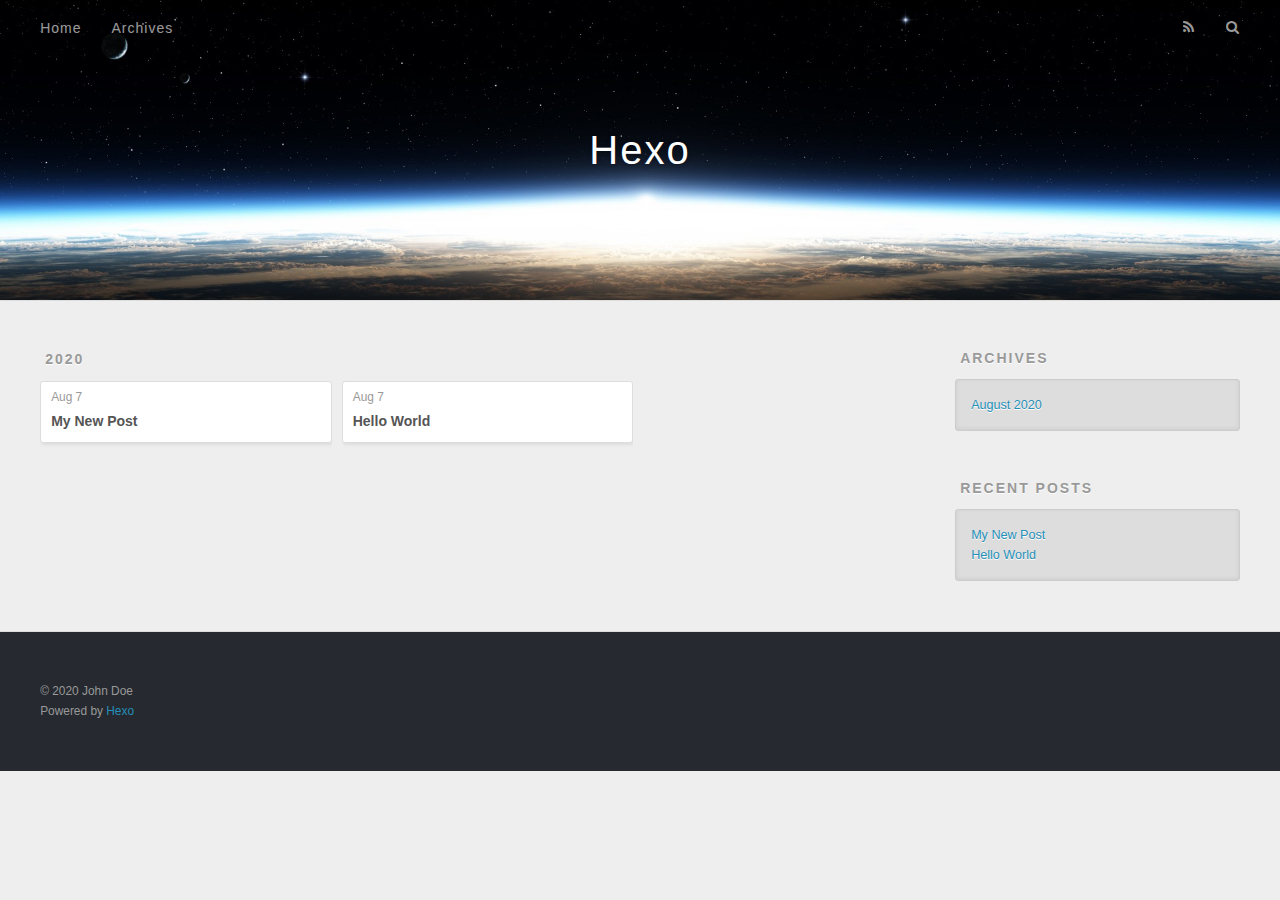
==== archives/index.html @ cd6090eb "Site updated: 2020-08-07 19:08:52" ====
<!DOCTYPE html>
<html>
<head>
  <meta charset="utf-8">
  

  
  <title>Archives | Hexo</title>
  <meta name="viewport" content="width=device-width, initial-scale=1, maximum-scale=1">
  <meta property="og:type" content="website">
<meta property="og:title" content="Hexo">
<meta property="og:url" content="http://yoursite.com/archives/index.html">
<meta property="og:site_name" content="Hexo">
<meta property="og:locale" content="en_US">
<meta property="article:author" content="John Doe">
<meta name="twitter:card" content="summary">
  
    <link rel="alternate" href="/atom.xml" title="Hexo" type="application/atom+xml">
  
  
    <link rel="icon" href="/favicon.png">
  
  
    <link href="//fonts.googleapis.com/css?family=Source+Code+Pro" rel="stylesheet" type="text/css">
  
  
<link rel="stylesheet" href="/css/style.css">

<meta name="generator" content="Hexo 5.0.0"></head>

<body>
  <div id="container">
    <div id="wrap">
      <header id="header">
  <div id="banner"></div>
  <div id="header-outer" class="outer">
    <div id="header-title" class="inner">
      <h1 id="logo-wrap">
        <a href="/" id="logo">Hexo</a>
      </h1>
      
    </div>
    <div id="header-inner" class="inner">
      <nav id="main-nav">
        <a id="main-nav-toggle" class="nav-icon"></a>
        
          <a class="main-nav-link" href="/">Home</a>
        
          <a class="main-nav-link" href="/archives">Archives</a>
        
      </nav>
      <nav id="sub-nav">
        
          <a id="nav-rss-link" class="nav-icon" href="/atom.xml" title="RSS Feed"></a>
        
        <a id="nav-search-btn" class="nav-icon" title="Search"></a>
      </nav>
      <div id="search-form-wrap">
        <form action="//google.com/search" method="get" accept-charset="UTF-8" class="search-form"><input type="search" name="q" class="search-form-input" placeholder="Search"><button type="submit" class="search-form-submit">&#xF002;</button><input type="hidden" name="sitesearch" value="http://yoursite.com"></form>
      </div>
    </div>
  </div>
</header>
      <div class="outer">
        <section id="main">
  
  
    
    
      
      
      <section class="archives-wrap">
        <div class="archive-year-wrap">
          <a href="/archives/2020" class="archive-year">2020</a>
        </div>
        <div class="archives">
    
    <article class="archive-article archive-type-post">
  <div class="archive-article-inner">
    <header class="archive-article-header">
      <a href="/2020/08/07/My-New-Post/" class="archive-article-date">
  <time datetime="2020-08-07T10:34:19.000Z" itemprop="datePublished">Aug 7</time>
</a>
      
  
    <h1 itemprop="name">
      <a class="archive-article-title" href="/2020/08/07/My-New-Post/">My New Post</a>
    </h1>
  

    </header>
  </div>
</article>
  
    
    
    <article class="archive-article archive-type-post">
  <div class="archive-article-inner">
    <header class="archive-article-header">
      <a href="/2020/08/07/hello-world/" class="archive-article-date">
  <time datetime="2020-08-07T10:29:22.098Z" itemprop="datePublished">Aug 7</time>
</a>
      
  
    <h1 itemprop="name">
      <a class="archive-article-title" href="/2020/08/07/hello-world/">Hello World</a>
    </h1>
  

    </header>
  </div>
</article>
  
  
    </div></section>
  


</section>
        
          <aside id="sidebar">
  
    

  
    

  
    
  
    
  <div class="widget-wrap">
    <h3 class="widget-title">Archives</h3>
    <div class="widget">
      <ul class="archive-list"><li class="archive-list-item"><a class="archive-list-link" href="/archives/2020/08/">August 2020</a></li></ul>
    </div>
  </div>


  
    
  <div class="widget-wrap">
    <h3 class="widget-title">Recent Posts</h3>
    <div class="widget">
      <ul>
        
          <li>
            <a href="/2020/08/07/My-New-Post/">My New Post</a>
          </li>
        
          <li>
            <a href="/2020/08/07/hello-world/">Hello World</a>
          </li>
        
      </ul>
    </div>
  </div>

  
</aside>
        
      </div>
      <footer id="footer">
  
  <div class="outer">
    <div id="footer-info" class="inner">
      &copy; 2020 John Doe<br>
      Powered by <a href="http://hexo.io/" target="_blank">Hexo</a>
    </div>
  </div>
</footer>
    </div>
    <nav id="mobile-nav">
  
    <a href="/" class="mobile-nav-link">Home</a>
  
    <a href="/archives" class="mobile-nav-link">Archives</a>
  
</nav>
    

<script src="//ajax.googleapis.com/ajax/libs/jquery/2.0.3/jquery.min.js"></script>


  
<link rel="stylesheet" href="/fancybox/jquery.fancybox.css">

  
<script src="/fancybox/jquery.fancybox.pack.js"></script>




<script src="/js/script.js"></script>




  </div>
</body>
</html>
---- css/style.css ----
body {
  width: 100%;
}
body:before,
body:after {
  content: "";
  display: table;
}
body:after {
  clear: both;
}
html,
body,
div,
span,
applet,
object,
iframe,
h1,
h2,
h3,
h4,
h5,
h6,
p,
blockquote,
pre,
a,
abbr,
acronym,
address,
big,
cite,
code,
del,
dfn,
em,
img,
ins,
kbd,
q,
s,
samp,
small,
strike,
strong,
sub,
sup,
tt,
var,
dl,
dt,
dd,
ol,
ul,
li,
fieldset,
form,
label,
legend,
table,
caption,
tbody,
tfoot,
thead,
tr,
th,
td {
  margin: 0;
  padding: 0;
  border: 0;
  outline: 0;
  font-weight: inherit;
  font-style: inherit;
  font-family: inherit;
  font-size: 100%;
  vertical-align: baseline;
}
body {
  line-height: 1;
  color: #000;
  background: #fff;
}
ol,
ul {
  list-style: none;
}
table {
  border-collapse: separate;
  border-spacing: 0;
  vertical-align: middle;
}
caption,
th,
td {
  text-align: left;
  font-weight: normal;
  vertical-align: middle;
}
a img {
  border: none;
}
input,
button {
  margin: 0;
  padding: 0;
}
input::-moz-focus-inner,
button::-moz-focus-inner {
  border: 0;
  padding: 0;
}
@font-face {
  font-family: FontAwesome;
  font-style: normal;
  font-weight: normal;
  src: url("fonts/fontawesome-webfont.eot?v=#4.0.3");
  src: url("fonts/fontawesome-webfont.eot?#iefix&v=#4.0.3") format("embedded-opentype"), url("fonts/fontawesome-webfont.woff?v=#4.0.3") format("woff"), url("fonts/fontawesome-webfont.ttf?v=#4.0.3") format("truetype"), url("fonts/fontawesome-webfont.svg#fontawesomeregular?v=#4.0.3") format("svg");
}
html,
body,
#container {
  height: 100%;
}
body {
  background: #eee;
  font: 14px -apple-system, BlinkMacSystemFont, "Segoe UI", "Roboto", "Oxygen", "Ubuntu", "Cantarell", "Fira Sans", "Droid Sans", "Helvetica Neue", sans-serif;
  -webkit-text-size-adjust: 100%;
}
.outer {
  max-width: 1220px;
  margin: 0 auto;
  padding: 0 20px;
}
.outer:before,
.outer:after {
  content: "";
  display: table;
}
.outer:after {
  clear: both;
}
.inner {
  display: inline;
  float: left;
  width: 98.33333333333333%;
  margin: 0 0.833333333333333%;
}
.left,
.alignleft {
  float: left;
}
.right,
.alignright {
  float: right;
}
.clear {
  clear: both;
}
#container {
  position: relative;
}
.mobile-nav-on {
  overflow: hidden;
}
#wrap {
  height: 100%;
  width: 100%;
  position: absolute;
  top: 0;
  left: 0;
  -webkit-transition: 0.2s ease-out;
  -moz-transition: 0.2s ease-out;
  -ms-transition: 0.2s ease-out;
  transition: 0.2s ease-out;
  z-index: 1;
  background: #eee;
}
.mobile-nav-on #wrap {
  left: 280px;
}
@media screen and (min-width: 768px) {
  #main {
    display: inline;
    float: left;
    width: 73.33333333333333%;
    margin: 0 0.833333333333333%;
  }
}
.article-date,
.article-category-link,
.archive-year,
.widget-title {
  text-decoration: none;
  text-transform: uppercase;
  letter-spacing: 2px;
  color: #999;
  margin-bottom: 1em;
  margin-left: 5px;
  line-height: 1em;
  text-shadow: 0 1px #fff;
  font-weight: bold;
}
.article-inner,
.archive-article-inner {
  background: #fff;
  -webkit-box-shadow: 1px 2px 3px #ddd;
  box-shadow: 1px 2px 3px #ddd;
  border: 1px solid #ddd;
  border-radius: 3px;
}
.article-entry h1,
.widget h1 {
  font-size: 2em;
}
.article-entry h2,
.widget h2 {
  font-size: 1.5em;
}
.article-entry h3,
.widget h3 {
  font-size: 1.3em;
}
.article-entry h4,
.widget h4 {
  font-size: 1.2em;
}
.article-entry h5,
.widget h5 {
  font-size: 1em;
}
.article-entry h6,
.widget h6 {
  font-size: 1em;
  color: #999;
}
.article-entry hr,
.widget hr {
  border: 1px dashed #ddd;
}
.article-entry strong,
.widget strong {
  font-weight: bold;
}
.article-entry em,
.widget em,
.article-entry cite,
.widget cite {
  font-style: italic;
}
.article-entry sup,
.widget sup,
.article-entry sub,
.widget sub {
  font-size: 0.75em;
  line-height: 0;
  position: relative;
  vertical-align: baseline;
}
.article-entry sup,
.widget sup {
  top: -0.5em;
}
.article-entry sub,
.widget sub {
  bottom: -0.2em;
}
.article-entry small,
.widget small {
  font-size: 0.85em;
}
.article-entry acronym,
.widget acronym,
.article-entry abbr,
.widget abbr {
  border-bottom: 1px dotted;
}
.article-entry ul,
.widget ul,
.article-entry ol,
.widget ol,
.article-entry dl,
.widget dl {
  margin: 0 20px;
  line-height: 1.6em;
}
.article-entry ul ul,
.widget ul ul,
.article-entry ol ul,
.widget ol ul,
.article-entry ul ol,
.widget ul ol,
.article-entry ol ol,
.widget ol ol {
  margin-top: 0;
  margin-bottom: 0;
}
.article-entry ul,
.widget ul {
  list-style: disc;
}
.article-entry ol,
.widget ol {
  list-style: decimal;
}
.article-entry dt,
.widget dt {
  font-weight: bold;
}
#header {
  height: 300px;
  position: relative;
  border-bottom: 1px solid #ddd;
}
#header:before,
#header:after {
  content: "";
  position: absolute;
  left: 0;
  right: 0;
  height: 40px;
}
#header:before {
  top: 0;
  background: -webkit-linear-gradient(rgba(0,0,0,0.2), transparent);
  background: -moz-linear-gradient(rgba(0,0,0,0.2), transparent);
  background: -ms-linear-gradient(rgba(0,0,0,0.2), transparent);
  background: linear-gradient(rgba(0,0,0,0.2), transparent);
}
#header:after {
  bottom: 0;
  background: -webkit-linear-gradient(transparent, rgba(0,0,0,0.2));
  background: -moz-linear-gradient(transparent, rgba(0,0,0,0.2));
  background: -ms-linear-gradient(transparent, rgba(0,0,0,0.2));
  background: linear-gradient(transparent, rgba(0,0,0,0.2));
}
#header-outer {
  height: 100%;
  position: relative;
}
#header-inner {
  position: relative;
  overflow: hidden;
}
#banner {
  position: absolute;
  top: 0;
  left: 0;
  width: 100%;
  height: 100%;
  background: url("images/banner.jpg") center #000;
  -webkit-background-size: cover;
  -moz-background-size: cover;
  background-size: cover;
  z-index: -1;
}
#header-title {
  text-align: center;
  height: 40px;
  position: absolute;
  top: 50%;
  left: 0;
  margin-top: -20px;
}
#logo,
#subtitle {
  text-decoration: none;
  color: #fff;
  font-weight: 300;
  text-shadow: 0 1px 4px rgba(0,0,0,0.3);
}
#logo {
  font-size: 40px;
  line-height: 40px;
  letter-spacing: 2px;
}
#subtitle {
  font-size: 16px;
  line-height: 16px;
  letter-spacing: 1px;
}
#subtitle-wrap {
  margin-top: 16px;
}
#main-nav {
  float: left;
  margin-left: -15px;
}
.nav-icon,
.main-nav-link {
  float: left;
  color: #fff;
  opacity: 0.6;
  text-decoration: none;
  text-shadow: 0 1px rgba(0,0,0,0.2);
  -webkit-transition: opacity 0.2s;
  -moz-transition: opacity 0.2s;
  -ms-transition: opacity 0.2s;
  transition: opacity 0.2s;
  display: block;
  padding: 20px 15px;
}
.nav-icon:hover,
.main-nav-link:hover {
  opacity: 1;
}
.nav-icon {
  font-family: FontAwesome;
  text-align: center;
  font-size: 14px;
  width: 14px;
  height: 14px;
  padding: 20px 15px;
  position: relative;
  cursor: pointer;
}
.main-nav-link {
  font-weight: 300;
  letter-spacing: 1px;
}
@media screen and (max-width: 479px) {
  .main-nav-link {
    display: none;
  }
}
#main-nav-toggle {
  display: none;
}
#main-nav-toggle:before {
  content: "\f0c9";
}
@media screen and (max-width: 479px) {
  #main-nav-toggle {
    display: block;
  }
}
#sub-nav {
  float: right;
  margin-right: -15px;
}
#nav-rss-link:before {
  content: "\f09e";
}
#nav-search-btn:before {
  content: "\f002";
}
#search-form-wrap {
  position: absolute;
  top: 15px;
  width: 150px;
  height: 30px;
  right: -150px;
  opacity: 0;
  -webkit-transition: 0.2s ease-out;
  -moz-transition: 0.2s ease-out;
  -ms-transition: 0.2s ease-out;
  transition: 0.2s ease-out;
}
#search-form-wrap.on {
  opacity: 1;
  right: 0;
}
@media screen and (max-width: 479px) {
  #search-form-wrap {
    width: 100%;
    right: -100%;
  }
}
.search-form {
  position: absolute;
  top: 0;
  left: 0;
  right: 0;
  background: #fff;
  padding: 5px 15px;
  border-radius: 15px;
  -webkit-box-shadow: 0 0 10px rgba(0,0,0,0.3);
  box-shadow: 0 0 10px rgba(0,0,0,0.3);
}
.search-form-input {
  border: none;
  background: none;
  color: #555;
  width: 100%;
  font: 13px -apple-system, BlinkMacSystemFont, "Segoe UI", "Roboto", "Oxygen", "Ubuntu", "Cantarell", "Fira Sans", "Droid Sans", "Helvetica Neue", sans-serif;
  outline: none;
}
.search-form-input::-webkit-search-results-decoration,
.search-form-input::-webkit-search-cancel-button {
  -webkit-appearance: none;
}
.search-form-submit {
  position: absolute;
  top: 50%;
  right: 10px;
  margin-top: -7px;
  font: 13px FontAwesome;
  border: none;
  background: none;
  color: #bbb;
  cursor: pointer;
}
.search-form-submit:hover,
.search-form-submit:focus {
  color: #777;
}
.article {
  margin: 50px 0;
}
.article-inner {
  overflow: hidden;
}
.article-meta:before,
.article-meta:after {
  content: "";
  display: table;
}
.article-meta:after {
  clear: both;
}
.article-date {
  float: left;
}
.article-category {
  float: left;
  line-height: 1em;
  color: #ccc;
  text-shadow: 0 1px #fff;
  margin-left: 8px;
}
.article-category:before {
  content: "\2022";
}
.article-category-link {
  margin: 0 12px 1em;
}
.article-header {
  padding: 20px 20px 0;
}
.article-title {
  text-decoration: none;
  font-size: 2em;
  font-weight: bold;
  color: #555;
  line-height: 1.1em;
  -webkit-transition: color 0.2s;
  -moz-transition: color 0.2s;
  -ms-transition: color 0.2s;
  transition: color 0.2s;
}
a.article-title:hover {
  color: #258fb8;
}
.article-entry {
  color: #555;
  padding: 0 20px;
}
.article-entry:before,
.article-entry:after {
  content: "";
  display: table;
}
.article-entry:after {
  clear: both;
}
.article-entry p,
.article-entry table {
  line-height: 1.6em;
  margin: 1.6em 0;
}
.article-entry h1,
.article-entry h2,
.article-entry h3,
.article-entry h4,
.article-entry h5,
.article-entry h6 {
  font-weight: bold;
}
.article-entry h1,
.article-entry h2,
.article-entry h3,
.article-entry h4,
.article-entry h5,
.article-entry h6 {
  line-height: 1.1em;
  margin: 1.1em 0;
}
.article-entry a {
  color: #258fb8;
  text-decoration: none;
}
.article-entry a:hover {
  text-decoration: underline;
}
.article-entry ul,
.article-entry ol,
.article-entry dl {
  margin-top: 1.6em;
  margin-bottom: 1.6em;
}
.article-entry img,
.article-entry video {
  max-width: 100%;
  height: auto;
  display: block;
  margin: auto;
}
.article-entry iframe {
  border: none;
}
.article-entry table {
  width: 100%;
  border-collapse: collapse;
  border-spacing: 0;
}
.article-entry th {
  font-weight: bold;
  border-bottom: 3px solid #ddd;
  padding-bottom: 0.5em;
}
.article-entry td {
  border-bottom: 1px solid #ddd;
  padding: 10px 0;
}
.article-entry blockquote {
  font-family: Georgia, "Times New Roman", serif;
  font-size: 1.4em;
  margin: 1.6em 20px;
  text-align: center;
}
.article-entry blockquote footer {
  font-size: 14px;
  margin: 1.6em 0;
  font-family: -apple-system, BlinkMacSystemFont, "Segoe UI", "Roboto", "Oxygen", "Ubuntu", "Cantarell", "Fira Sans", "Droid Sans", "Helvetica Neue", sans-serif;
}
.article-entry blockquote footer cite:before {
  content: "—";
  padding: 0 0.5em;
}
.article-entry .pullquote {
  text-align: left;
  width: 45%;
  margin: 0;
}
.article-entry .pullquote.left {
  margin-left: 0.5em;
  margin-right: 1em;
}
.article-entry .pullquote.right {
  margin-right: 0.5em;
  margin-left: 1em;
}
.article-entry .caption {
  color: #999;
  display: block;
  font-size: 0.9em;
  margin-top: 0.5em;
  position: relative;
  text-align: center;
}
.article-entry .video-container {
  position: relative;
  padding-top: 56.25%;
  height: 0;
  overflow: hidden;
}
.article-entry .video-container iframe,
.article-entry .video-container object,
.article-entry .video-container embed {
  position: absolute;
  top: 0;
  left: 0;
  width: 100%;
  height: 100%;
  margin-top: 0;
}
.article-more-link a {
  display: inline-block;
  line-height: 1em;
  padding: 6px 15px;
  border-radius: 15px;
  background: #eee;
  color: #999;
  text-shadow: 0 1px #fff;
  text-decoration: none;
}
.article-more-link a:hover {
  background: #258fb8;
  color: #fff;
  text-decoration: none;
  text-shadow: 0 1px #1e7293;
}
.article-footer {
  font-size: 0.85em;
  line-height: 1.6em;
  border-top: 1px solid #ddd;
  padding-top: 1.6em;
  margin: 0 20px 20px;
}
.article-footer:before,
.article-footer:after {
  content: "";
  display: table;
}
.article-footer:after {
  clear: both;
}
.article-footer a {
  color: #999;
  text-decoration: none;
}
.article-footer a:hover {
  color: #555;
}
.article-tag-list-item {
  float: left;
  margin-right: 10px;
}
.article-tag-list-link:before {
  content: "#";
}
.article-comment-link {
  float: right;
}
.article-comment-link:before {
  content: "\f075";
  font-family: FontAwesome;
  padding-right: 8px;
}
.article-share-link {
  cursor: pointer;
  float: right;
  margin-left: 20px;
}
.article-share-link:before {
  content: "\f064";
  font-family: FontAwesome;
  padding-right: 6px;
}
#article-nav {
  position: relative;
}
#article-nav:before,
#article-nav:after {
  content: "";
  display: table;
}
#article-nav:after {
  clear: both;
}
@media screen and (min-width: 768px) {
  #article-nav {
    margin: 50px 0;
  }
  #article-nav:before {
    width: 8px;
    height: 8px;
    position: absolute;
    top: 50%;
    left: 50%;
    margin-top: -4px;
    margin-left: -4px;
    content: "";
    border-radius: 50%;
    background: #ddd;
    -webkit-box-shadow: 0 1px 2px #fff;
    box-shadow: 0 1px 2px #fff;
  }
}
.article-nav-link-wrap {
  text-decoration: none;
  text-shadow: 0 1px #fff;
  color: #999;
  -webkit-box-sizing: border-box;
  -moz-box-sizing: border-box;
  box-sizing: border-box;
  margin-top: 50px;
  text-align: center;
  display: block;
}
.article-nav-link-wrap:hover {
  color: #555;
}
@media screen and (min-width: 768px) {
  .article-nav-link-wrap {
    width: 50%;
    margin-top: 0;
  }
}
@media screen and (min-width: 768px) {
  #article-nav-newer {
    float: left;
    text-align: right;
    padding-right: 20px;
  }
}
@media screen and (min-width: 768px) {
  #article-nav-older {
    float: right;
    text-align: left;
    padding-left: 20px;
  }
}
.article-nav-caption {
  text-transform: uppercase;
  letter-spacing: 2px;
  color: #ddd;
  line-height: 1em;
  font-weight: bold;
}
#article-nav-newer .article-nav-caption {
  margin-right: -2px;
}
.article-nav-title {
  font-size: 0.85em;
  line-height: 1.6em;
  margin-top: 0.5em;
}
.article-share-box {
  position: absolute;
  display: none;
  background: #fff;
  -webkit-box-shadow: 1px 2px 10px rgba(0,0,0,0.2);
  box-shadow: 1px 2px 10px rgba(0,0,0,0.2);
  border-radius: 3px;
  margin-left: -145px;
  overflow: hidden;
  z-index: 1;
}
.article-share-box.on {
  display: block;
}
.article-share-input {
  width: 100%;
  background: none;
  -webkit-box-sizing: border-box;
  -moz-box-sizing: border-box;
  box-sizing: border-box;
  font: 14px -apple-system, BlinkMacSystemFont, "Segoe UI", "Roboto", "Oxygen", "Ubuntu", "Cantarell", "Fira Sans", "Droid Sans", "Helvetica Neue", sans-serif;
  padding: 0 15px;
  color: #555;
  outline: none;
  border: 1px solid #ddd;
  border-radius: 3px 3px 0 0;
  height: 36px;
  line-height: 36px;
}
.article-share-links {
  background: #eee;
}
.article-share-links:before,
.article-share-links:after {
  content: "";
  display: table;
}
.article-share-links:after {
  clear: both;
}
.article-share-twitter,
.article-share-facebook,
.article-share-pinterest,
.article-share-google {
  width: 50px;
  height: 36px;
  display: block;
  float: left;
  position: relative;
  color: #999;
  text-shadow: 0 1px #fff;
}
.article-share-twitter:before,
.article-share-facebook:before,
.article-share-pinterest:before,
.article-share-google:before {
  font-size: 20px;
  font-family: FontAwesome;
  width: 20px;
  height: 20px;
  position: absolute;
  top: 50%;
  left: 50%;
  margin-top: -10px;
  margin-left: -10px;
  text-align: center;
}
.article-share-twitter:hover,
.article-share-facebook:hover,
.article-share-pinterest:hover,
.article-share-google:hover {
  color: #fff;
}
.article-share-twitter:before {
  content: "\f099";
}
.article-share-twitter:hover {
  background: #00aced;
  text-shadow: 0 1px #008abe;
}
.article-share-facebook:before {
  content: "\f09a";
}
.article-share-facebook:hover {
  background: #3b5998;
  text-shadow: 0 1px #2f477a;
}
.article-share-pinterest:before {
  content: "\f0d2";
}
.article-share-pinterest:hover {
  background: #cb2027;
  text-shadow: 0 1px #a21a1f;
}
.article-share-google:before {
  content: "\f0d5";
}
.article-share-google:hover {
  background: #dd4b39;
  text-shadow: 0 1px #be3221;
}
.article-gallery {
  background: #000;
  position: relative;
}
.article-gallery-photos {
  position: relative;
  overflow: hidden;
}
.article-gallery-img {
  display: none;
  max-width: 100%;
}
.article-gallery-img:first-child {
  display: block;
}
.article-gallery-img.loaded {
  position: absolute;
  display: block;
}
.article-gallery-img img {
  display: block;
  max-width: 100%;
  margin: 0 auto;
}
#comments {
  background: #fff;
  -webkit-box-shadow: 1px 2px 3px #ddd;
  box-shadow: 1px 2px 3px #ddd;
  padding: 20px;
  border: 1px solid #ddd;
  border-radius: 3px;
  margin: 50px 0;
}
#comments a {
  color: #258fb8;
}
.archives-wrap {
  margin: 50px 0;
}
.archives:before,
.archives:after {
  content: "";
  display: table;
}
.archives:after {
  clear: both;
}
.archive-year-wrap {
  margin-bottom: 1em;
}
.archives {
  -webkit-column-gap: 10px;
  -moz-column-gap: 10px;
  column-gap: 10px;
}
@media screen and (min-width: 480px) and (max-width: 767px) {
  .archives {
    -webkit-column-count: 2;
    -moz-column-count: 2;
    column-count: 2;
  }
}
@media screen and (min-width: 768px) {
  .archives {
    -webkit-column-count: 3;
    -moz-column-count: 3;
    column-count: 3;
  }
}
.archive-article {
  -webkit-column-break-inside: avoid;
  page-break-inside: avoid;
  overflow: hidden;
  break-inside: avoid-column;
}
.archive-article-inner {
  padding: 10px;
  margin-bottom: 15px;
}
.archive-article-title {
  text-decoration: none;
  font-weight: bold;
  color: #555;
  -webkit-transition: color 0.2s;
  -moz-transition: color 0.2s;
  -ms-transition: color 0.2s;
  transition: color 0.2s;
  line-height: 1.6em;
}
.archive-article-title:hover {
  color: #258fb8;
}
.archive-article-footer {
  margin-top: 1em;
}
.archive-article-date {
  color: #999;
  text-decoration: none;
  font-size: 0.85em;
  line-height: 1em;
  margin-bottom: 0.5em;
  display: block;
}
#page-nav {
  margin: 50px auto;
  background: #fff;
  -webkit-box-shadow: 1px 2px 3px #ddd;
  box-shadow: 1px 2px 3px #ddd;
  border: 1px solid #ddd;
  border-radius: 3px;
  text-align: center;
  color: #999;
  overflow: hidden;
}
#page-nav:before,
#page-nav:after {
  content: "";
  display: table;
}
#page-nav:after {
  clear: both;
}
#page-nav a,
#page-nav span {
  padding: 10px 20px;
  line-height: 1;
  height: 2ex;
}
#page-nav a {
  color: #999;
  text-decoration: none;
}
#page-nav a:hover {
  background: #999;
  color: #fff;
}
#page-nav .prev {
  float: left;
}
#page-nav .next {
  float: right;
}
#page-nav .page-number {
  display: inline-block;
}
@media screen and (max-width: 479px) {
  #page-nav .page-number {
    display: none;
  }
}
#page-nav .current {
  color: #555;
  font-weight: bold;
}
#page-nav .space {
  color: #ddd;
}
#footer {
  background: #262a30;
  padding: 50px 0;
  border-top: 1px solid #ddd;
  color: #999;
}
#footer a {
  color: #258fb8;
  text-decoration: none;
}
#footer a:hover {
  text-decoration: underline;
}
#footer-info {
  line-height: 1.6em;
  font-size: 0.85em;
}
.article-entry pre,
.article-entry .highlight {
  background: #2d2d2d;
  margin: 0 -20px;
  padding: 15px 20px;
  border-style: solid;
  border-color: #ddd;
  border-width: 1px 0;
  overflow: auto;
  color: #ccc;
  line-height: 22.400000000000002px;
}
.article-entry .highlight .gutter pre,
.article-entry .gist .gist-file .gist-data .line-numbers {
  color: #666;
  font-size: 0.85em;
}
.article-entry pre,
.article-entry code {
  font-family: "Source Code Pro", Consolas, Monaco, Menlo, Consolas, monospace;
}
.article-entry code {
  background: #eee;
  text-shadow: 0 1px #fff;
  padding: 0 0.3em;
}
.article-entry pre code {
  background: none;
  text-shadow: none;
  padding: 0;
}
.article-entry .highlight pre {
  border: none;
  margin: 0;
  padding: 0;
}
.article-entry .highlight table {
  margin: 0;
  width: auto;
}
.article-entry .highlight td {
  border: none;
  padding: 0;
}
.article-entry .highlight figcaption {
  font-size: 0.85em;
  color: #999;
  line-height: 1em;
  margin-bottom: 1em;
}
.article-entry .highlight figcaption:before,
.article-entry .highlight figcaption:after {
  content: "";
  display: table;
}
.article-entry .highlight figcaption:after {
  clear: both;
}
.article-entry .highlight figcaption a {
  float: right;
}
.article-entry .highlight .gutter pre {
  text-align: right;
  padding-right: 20px;
}
.article-entry .highlight .line {
  height: 22.400000000000002px;
}
.article-entry .highlight .line.marked {
  background: #515151;
}
.article-entry .gist {
  margin: 0 -20px;
  border-style: solid;
  border-color: #ddd;
  border-width: 1px 0;
  background: #2d2d2d;
  padding: 15px 20px 15px 0;
}
.article-entry .gist .gist-file {
  border: none;
  font-family: "Source Code Pro", Consolas, Monaco, Menlo, Consolas, monospace;
  margin: 0;
}
.article-entry .gist .gist-file .gist-data {
  background: none;
  border: none;
}
.article-entry .gist .gist-file .gist-data .line-numbers {
  background: none;
  border: none;
  padding: 0 20px 0 0;
}
.article-entry .gist .gist-file .gist-data .line-data {
  padding: 0 !important;
}
.article-entry .gist .gist-file .highlight {
  margin: 0;
  padding: 0;
  border: none;
}
.article-entry .gist .gist-file .gist-meta {
  background: #2d2d2d;
  color: #999;
  font: 0.85em -apple-system, BlinkMacSystemFont, "Segoe UI", "Roboto", "Oxygen", "Ubuntu", "Cantarell", "Fira Sans", "Droid Sans", "Helvetica Neue", sans-serif;
  text-shadow: 0 0;
  padding: 0;
  margin-top: 1em;
  margin-left: 20px;
}
.article-entry .gist .gist-file .gist-meta a {
  color: #258fb8;
  font-weight: normal;
}
.article-entry .gist .gist-file .gist-meta a:hover {
  text-decoration: underline;
}
pre .comment,
pre .title {
  color: #999;
}
pre .variable,
pre .attribute,
pre .tag,
pre .regexp,
pre .ruby .constant,
pre .xml .tag .title,
pre .xml .pi,
pre .xml .doctype,
pre .html .doctype,
pre .css .id,
pre .css .class,
pre .css .pseudo {
  color: #f2777a;
}
pre .number,
pre .preprocessor,
pre .built_in,
pre .literal,
pre .params,
pre .constant {
  color: #f99157;
}
pre .class,
pre .ruby .class .title,
pre .css .rules .attribute {
  color: #9c9;
}
pre .string,
pre .value,
pre .inheritance,
pre .header,
pre .ruby .symbol,
pre .xml .cdata {
  color: #9c9;
}
pre .css .hexcolor {
  color: #6cc;
}
pre .function,
pre .python .decorator,
pre .python .title,
pre .ruby .function .title,
pre .ruby .title .keyword,
pre .perl .sub,
pre .javascript .title,
pre .coffeescript .title {
  color: #69c;
}
pre .keyword,
pre .javascript .function {
  color: #c9c;
}
@media screen and (max-width: 479px) {
  #mobile-nav {
    position: absolute;
    top: 0;
    left: 0;
    width: 280px;
    height: 100%;
    background: #191919;
    border-right: 1px solid #fff;
  }
}
@media screen and (max-width: 479px) {
  .mobile-nav-link {
    display: block;
    color: #999;
    text-decoration: none;
    padding: 15px 20px;
    font-weight: bold;
  }
  .mobile-nav-link:hover {
    color: #fff;
  }
}
@media screen and (min-width: 768px) {
  #sidebar {
    display: inline;
    float: left;
    width: 23.333333333333332%;
    margin: 0 0.833333333333333%;
  }
}
.widget-wrap {
  margin: 50px 0;
}
.widget {
  color: #777;
  text-shadow: 0 1px #fff;
  background: #ddd;
  -webkit-box-shadow: 0 -1px 4px #ccc inset;
  box-shadow: 0 -1px 4px #ccc inset;
  border: 1px solid #ccc;
  padding: 15px;
  border-radius: 3px;
}
.widget a {
  color: #258fb8;
  text-decoration: none;
}
.widget a:hover {
  text-decoration: underline;
}
.widget ul ul,
.widget ol ul,
.widget dl ul,
.widget ul ol,
.widget ol ol,
.widget dl ol,
.widget ul dl,
.widget ol dl,
.widget dl dl {
  margin-left: 15px;
  list-style: disc;
}
.widget {
  line-height: 1.6em;
  word-wrap: break-word;
  font-size: 0.9em;
}
.widget ul,
.widget ol {
  list-style: none;
  margin: 0;
}
.widget ul ul,
.widget ol ul,
.widget ul ol,
.widget ol ol {
  margin: 0 20px;
}
.widget ul ul,
.widget ol ul {
  list-style: disc;
}
.widget ul ol,
.widget ol ol {
  list-style: decimal;
}
.category-list-count,
.tag-list-count,
.archive-list-count {
  padding-left: 5px;
  color: #999;
  font-size: 0.85em;
}
.category-list-count:before,
.tag-list-count:before,
.archive-list-count:before {
  content: "(";
}
.category-list-count:after,
.tag-list-count:after,
.archive-list-count:after {
  content: ")";
}
.tagcloud a {
  margin-right: 5px;
  display: inline-block;
}
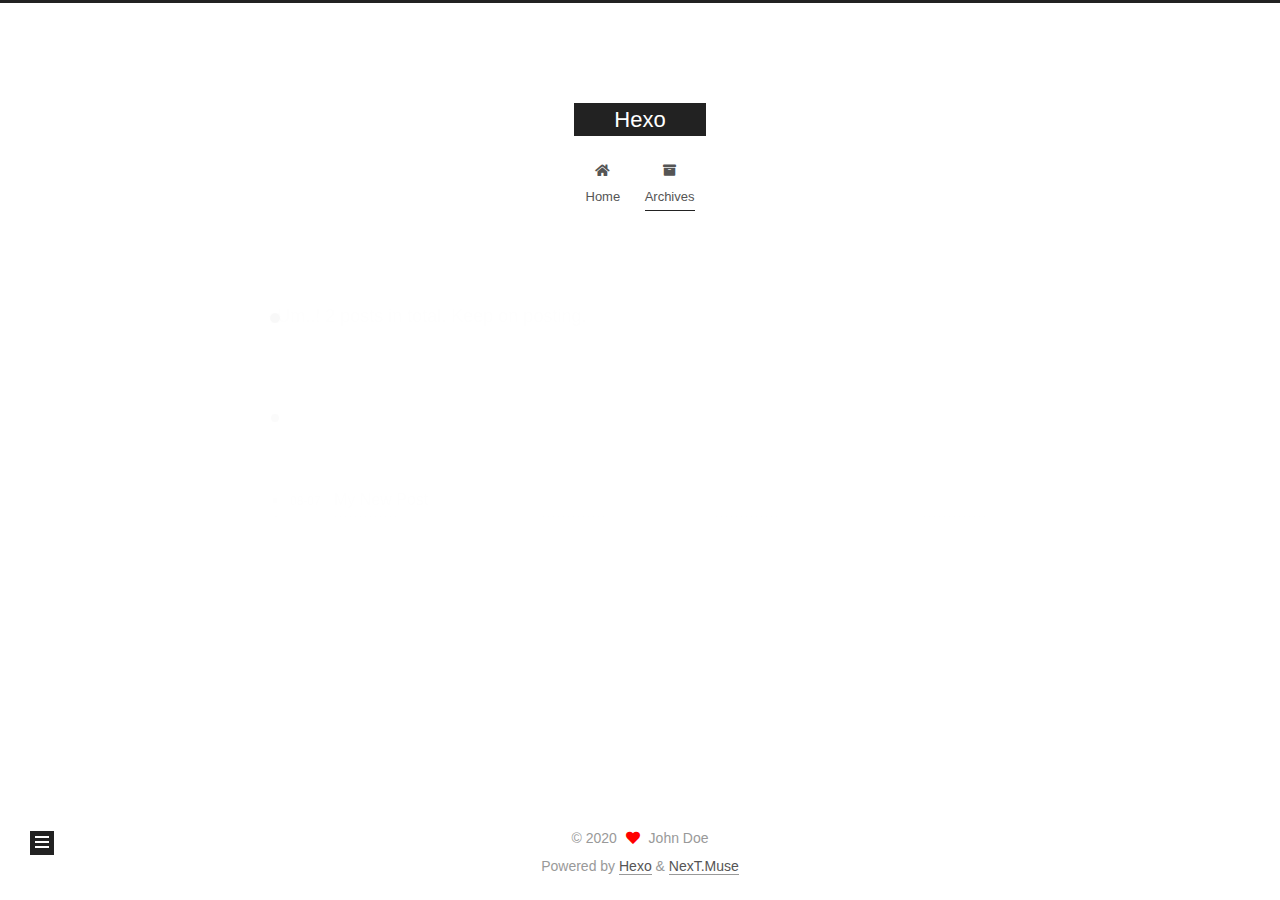
==== commit fbf9c864: "Site updated: 2020-08-07 19:55:23" ====
--- a/archives/index.html
+++ b/archives/index.html
@@ -1,12 +1,25 @@
 <!DOCTYPE html>
-<html>
+<html lang="en">
 <head>
-  <meta charset="utf-8">
-  
-
-  
-  <title>Archives | Hexo</title>
-  <meta name="viewport" content="width=device-width, initial-scale=1, maximum-scale=1">
+  <meta charset="UTF-8">
+<meta name="viewport" content="width=device-width, initial-scale=1, maximum-scale=2">
+<meta name="theme-color" content="#222">
+<meta name="generator" content="Hexo 5.0.0">
+  <link rel="apple-touch-icon" sizes="180x180" href="/images/apple-touch-icon-next.png">
+  <link rel="icon" type="image/png" sizes="32x32" href="/images/favicon-32x32-next.png">
+  <link rel="icon" type="image/png" sizes="16x16" href="/images/favicon-16x16-next.png">
+  <link rel="mask-icon" href="/images/logo.svg" color="#222">
+
+<link rel="stylesheet" href="/css/main.css">
+
+
+<link rel="stylesheet" href="/lib/font-awesome/css/all.min.css">
+
+<script id="hexo-configurations">
+    var NexT = window.NexT || {};
+    var CONFIG = {"hostname":"yoursite.com","root":"/","scheme":"Muse","version":"7.8.0","exturl":false,"sidebar":{"position":"left","display":"post","padding":18,"offset":12,"onmobile":false},"copycode":{"enable":false,"show_result":false,"style":null},"back2top":{"enable":true,"sidebar":false,"scrollpercent":false},"bookmark":{"enable":false,"color":"#222","save":"auto"},"fancybox":false,"mediumzoom":false,"lazyload":false,"pangu":false,"comments":{"style":"tabs","active":null,"storage":true,"lazyload":false,"nav":null},"algolia":{"hits":{"per_page":10},"labels":{"input_placeholder":"Search for Posts","hits_empty":"We didn't find any results for the search: ${query}","hits_stats":"${hits} results found in ${time} ms"}},"localsearch":{"enable":false,"trigger":"auto","top_n_per_article":1,"unescape":false,"preload":false},"motion":{"enable":true,"async":false,"transition":{"post_block":"fadeIn","post_header":"slideDownIn","post_body":"slideDownIn","coll_header":"slideLeftIn","sidebar":"slideUpIn"}}};
+  </script>
+
   <meta property="og:type" content="website">
 <meta property="og:title" content="Hexo">
 <meta property="og:url" content="http://yoursite.com/archives/index.html">
@@ -14,188 +27,334 @@
 <meta property="og:locale" content="en_US">
 <meta property="article:author" content="John Doe">
 <meta name="twitter:card" content="summary">
-  
-    <link rel="alternate" href="/atom.xml" title="Hexo" type="application/atom+xml">
-  
-  
-    <link rel="icon" href="/favicon.png">
-  
-  
-    <link href="//fonts.googleapis.com/css?family=Source+Code+Pro" rel="stylesheet" type="text/css">
-  
-  
-<link rel="stylesheet" href="/css/style.css">
-
-<meta name="generator" content="Hexo 5.0.0"></head>
-
-<body>
-  <div id="container">
-    <div id="wrap">
-      <header id="header">
-  <div id="banner"></div>
-  <div id="header-outer" class="outer">
-    <div id="header-title" class="inner">
-      <h1 id="logo-wrap">
-        <a href="/" id="logo">Hexo</a>
-      </h1>
+
+<link rel="canonical" href="http://yoursite.com/archives/">
+
+
+<script id="page-configurations">
+  // https://hexo.io/docs/variables.html
+  CONFIG.page = {
+    sidebar: "",
+    isHome : false,
+    isPost : false,
+    lang   : 'en'
+  };
+</script>
+
+  <title>Archive | Hexo</title>
+  
+
+
+
+
+
+
+  <noscript>
+  <style>
+  .use-motion .brand,
+  .use-motion .menu-item,
+  .sidebar-inner,
+  .use-motion .post-block,
+  .use-motion .pagination,
+  .use-motion .comments,
+  .use-motion .post-header,
+  .use-motion .post-body,
+  .use-motion .collection-header { opacity: initial; }
+
+  .use-motion .site-title,
+  .use-motion .site-subtitle {
+    opacity: initial;
+    top: initial;
+  }
+
+  .use-motion .logo-line-before i { left: initial; }
+  .use-motion .logo-line-after i { right: initial; }
+  </style>
+</noscript>
+
+</head>
+
+<body itemscope itemtype="http://schema.org/WebPage">
+  <div class="container use-motion">
+    <div class="headband"></div>
+
+    <header class="header" itemscope itemtype="http://schema.org/WPHeader">
+      <div class="header-inner"><div class="site-brand-container">
+  <div class="site-nav-toggle">
+    <div class="toggle" aria-label="Toggle navigation bar">
+      <span class="toggle-line toggle-line-first"></span>
+      <span class="toggle-line toggle-line-middle"></span>
+      <span class="toggle-line toggle-line-last"></span>
+    </div>
+  </div>
+
+  <div class="site-meta">
+
+    <a href="/" class="brand" rel="start">
+      <span class="logo-line-before"><i></i></span>
+      <h1 class="site-title">Hexo</h1>
+      <span class="logo-line-after"><i></i></span>
+    </a>
+  </div>
+
+  <div class="site-nav-right">
+    <div class="toggle popup-trigger">
+    </div>
+  </div>
+</div>
+
+
+
+
+<nav class="site-nav">
+  <ul id="menu" class="main-menu menu">
+        <li class="menu-item menu-item-home">
+
+    <a href="/" rel="section"><i class="fa fa-home fa-fw"></i>Home</a>
+
+  </li>
+        <li class="menu-item menu-item-archives">
+
+    <a href="/archives/" rel="section"><i class="fa fa-archive fa-fw"></i>Archives</a>
+
+  </li>
+  </ul>
+</nav>
+
+
+
+
+</div>
+    </header>
+
+    
+  <div class="back-to-top">
+    <i class="fa fa-arrow-up"></i>
+    <span>0%</span>
+  </div>
+
+
+    <main class="main">
+      <div class="main-inner">
+        <div class="content-wrap">
+          
+
+          <div class="content archive">
+            
+
+  
+  
+  
+  <div class="post-block">
+    <div class="posts-collapse">
+      <div class="collection-title">
+        <span class="collection-header">Um..! 2 posts in total. Keep on posting.</span>
+      </div>
+
       
-    </div>
-    <div id="header-inner" class="inner">
-      <nav id="main-nav">
-        <a id="main-nav-toggle" class="nav-icon"></a>
+    <div class="collection-year">
+      <span class="collection-header">2020</span>
+    </div>
+
+  <article itemscope itemtype="http://schema.org/Article">
+    <header class="post-header">
+
+      <div class="post-meta">
+        <time itemprop="dateCreated"
+              datetime="2020-08-07T18:34:19+08:00"
+              content="2020-08-07">
+          08-07
+        </time>
+      </div>
+
+      <div class="post-title">
+          <a class="post-title-link" href="/2020/08/07/My-New-Post/" itemprop="url">
+            <span itemprop="name">My New Post</span>
+          </a>
+      </div>
+
+    </header>
+  </article>
+
+  <article itemscope itemtype="http://schema.org/Article">
+    <header class="post-header">
+
+      <div class="post-meta">
+        <time itemprop="dateCreated"
+              datetime="2020-08-07T18:29:22+08:00"
+              content="2020-08-07">
+          08-07
+        </time>
+      </div>
+
+      <div class="post-title">
+          <a class="post-title-link" href="/2020/08/07/hello-world/" itemprop="url">
+            <span itemprop="name">Hello World</span>
+          </a>
+      </div>
+
+    </header>
+  </article>
+
+
+    </div>
+  </div>
+  
+  
+  
+
+  
+
+
+
+          </div>
+          
+
+<script>
+  window.addEventListener('tabs:register', () => {
+    let { activeClass } = CONFIG.comments;
+    if (CONFIG.comments.storage) {
+      activeClass = localStorage.getItem('comments_active') || activeClass;
+    }
+    if (activeClass) {
+      let activeTab = document.querySelector(`a[href="#comment-${activeClass}"]`);
+      if (activeTab) {
+        activeTab.click();
+      }
+    }
+  });
+  if (CONFIG.comments.storage) {
+    window.addEventListener('tabs:click', event => {
+      if (!event.target.matches('.tabs-comment .tab-content .tab-pane')) return;
+      let commentClass = event.target.classList[1];
+      localStorage.setItem('comments_active', commentClass);
+    });
+  }
+</script>
+
+        </div>
+          
+  
+  <div class="toggle sidebar-toggle">
+    <span class="toggle-line toggle-line-first"></span>
+    <span class="toggle-line toggle-line-middle"></span>
+    <span class="toggle-line toggle-line-last"></span>
+  </div>
+
+  <aside class="sidebar">
+    <div class="sidebar-inner">
+
+      <ul class="sidebar-nav motion-element">
+        <li class="sidebar-nav-toc">
+          Table of Contents
+        </li>
+        <li class="sidebar-nav-overview">
+          Overview
+        </li>
+      </ul>
+
+      <!--noindex-->
+      <div class="post-toc-wrap sidebar-panel">
+      </div>
+      <!--/noindex-->
+
+      <div class="site-overview-wrap sidebar-panel">
+        <div class="site-author motion-element" itemprop="author" itemscope itemtype="http://schema.org/Person">
+  <p class="site-author-name" itemprop="name">John Doe</p>
+  <div class="site-description" itemprop="description"></div>
+</div>
+<div class="site-state-wrap motion-element">
+  <nav class="site-state">
+      <div class="site-state-item site-state-posts">
+          <a href="/archives/">
         
-          <a class="main-nav-link" href="/">Home</a>
+          <span class="site-state-item-count">2</span>
+          <span class="site-state-item-name">posts</span>
+        </a>
+      </div>
+  </nav>
+</div>
+
+
+
+      </div>
+
+    </div>
+  </aside>
+  <div id="sidebar-dimmer"></div>
+
+
+      </div>
+    </main>
+
+    <footer class="footer">
+      <div class="footer-inner">
         
-          <a class="main-nav-link" href="/archives">Archives</a>
+
         
-      </nav>
-      <nav id="sub-nav">
+
+<div class="copyright">
+  
+  &copy; 
+  <span itemprop="copyrightYear">2020</span>
+  <span class="with-love">
+    <i class="fa fa-heart"></i>
+  </span>
+  <span class="author" itemprop="copyrightHolder">John Doe</span>
+</div>
+  <div class="powered-by">Powered by <a href="https://hexo.io/" class="theme-link" rel="noopener" target="_blank">Hexo</a> & <a href="https://muse.theme-next.org/" class="theme-link" rel="noopener" target="_blank">NexT.Muse</a>
+  </div>
+
         
-          <a id="nav-rss-link" class="nav-icon" href="/atom.xml" title="RSS Feed"></a>
-        
-        <a id="nav-search-btn" class="nav-icon" title="Search"></a>
-      </nav>
-      <div id="search-form-wrap">
-        <form action="//google.com/search" method="get" accept-charset="UTF-8" class="search-form"><input type="search" name="q" class="search-form-input" placeholder="Search"><button type="submit" class="search-form-submit">&#xF002;</button><input type="hidden" name="sitesearch" value="http://yoursite.com"></form>
-      </div>
-    </div>
-  </div>
-</header>
-      <div class="outer">
-        <section id="main">
-  
-  
-    
-    
-      
-      
-      <section class="archives-wrap">
-        <div class="archive-year-wrap">
-          <a href="/archives/2020" class="archive-year">2020</a>
-        </div>
-        <div class="archives">
-    
-    <article class="archive-article archive-type-post">
-  <div class="archive-article-inner">
-    <header class="archive-article-header">
-      <a href="/2020/08/07/My-New-Post/" class="archive-article-date">
-  <time datetime="2020-08-07T10:34:19.000Z" itemprop="datePublished">Aug 7</time>
-</a>
-      
-  
-    <h1 itemprop="name">
-      <a class="archive-article-title" href="/2020/08/07/My-New-Post/">My New Post</a>
-    </h1>
-  
-
-    </header>
-  </div>
-</article>
-  
-    
-    
-    <article class="archive-article archive-type-post">
-  <div class="archive-article-inner">
-    <header class="archive-article-header">
-      <a href="/2020/08/07/hello-world/" class="archive-article-date">
-  <time datetime="2020-08-07T10:29:22.098Z" itemprop="datePublished">Aug 7</time>
-</a>
-      
-  
-    <h1 itemprop="name">
-      <a class="archive-article-title" href="/2020/08/07/hello-world/">Hello World</a>
-    </h1>
-  
-
-    </header>
-  </div>
-</article>
-  
-  
-    </div></section>
-  
-
-
-</section>
-        
-          <aside id="sidebar">
-  
-    
-
-  
-    
-
-  
-    
-  
-    
-  <div class="widget-wrap">
-    <h3 class="widget-title">Archives</h3>
-    <div class="widget">
-      <ul class="archive-list"><li class="archive-list-item"><a class="archive-list-link" href="/archives/2020/08/">August 2020</a></li></ul>
-    </div>
-  </div>
-
-
-  
-    
-  <div class="widget-wrap">
-    <h3 class="widget-title">Recent Posts</h3>
-    <div class="widget">
-      <ul>
-        
-          <li>
-            <a href="/2020/08/07/My-New-Post/">My New Post</a>
-          </li>
-        
-          <li>
-            <a href="/2020/08/07/hello-world/">Hello World</a>
-          </li>
-        
-      </ul>
-    </div>
-  </div>
-
-  
-</aside>
-        
-      </div>
-      <footer id="footer">
-  
-  <div class="outer">
-    <div id="footer-info" class="inner">
-      &copy; 2020 John Doe<br>
-      Powered by <a href="http://hexo.io/" target="_blank">Hexo</a>
-    </div>
-  </div>
-</footer>
-    </div>
-    <nav id="mobile-nav">
-  
-    <a href="/" class="mobile-nav-link">Home</a>
-  
-    <a href="/archives" class="mobile-nav-link">Archives</a>
-  
-</nav>
-    
-
-<script src="//ajax.googleapis.com/ajax/libs/jquery/2.0.3/jquery.min.js"></script>
-
-
-  
-<link rel="stylesheet" href="/fancybox/jquery.fancybox.css">
-
-  
-<script src="/fancybox/jquery.fancybox.pack.js"></script>
-
-
-
-
-<script src="/js/script.js"></script>
-
-
-
-
-  </div>
+
+
+
+
+
+
+
+
+      </div>
+    </footer>
+  </div>
+
+  
+  <script src="/lib/anime.min.js"></script>
+  <script src="/lib/velocity/velocity.min.js"></script>
+  <script src="/lib/velocity/velocity.ui.min.js"></script>
+
+<script src="/js/utils.js"></script>
+
+<script src="/js/motion.js"></script>
+
+
+<script src="/js/schemes/muse.js"></script>
+
+
+<script src="/js/next-boot.js"></script>
+
+
+
+
+  
+
+
+
+
+
+
+
+
+
+
+
+
+
+
+
+  
+
+  
+
 </body>
-</html>+</html>
--- a/css/main.css
+++ b/css/main.css
@@ -0,0 +1,2291 @@
+:root {
+  --body-bg-color: #fff;
+  --content-bg-color: #fff;
+  --card-bg-color: #f5f5f5;
+  --text-color: #555;
+  --blockquote-color: #666;
+  --link-color: #555;
+  --link-hover-color: #222;
+  --brand-color: #fff;
+  --brand-hover-color: #fff;
+  --table-row-odd-bg-color: #f9f9f9;
+  --table-row-hover-bg-color: #f5f5f5;
+  --menu-item-bg-color: #f5f5f5;
+  --btn-default-bg: #222;
+  --btn-default-color: #fff;
+  --btn-default-border-color: #222;
+  --btn-default-hover-bg: #fff;
+  --btn-default-hover-color: #222;
+  --btn-default-hover-border-color: #222;
+}
+html {
+  line-height: 1.15; /* 1 */
+  -webkit-text-size-adjust: 100%; /* 2 */
+}
+body {
+  margin: 0;
+}
+main {
+  display: block;
+}
+h1 {
+  font-size: 2em;
+  margin: 0.67em 0;
+}
+hr {
+  box-sizing: content-box; /* 1 */
+  height: 0; /* 1 */
+  overflow: visible; /* 2 */
+}
+pre {
+  font-family: monospace, monospace; /* 1 */
+  font-size: 1em; /* 2 */
+}
+a {
+  background: transparent;
+}
+abbr[title] {
+  border-bottom: none; /* 1 */
+  text-decoration: underline; /* 2 */
+  text-decoration: underline dotted; /* 2 */
+}
+b,
+strong {
+  font-weight: bolder;
+}
+code,
+kbd,
+samp {
+  font-family: monospace, monospace; /* 1 */
+  font-size: 1em; /* 2 */
+}
+small {
+  font-size: 80%;
+}
+sub,
+sup {
+  font-size: 75%;
+  line-height: 0;
+  position: relative;
+  vertical-align: baseline;
+}
+sub {
+  bottom: -0.25em;
+}
+sup {
+  top: -0.5em;
+}
+img {
+  border-style: none;
+}
+button,
+input,
+optgroup,
+select,
+textarea {
+  font-family: inherit; /* 1 */
+  font-size: 100%; /* 1 */
+  line-height: 1.15; /* 1 */
+  margin: 0; /* 2 */
+}
+button,
+input {
+/* 1 */
+  overflow: visible;
+}
+button,
+select {
+/* 1 */
+  text-transform: none;
+}
+button,
+[type='button'],
+[type='reset'],
+[type='submit'] {
+  -webkit-appearance: button;
+}
+button::-moz-focus-inner,
+[type='button']::-moz-focus-inner,
+[type='reset']::-moz-focus-inner,
+[type='submit']::-moz-focus-inner {
+  border-style: none;
+  padding: 0;
+}
+button:-moz-focusring,
+[type='button']:-moz-focusring,
+[type='reset']:-moz-focusring,
+[type='submit']:-moz-focusring {
+  outline: 1px dotted ButtonText;
+}
+fieldset {
+  padding: 0.35em 0.75em 0.625em;
+}
+legend {
+  box-sizing: border-box; /* 1 */
+  color: inherit; /* 2 */
+  display: table; /* 1 */
+  max-width: 100%; /* 1 */
+  padding: 0; /* 3 */
+  white-space: normal; /* 1 */
+}
+progress {
+  vertical-align: baseline;
+}
+textarea {
+  overflow: auto;
+}
+[type='checkbox'],
+[type='radio'] {
+  box-sizing: border-box; /* 1 */
+  padding: 0; /* 2 */
+}
+[type='number']::-webkit-inner-spin-button,
+[type='number']::-webkit-outer-spin-button {
+  height: auto;
+}
+[type='search'] {
+  outline-offset: -2px; /* 2 */
+  -webkit-appearance: textfield; /* 1 */
+}
+[type='search']::-webkit-search-decoration {
+  -webkit-appearance: none;
+}
+::-webkit-file-upload-button {
+  font: inherit; /* 2 */
+  -webkit-appearance: button; /* 1 */
+}
+details {
+  display: block;
+}
+summary {
+  display: list-item;
+}
+template {
+  display: none;
+}
+[hidden] {
+  display: none;
+}
+::selection {
+  background: #262a30;
+  color: #eee;
+}
+html,
+body {
+  height: 100%;
+}
+body {
+  background: var(--body-bg-color);
+  color: var(--text-color);
+  font-family: 'Lato', "PingFang SC", "Microsoft YaHei", sans-serif;
+  font-size: 1em;
+  line-height: 2;
+}
+@media (max-width: 991px) {
+  body {
+    padding-left: 0 !important;
+    padding-right: 0 !important;
+  }
+}
+h1,
+h2,
+h3,
+h4,
+h5,
+h6 {
+  font-family: 'Lato', "PingFang SC", "Microsoft YaHei", sans-serif;
+  font-weight: bold;
+  line-height: 1.5;
+  margin: 20px 0 15px;
+}
+h1 {
+  font-size: 1.5em;
+}
+h2 {
+  font-size: 1.375em;
+}
+h3 {
+  font-size: 1.25em;
+}
+h4 {
+  font-size: 1.125em;
+}
+h5 {
+  font-size: 1em;
+}
+h6 {
+  font-size: 0.875em;
+}
+p {
+  margin: 0 0 20px 0;
+}
+a,
+span.exturl {
+  border-bottom: 1px solid #999;
+  color: var(--link-color);
+  outline: 0;
+  text-decoration: none;
+  overflow-wrap: break-word;
+  word-wrap: break-word;
+  cursor: pointer;
+}
+a:hover,
+span.exturl:hover {
+  border-bottom-color: var(--link-hover-color);
+  color: var(--link-hover-color);
+}
+iframe,
+img,
+video {
+  display: block;
+  margin-left: auto;
+  margin-right: auto;
+  max-width: 100%;
+}
+hr {
+  background-image: repeating-linear-gradient(-45deg, #ddd, #ddd 4px, transparent 4px, transparent 8px);
+  border: 0;
+  height: 3px;
+  margin: 40px 0;
+}
+blockquote {
+  border-left: 4px solid #ddd;
+  color: var(--blockquote-color);
+  margin: 0;
+  padding: 0 15px;
+}
+blockquote cite::before {
+  content: '-';
+  padding: 0 5px;
+}
+dt {
+  font-weight: bold;
+}
+dd {
+  margin: 0;
+  padding: 0;
+}
+kbd {
+  background-color: #f5f5f5;
+  background-image: linear-gradient(#eee, #fff, #eee);
+  border: 1px solid #ccc;
+  border-radius: 0.2em;
+  box-shadow: 0.1em 0.1em 0.2em rgba(0,0,0,0.1);
+  color: #555;
+  font-family: inherit;
+  padding: 0.1em 0.3em;
+  white-space: nowrap;
+}
+.table-container {
+  overflow: auto;
+}
+table {
+  border-collapse: collapse;
+  border-spacing: 0;
+  font-size: 0.875em;
+  margin: 0 0 20px 0;
+  width: 100%;
+}
+tbody tr:nth-of-type(odd) {
+  background: var(--table-row-odd-bg-color);
+}
+tbody tr:hover {
+  background: var(--table-row-hover-bg-color);
+}
+caption,
+th,
+td {
+  font-weight: normal;
+  padding: 8px;
+  vertical-align: middle;
+}
+th,
+td {
+  border: 1px solid #ddd;
+  border-bottom: 3px solid #ddd;
+}
+th {
+  font-weight: 700;
+  padding-bottom: 10px;
+}
+td {
+  border-bottom-width: 1px;
+}
+.btn {
+  background: var(--btn-default-bg);
+  border: 2px solid var(--btn-default-border-color);
+  border-radius: 0;
+  color: var(--btn-default-color);
+  display: inline-block;
+  font-size: 0.875em;
+  line-height: 2;
+  padding: 0 20px;
+  text-decoration: none;
+  transition-property: background-color;
+  transition-delay: 0s;
+  transition-duration: 0.2s;
+  transition-timing-function: ease-in-out;
+}
+.btn:hover {
+  background: var(--btn-default-hover-bg);
+  border-color: var(--btn-default-hover-border-color);
+  color: var(--btn-default-hover-color);
+}
+.btn + .btn {
+  margin: 0 0 8px 8px;
+}
+.btn .fa-fw {
+  text-align: left;
+  width: 1.285714285714286em;
+}
+.toggle {
+  line-height: 0;
+}
+.toggle .toggle-line {
+  background: #fff;
+  display: inline-block;
+  height: 2px;
+  left: 0;
+  position: relative;
+  top: 0;
+  transition: all 0.4s;
+  vertical-align: top;
+  width: 100%;
+}
+.toggle .toggle-line:not(:first-child) {
+  margin-top: 3px;
+}
+.toggle.toggle-arrow .toggle-line-first {
+  left: 50%;
+  top: 2px;
+  transform: rotate(45deg);
+  width: 50%;
+}
+.toggle.toggle-arrow .toggle-line-middle {
+  left: 2px;
+  width: 90%;
+}
+.toggle.toggle-arrow .toggle-line-last {
+  left: 50%;
+  top: -2px;
+  transform: rotate(-45deg);
+  width: 50%;
+}
+.toggle.toggle-close .toggle-line-first {
+  transform: rotate(-45deg);
+  top: 5px;
+}
+.toggle.toggle-close .toggle-line-middle {
+  opacity: 0;
+}
+.toggle.toggle-close .toggle-line-last {
+  transform: rotate(45deg);
+  top: -5px;
+}
+.highlight,
+pre {
+  background: #f7f7f7;
+  color: #4d4d4c;
+  line-height: 1.6;
+  margin: 0 auto 20px;
+}
+pre,
+code {
+  font-family: consolas, Menlo, monospace, "PingFang SC", "Microsoft YaHei";
+}
+code {
+  background: #eee;
+  border-radius: 3px;
+  color: #555;
+  padding: 2px 4px;
+  overflow-wrap: break-word;
+  word-wrap: break-word;
+}
+.highlight *::selection {
+  background: #d6d6d6;
+}
+.highlight pre {
+  border: 0;
+  margin: 0;
+  padding: 10px 0;
+}
+.highlight table {
+  border: 0;
+  margin: 0;
+  width: auto;
+}
+.highlight td {
+  border: 0;
+  padding: 0;
+}
+.highlight figcaption {
+  background: #eff2f3;
+  color: #4d4d4c;
+  display: flex;
+  font-size: 0.875em;
+  justify-content: space-between;
+  line-height: 1.2;
+  padding: 0.5em;
+}
+.highlight figcaption a {
+  color: #4d4d4c;
+}
+.highlight figcaption a:hover {
+  border-bottom-color: #4d4d4c;
+}
+.highlight .gutter {
+  -moz-user-select: none;
+  -ms-user-select: none;
+  -webkit-user-select: none;
+  user-select: none;
+}
+.highlight .gutter pre {
+  background: #eff2f3;
+  color: #869194;
+  padding-left: 10px;
+  padding-right: 10px;
+  text-align: right;
+}
+.highlight .code pre {
+  background: #f7f7f7;
+  padding-left: 10px;
+  width: 100%;
+}
+.gist table {
+  width: auto;
+}
+.gist table td {
+  border: 0;
+}
+pre {
+  overflow: auto;
+  padding: 10px;
+}
+pre code {
+  background: none;
+  color: #4d4d4c;
+  font-size: 0.875em;
+  padding: 0;
+  text-shadow: none;
+}
+pre .deletion {
+  background: #fdd;
+}
+pre .addition {
+  background: #dfd;
+}
+pre .meta {
+  color: #eab700;
+  -moz-user-select: none;
+  -ms-user-select: none;
+  -webkit-user-select: none;
+  user-select: none;
+}
+pre .comment {
+  color: #8e908c;
+}
+pre .variable,
+pre .attribute,
+pre .tag,
+pre .name,
+pre .regexp,
+pre .ruby .constant,
+pre .xml .tag .title,
+pre .xml .pi,
+pre .xml .doctype,
+pre .html .doctype,
+pre .css .id,
+pre .css .class,
+pre .css .pseudo {
+  color: #c82829;
+}
+pre .number,
+pre .preprocessor,
+pre .built_in,
+pre .builtin-name,
+pre .literal,
+pre .params,
+pre .constant,
+pre .command {
+  color: #f5871f;
+}
+pre .ruby .class .title,
+pre .css .rules .attribute,
+pre .string,
+pre .symbol,
+pre .value,
+pre .inheritance,
+pre .header,
+pre .ruby .symbol,
+pre .xml .cdata,
+pre .special,
+pre .formula {
+  color: #718c00;
+}
+pre .title,
+pre .css .hexcolor {
+  color: #3e999f;
+}
+pre .function,
+pre .python .decorator,
+pre .python .title,
+pre .ruby .function .title,
+pre .ruby .title .keyword,
+pre .perl .sub,
+pre .javascript .title,
+pre .coffeescript .title {
+  color: #4271ae;
+}
+pre .keyword,
+pre .javascript .function {
+  color: #8959a8;
+}
+.blockquote-center {
+  border-left: none;
+  margin: 40px 0;
+  padding: 0;
+  position: relative;
+  text-align: center;
+}
+.blockquote-center .fa {
+  display: block;
+  opacity: 0.6;
+  position: absolute;
+  width: 100%;
+}
+.blockquote-center .fa-quote-left {
+  border-top: 1px solid #ccc;
+  text-align: left;
+  top: -20px;
+}
+.blockquote-center .fa-quote-right {
+  border-bottom: 1px solid #ccc;
+  text-align: right;
+  bottom: -20px;
+}
+.blockquote-center p,
+.blockquote-center div {
+  text-align: center;
+}
+.post-body .group-picture img {
+  margin: 0 auto;
+  padding: 0 3px;
+}
+.group-picture-row {
+  margin-bottom: 6px;
+  overflow: hidden;
+}
+.group-picture-column {
+  float: left;
+  margin-bottom: 10px;
+}
+.post-body .label {
+  color: #555;
+  display: inline;
+  padding: 0 2px;
+}
+.post-body .label.default {
+  background: #f0f0f0;
+}
+.post-body .label.primary {
+  background: #efe6f7;
+}
+.post-body .label.info {
+  background: #e5f2f8;
+}
+.post-body .label.success {
+  background: #e7f4e9;
+}
+.post-body .label.warning {
+  background: #fcf6e1;
+}
+.post-body .label.danger {
+  background: #fae8eb;
+}
+.post-body .tabs {
+  margin-bottom: 20px;
+}
+.post-body .tabs,
+.tabs-comment {
+  display: block;
+  padding-top: 10px;
+  position: relative;
+}
+.post-body .tabs ul.nav-tabs,
+.tabs-comment ul.nav-tabs {
+  display: flex;
+  flex-wrap: wrap;
+  margin: 0;
+  margin-bottom: -1px;
+  padding: 0;
+}
+@media (max-width: 413px) {
+  .post-body .tabs ul.nav-tabs,
+  .tabs-comment ul.nav-tabs {
+    display: block;
+    margin-bottom: 5px;
+  }
+}
+.post-body .tabs ul.nav-tabs li.tab,
+.tabs-comment ul.nav-tabs li.tab {
+  border-bottom: 1px solid #ddd;
+  border-left: 1px solid transparent;
+  border-right: 1px solid transparent;
+  border-top: 3px solid transparent;
+  flex-grow: 1;
+  list-style-type: none;
+  border-radius: 0 0 0 0;
+}
+@media (max-width: 413px) {
+  .post-body .tabs ul.nav-tabs li.tab,
+  .tabs-comment ul.nav-tabs li.tab {
+    border-bottom: 1px solid transparent;
+    border-left: 3px solid transparent;
+    border-right: 1px solid transparent;
+    border-top: 1px solid transparent;
+  }
+}
+@media (max-width: 413px) {
+  .post-body .tabs ul.nav-tabs li.tab,
+  .tabs-comment ul.nav-tabs li.tab {
+    border-radius: 0;
+  }
+}
+.post-body .tabs ul.nav-tabs li.tab a,
+.tabs-comment ul.nav-tabs li.tab a {
+  border-bottom: initial;
+  display: block;
+  line-height: 1.8;
+  outline: 0;
+  padding: 0.25em 0.75em;
+  text-align: center;
+  transition-delay: 0s;
+  transition-duration: 0.2s;
+  transition-timing-function: ease-out;
+}
+.post-body .tabs ul.nav-tabs li.tab a i,
+.tabs-comment ul.nav-tabs li.tab a i {
+  width: 1.285714285714286em;
+}
+.post-body .tabs ul.nav-tabs li.tab.active,
+.tabs-comment ul.nav-tabs li.tab.active {
+  border-bottom: 1px solid transparent;
+  border-left: 1px solid #ddd;
+  border-right: 1px solid #ddd;
+  border-top: 3px solid #fc6423;
+}
+@media (max-width: 413px) {
+  .post-body .tabs ul.nav-tabs li.tab.active,
+  .tabs-comment ul.nav-tabs li.tab.active {
+    border-bottom: 1px solid #ddd;
+    border-left: 3px solid #fc6423;
+    border-right: 1px solid #ddd;
+    border-top: 1px solid #ddd;
+  }
+}
+.post-body .tabs ul.nav-tabs li.tab.active a,
+.tabs-comment ul.nav-tabs li.tab.active a {
+  color: var(--link-color);
+  cursor: default;
+}
+.post-body .tabs .tab-content .tab-pane,
+.tabs-comment .tab-content .tab-pane {
+  border: 1px solid #ddd;
+  border-top: 0;
+  padding: 20px 20px 0 20px;
+  border-radius: 0;
+}
+.post-body .tabs .tab-content .tab-pane:not(.active),
+.tabs-comment .tab-content .tab-pane:not(.active) {
+  display: none;
+}
+.post-body .tabs .tab-content .tab-pane.active,
+.tabs-comment .tab-content .tab-pane.active {
+  display: block;
+}
+.post-body .tabs .tab-content .tab-pane.active:nth-of-type(1),
+.tabs-comment .tab-content .tab-pane.active:nth-of-type(1) {
+  border-radius: 0 0 0 0;
+}
+@media (max-width: 413px) {
+  .post-body .tabs .tab-content .tab-pane.active:nth-of-type(1),
+  .tabs-comment .tab-content .tab-pane.active:nth-of-type(1) {
+    border-radius: 0;
+  }
+}
+.post-body .note {
+  border-radius: 3px;
+  margin-bottom: 20px;
+  padding: 1em;
+  position: relative;
+  border: 1px solid #eee;
+  border-left-width: 5px;
+}
+.post-body .note h2,
+.post-body .note h3,
+.post-body .note h4,
+.post-body .note h5,
+.post-body .note h6 {
+  margin-top: 0;
+  border-bottom: initial;
+  margin-bottom: 0;
+  padding-top: 0;
+}
+.post-body .note p:first-child,
+.post-body .note ul:first-child,
+.post-body .note ol:first-child,
+.post-body .note table:first-child,
+.post-body .note pre:first-child,
+.post-body .note blockquote:first-child,
+.post-body .note img:first-child {
+  margin-top: 0;
+}
+.post-body .note p:last-child,
+.post-body .note ul:last-child,
+.post-body .note ol:last-child,
+.post-body .note table:last-child,
+.post-body .note pre:last-child,
+.post-body .note blockquote:last-child,
+.post-body .note img:last-child {
+  margin-bottom: 0;
+}
+.post-body .note.default {
+  border-left-color: #777;
+}
+.post-body .note.default h2,
+.post-body .note.default h3,
+.post-body .note.default h4,
+.post-body .note.default h5,
+.post-body .note.default h6 {
+  color: #777;
+}
+.post-body .note.primary {
+  border-left-color: #6f42c1;
+}
+.post-body .note.primary h2,
+.post-body .note.primary h3,
+.post-body .note.primary h4,
+.post-body .note.primary h5,
+.post-body .note.primary h6 {
+  color: #6f42c1;
+}
+.post-body .note.info {
+  border-left-color: #428bca;
+}
+.post-body .note.info h2,
+.post-body .note.info h3,
+.post-body .note.info h4,
+.post-body .note.info h5,
+.post-body .note.info h6 {
+  color: #428bca;
+}
+.post-body .note.success {
+  border-left-color: #5cb85c;
+}
+.post-body .note.success h2,
+.post-body .note.success h3,
+.post-body .note.success h4,
+.post-body .note.success h5,
+.post-body .note.success h6 {
+  color: #5cb85c;
+}
+.post-body .note.warning {
+  border-left-color: #f0ad4e;
+}
+.post-body .note.warning h2,
+.post-body .note.warning h3,
+.post-body .note.warning h4,
+.post-body .note.warning h5,
+.post-body .note.warning h6 {
+  color: #f0ad4e;
+}
+.post-body .note.danger {
+  border-left-color: #d9534f;
+}
+.post-body .note.danger h2,
+.post-body .note.danger h3,
+.post-body .note.danger h4,
+.post-body .note.danger h5,
+.post-body .note.danger h6 {
+  color: #d9534f;
+}
+.pagination .prev,
+.pagination .next,
+.pagination .page-number,
+.pagination .space {
+  display: inline-block;
+  margin: 0 10px;
+  padding: 0 11px;
+  position: relative;
+  top: -1px;
+}
+@media (max-width: 767px) {
+  .pagination .prev,
+  .pagination .next,
+  .pagination .page-number,
+  .pagination .space {
+    margin: 0 5px;
+  }
+}
+.pagination {
+  border-top: 1px solid #eee;
+  margin: 120px 0 0;
+  text-align: center;
+}
+.pagination .prev,
+.pagination .next,
+.pagination .page-number {
+  border-bottom: 0;
+  border-top: 1px solid #eee;
+  transition-property: border-color;
+  transition-delay: 0s;
+  transition-duration: 0.2s;
+  transition-timing-function: ease-in-out;
+}
+.pagination .prev:hover,
+.pagination .next:hover,
+.pagination .page-number:hover {
+  border-top-color: #222;
+}
+.pagination .space {
+  margin: 0;
+  padding: 0;
+}
+.pagination .prev {
+  margin-left: 0;
+}
+.pagination .next {
+  margin-right: 0;
+}
+.pagination .page-number.current {
+  background: #ccc;
+  border-top-color: #ccc;
+  color: #fff;
+}
+@media (max-width: 767px) {
+  .pagination {
+    border-top: none;
+  }
+  .pagination .prev,
+  .pagination .next,
+  .pagination .page-number {
+    border-bottom: 1px solid #eee;
+    border-top: 0;
+    margin-bottom: 10px;
+    padding: 0 10px;
+  }
+  .pagination .prev:hover,
+  .pagination .next:hover,
+  .pagination .page-number:hover {
+    border-bottom-color: #222;
+  }
+}
+.comments {
+  margin-top: 60px;
+  overflow: hidden;
+}
+.comment-button-group {
+  display: flex;
+  flex-wrap: wrap-reverse;
+  justify-content: center;
+  margin: 1em 0;
+}
+.comment-button-group .comment-button {
+  margin: 0.1em 0.2em;
+}
+.comment-button-group .comment-button.active {
+  background: var(--btn-default-hover-bg);
+  border-color: var(--btn-default-hover-border-color);
+  color: var(--btn-default-hover-color);
+}
+.comment-position {
+  display: none;
+}
+.comment-position.active {
+  display: block;
+}
+.tabs-comment {
+  background: var(--content-bg-color);
+  margin-top: 4em;
+  padding-top: 0;
+}
+.tabs-comment .comments {
+  border: 0;
+  box-shadow: none;
+  margin-top: 0;
+  padding-top: 0;
+}
+.container {
+  min-height: 100%;
+  position: relative;
+}
+.main-inner {
+  margin: 0 auto;
+  width: 700px;
+}
+@media (min-width: 1200px) {
+  .main-inner {
+    width: 800px;
+  }
+}
+@media (min-width: 1600px) {
+  .main-inner {
+    width: 900px;
+  }
+}
+@media (max-width: 767px) {
+  .content-wrap {
+    padding: 0 20px;
+  }
+}
+.header {
+  background: transparent;
+}
+.header-inner {
+  margin: 0 auto;
+  width: 700px;
+}
+@media (min-width: 1200px) {
+  .header-inner {
+    width: 800px;
+  }
+}
+@media (min-width: 1600px) {
+  .header-inner {
+    width: 900px;
+  }
+}
+.site-brand-container {
+  display: flex;
+  flex-shrink: 0;
+  padding: 0 10px;
+}
+.headband {
+  background: #222;
+  height: 3px;
+}
+.site-meta {
+  flex-grow: 1;
+  text-align: center;
+}
+@media (max-width: 767px) {
+  .site-meta {
+    text-align: center;
+  }
+}
+.brand {
+  border-bottom: none;
+  color: var(--brand-color);
+  display: inline-block;
+  line-height: 1.375em;
+  padding: 0 40px;
+  position: relative;
+}
+.brand:hover {
+  color: var(--brand-hover-color);
+}
+.site-title {
+  font-family: 'Lato', "PingFang SC", "Microsoft YaHei", sans-serif;
+  font-size: 1.375em;
+  font-weight: normal;
+  margin: 0;
+}
+.site-subtitle {
+  color: #999;
+  font-size: 0.8125em;
+  margin: 10px 0;
+}
+.use-motion .brand {
+  opacity: 0;
+}
+.use-motion .site-title,
+.use-motion .site-subtitle,
+.use-motion .custom-logo-image {
+  opacity: 0;
+  position: relative;
+  top: -10px;
+}
+.site-nav-toggle,
+.site-nav-right {
+  display: none;
+}
+@media (max-width: 767px) {
+  .site-nav-toggle,
+  .site-nav-right {
+    display: flex;
+    flex-direction: column;
+    justify-content: center;
+  }
+}
+.site-nav-toggle .toggle,
+.site-nav-right .toggle {
+  color: var(--text-color);
+  padding: 10px;
+  width: 22px;
+}
+.site-nav-toggle .toggle .toggle-line,
+.site-nav-right .toggle .toggle-line {
+  background: var(--text-color);
+  border-radius: 1px;
+}
+.site-nav {
+  display: block;
+}
+@media (max-width: 767px) {
+  .site-nav {
+    clear: both;
+    display: none;
+  }
+}
+.site-nav.site-nav-on {
+  display: block;
+}
+.menu {
+  margin-top: 20px;
+  padding-left: 0;
+  text-align: center;
+}
+.menu-item {
+  display: inline-block;
+  list-style: none;
+  margin: 0 10px;
+}
+@media (max-width: 767px) {
+  .menu-item {
+    display: block;
+    margin-top: 10px;
+  }
+  .menu-item.menu-item-search {
+    display: none;
+  }
+}
+.menu-item a,
+.menu-item span.exturl {
+  border-bottom: 0;
+  display: block;
+  font-size: 0.8125em;
+  transition-property: border-color;
+  transition-delay: 0s;
+  transition-duration: 0.2s;
+  transition-timing-function: ease-in-out;
+}
+@media (hover: none) {
+  .menu-item a:hover,
+  .menu-item span.exturl:hover {
+    border-bottom-color: transparent !important;
+  }
+}
+.menu-item .fa,
+.menu-item .fab,
+.menu-item .far,
+.menu-item .fas {
+  margin-right: 8px;
+}
+.menu-item .badge {
+  display: inline-block;
+  font-weight: bold;
+  line-height: 1;
+  margin-left: 0.35em;
+  margin-top: 0.35em;
+  text-align: center;
+  white-space: nowrap;
+}
+@media (max-width: 767px) {
+  .menu-item .badge {
+    float: right;
+    margin-left: 0;
+  }
+}
+.menu-item-active a,
+.menu .menu-item a:hover,
+.menu .menu-item span.exturl:hover {
+  background: var(--menu-item-bg-color);
+}
+.use-motion .menu-item {
+  opacity: 0;
+}
+.sidebar {
+  background: #222;
+  bottom: 0;
+  box-shadow: inset 0 2px 6px #000;
+  position: fixed;
+  top: 0;
+}
+@media (max-width: 991px) {
+  .sidebar {
+    display: none;
+  }
+}
+.sidebar-inner {
+  color: #999;
+  padding: 18px 10px;
+  text-align: center;
+}
+.cc-license {
+  margin-top: 10px;
+  text-align: center;
+}
+.cc-license .cc-opacity {
+  border-bottom: none;
+  opacity: 0.7;
+}
+.cc-license .cc-opacity:hover {
+  opacity: 0.9;
+}
+.cc-license img {
+  display: inline-block;
+}
+.site-author-image {
+  border: 2px solid #333;
+  display: block;
+  margin: 0 auto;
+  max-width: 96px;
+  padding: 2px;
+}
+.site-author-name {
+  color: #f5f5f5;
+  font-weight: normal;
+  margin: 5px 0 0;
+  text-align: center;
+}
+.site-description {
+  color: #999;
+  font-size: 1em;
+  margin-top: 5px;
+  text-align: center;
+}
+.links-of-author {
+  margin-top: 15px;
+}
+.links-of-author a,
+.links-of-author span.exturl {
+  border-bottom-color: #555;
+  display: inline-block;
+  font-size: 0.8125em;
+  margin-bottom: 10px;
+  margin-right: 10px;
+  vertical-align: middle;
+}
+.links-of-author a::before,
+.links-of-author span.exturl::before {
+  background: #1affff;
+  border-radius: 50%;
+  content: ' ';
+  display: inline-block;
+  height: 4px;
+  margin-right: 3px;
+  vertical-align: middle;
+  width: 4px;
+}
+.sidebar-button {
+  margin-top: 15px;
+}
+.sidebar-button a {
+  border: 1px solid #fc6423;
+  border-radius: 4px;
+  color: #fc6423;
+  display: inline-block;
+  padding: 0 15px;
+}
+.sidebar-button a .fa,
+.sidebar-button a .fab,
+.sidebar-button a .far,
+.sidebar-button a .fas {
+  margin-right: 5px;
+}
+.sidebar-button a:hover {
+  background: #fc6423;
+  border: 1px solid #fc6423;
+  color: #fff;
+}
+.sidebar-button a:hover .fa,
+.sidebar-button a:hover .fab,
+.sidebar-button a:hover .far,
+.sidebar-button a:hover .fas {
+  color: #fff;
+}
+.links-of-blogroll {
+  font-size: 0.8125em;
+  margin-top: 10px;
+}
+.links-of-blogroll-title {
+  font-size: 0.875em;
+  font-weight: 600;
+  margin-top: 0;
+}
+.links-of-blogroll-list {
+  list-style: none;
+  margin: 0;
+  padding: 0;
+}
+#sidebar-dimmer {
+  display: none;
+}
+@media (max-width: 767px) {
+  #sidebar-dimmer {
+    background: #000;
+    display: block;
+    height: 100%;
+    left: 100%;
+    opacity: 0;
+    position: fixed;
+    top: 0;
+    width: 100%;
+    z-index: 1100;
+  }
+  .sidebar-active + #sidebar-dimmer {
+    opacity: 0.7;
+    transform: translateX(-100%);
+    transition: opacity 0.5s;
+  }
+}
+.sidebar-nav {
+  margin: 0;
+  padding-bottom: 20px;
+  padding-left: 0;
+}
+.sidebar-nav li {
+  border-bottom: 1px solid transparent;
+  color: #666;
+  cursor: pointer;
+  display: inline-block;
+  font-size: 0.875em;
+}
+.sidebar-nav li.sidebar-nav-overview {
+  margin-left: 10px;
+}
+.sidebar-nav li:hover {
+  color: #f5f5f5;
+}
+.sidebar-nav .sidebar-nav-active {
+  border-bottom-color: #87daff;
+  color: #87daff;
+}
+.sidebar-nav .sidebar-nav-active:hover {
+  color: #87daff;
+}
+.sidebar-panel {
+  display: none;
+  overflow-x: hidden;
+  overflow-y: auto;
+}
+.sidebar-panel-active {
+  display: block;
+}
+.sidebar-toggle {
+  background: #222;
+  bottom: 45px;
+  cursor: pointer;
+  height: 14px;
+  left: 30px;
+  padding: 5px;
+  position: fixed;
+  width: 14px;
+  z-index: 1300;
+}
+@media (max-width: 991px) {
+  .sidebar-toggle {
+    left: 20px;
+    opacity: 0.8;
+    display: none;
+  }
+}
+.sidebar-toggle:hover .toggle-line {
+  background: #87daff;
+}
+.post-toc {
+  font-size: 0.875em;
+}
+.post-toc ol {
+  list-style: none;
+  margin: 0;
+  padding: 0 2px 5px 10px;
+  text-align: left;
+}
+.post-toc ol > ol {
+  padding-left: 0;
+}
+.post-toc ol a {
+  transition-property: all;
+  transition-delay: 0s;
+  transition-duration: 0.2s;
+  transition-timing-function: ease-in-out;
+}
+.post-toc .nav-item {
+  line-height: 1.8;
+  overflow: hidden;
+  text-overflow: ellipsis;
+  white-space: nowrap;
+}
+.post-toc .nav .nav-child {
+  display: none;
+}
+.post-toc .nav .active > .nav-child {
+  display: block;
+}
+.post-toc .nav .active-current > .nav-child {
+  display: block;
+}
+.post-toc .nav .active-current > .nav-child > .nav-item {
+  display: block;
+}
+.post-toc .nav .active > a {
+  border-bottom-color: #87daff;
+  color: #87daff;
+}
+.post-toc .nav .active-current > a {
+  color: #87daff;
+}
+.post-toc .nav .active-current > a:hover {
+  color: #87daff;
+}
+.site-state {
+  display: flex;
+  justify-content: center;
+  line-height: 1.4;
+  margin-top: 10px;
+  overflow: hidden;
+  text-align: center;
+  white-space: nowrap;
+}
+.site-state-item {
+  padding: 0 15px;
+}
+.site-state-item:not(:first-child) {
+  border-left: 1px solid #333;
+}
+.site-state-item a {
+  border-bottom: none;
+}
+.site-state-item-count {
+  display: block;
+  font-size: 1.25em;
+  font-weight: 600;
+  text-align: center;
+}
+.site-state-item-name {
+  color: inherit;
+  font-size: 0.875em;
+}
+.footer {
+  color: #999;
+  font-size: 0.875em;
+  padding: 20px 0;
+}
+.footer.footer-fixed {
+  bottom: 0;
+  left: 0;
+  position: absolute;
+  right: 0;
+}
+.footer-inner {
+  box-sizing: border-box;
+  margin: 0 auto;
+  text-align: center;
+  width: 700px;
+}
+@media (min-width: 1200px) {
+  .footer-inner {
+    width: 800px;
+  }
+}
+@media (min-width: 1600px) {
+  .footer-inner {
+    width: 900px;
+  }
+}
+.languages {
+  display: inline-block;
+  font-size: 1.125em;
+  position: relative;
+}
+.languages .lang-select-label span {
+  margin: 0 0.5em;
+}
+.languages .lang-select {
+  height: 100%;
+  left: 0;
+  opacity: 0;
+  position: absolute;
+  top: 0;
+  width: 100%;
+}
+.with-love {
+  color: #ff0000;
+  display: inline-block;
+  margin: 0 5px;
+}
+.powered-by,
+.theme-info {
+  display: inline-block;
+}
+@-moz-keyframes iconAnimate {
+  0%, 100% {
+    transform: scale(1);
+  }
+  10%, 30% {
+    transform: scale(0.9);
+  }
+  20%, 40%, 60%, 80% {
+    transform: scale(1.1);
+  }
+  50%, 70% {
+    transform: scale(1.1);
+  }
+}
+@-webkit-keyframes iconAnimate {
+  0%, 100% {
+    transform: scale(1);
+  }
+  10%, 30% {
+    transform: scale(0.9);
+  }
+  20%, 40%, 60%, 80% {
+    transform: scale(1.1);
+  }
+  50%, 70% {
+    transform: scale(1.1);
+  }
+}
+@-o-keyframes iconAnimate {
+  0%, 100% {
+    transform: scale(1);
+  }
+  10%, 30% {
+    transform: scale(0.9);
+  }
+  20%, 40%, 60%, 80% {
+    transform: scale(1.1);
+  }
+  50%, 70% {
+    transform: scale(1.1);
+  }
+}
+@keyframes iconAnimate {
+  0%, 100% {
+    transform: scale(1);
+  }
+  10%, 30% {
+    transform: scale(0.9);
+  }
+  20%, 40%, 60%, 80% {
+    transform: scale(1.1);
+  }
+  50%, 70% {
+    transform: scale(1.1);
+  }
+}
+.back-to-top {
+  font-size: 12px;
+  text-align: center;
+  transition-delay: 0s;
+  transition-duration: 0.2s;
+  transition-timing-function: ease-in-out;
+}
+.back-to-top {
+  background: #222;
+  bottom: -100px;
+  box-sizing: border-box;
+  color: #fff;
+  cursor: pointer;
+  left: 30px;
+  opacity: 1;
+  padding: 0 6px;
+  position: fixed;
+  transition-property: bottom;
+  z-index: 1300;
+  width: 24px;
+}
+.back-to-top span {
+  display: none;
+}
+.back-to-top:hover {
+  color: #87daff;
+}
+.back-to-top.back-to-top-on {
+  bottom: 19px;
+}
+@media (max-width: 991px) {
+  .back-to-top {
+    left: 20px;
+    opacity: 0.8;
+  }
+}
+.post-body {
+  font-family: 'Lato', "PingFang SC", "Microsoft YaHei", sans-serif;
+  overflow-wrap: break-word;
+  word-wrap: break-word;
+}
+@media (min-width: 1200px) {
+  .post-body {
+    font-size: 1.125em;
+  }
+}
+.post-body .exturl .fa {
+  font-size: 0.875em;
+  margin-left: 4px;
+}
+.post-body .image-caption,
+.post-body .figure .caption {
+  color: #999;
+  font-size: 0.875em;
+  font-weight: bold;
+  line-height: 1;
+  margin: -20px auto 15px;
+  text-align: center;
+}
+.post-sticky-flag {
+  display: inline-block;
+  transform: rotate(30deg);
+}
+.post-button {
+  margin-top: 40px;
+  text-align: center;
+}
+.use-motion .post-block,
+.use-motion .pagination,
+.use-motion .comments {
+  opacity: 0;
+}
+.use-motion .post-header {
+  opacity: 0;
+}
+.use-motion .post-body {
+  opacity: 0;
+}
+.use-motion .collection-header {
+  opacity: 0;
+}
+.posts-collapse {
+  margin-left: 35px;
+  position: relative;
+}
+@media (max-width: 767px) {
+  .posts-collapse {
+    margin-left: 0px;
+    margin-right: 0px;
+  }
+}
+.posts-collapse .collection-title {
+  font-size: 1.125em;
+  position: relative;
+}
+.posts-collapse .collection-title::before {
+  background: #999;
+  border: 1px solid #fff;
+  border-radius: 50%;
+  content: ' ';
+  height: 10px;
+  left: 0;
+  margin-left: -6px;
+  margin-top: -4px;
+  position: absolute;
+  top: 50%;
+  width: 10px;
+}
+.posts-collapse .collection-year {
+  font-size: 1.5em;
+  font-weight: bold;
+  margin: 60px 0;
+  position: relative;
+}
+.posts-collapse .collection-year::before {
+  background: #bbb;
+  border-radius: 50%;
+  content: ' ';
+  height: 8px;
+  left: 0;
+  margin-left: -4px;
+  margin-top: -4px;
+  position: absolute;
+  top: 50%;
+  width: 8px;
+}
+.posts-collapse .collection-header {
+  display: block;
+  margin: 0 0 0 20px;
+}
+.posts-collapse .collection-header small {
+  color: #bbb;
+  margin-left: 5px;
+}
+.posts-collapse .post-header {
+  border-bottom: 1px dashed #ccc;
+  margin: 30px 0;
+  padding-left: 15px;
+  position: relative;
+  transition-property: border;
+  transition-delay: 0s;
+  transition-duration: 0.2s;
+  transition-timing-function: ease-in-out;
+}
+.posts-collapse .post-header::before {
+  background: #bbb;
+  border: 1px solid #fff;
+  border-radius: 50%;
+  content: ' ';
+  height: 6px;
+  left: 0;
+  margin-left: -4px;
+  position: absolute;
+  top: 0.75em;
+  transition-property: background;
+  width: 6px;
+  transition-delay: 0s;
+  transition-duration: 0.2s;
+  transition-timing-function: ease-in-out;
+}
+.posts-collapse .post-header:hover {
+  border-bottom-color: #666;
+}
+.posts-collapse .post-header:hover::before {
+  background: #222;
+}
+.posts-collapse .post-meta {
+  display: inline;
+  font-size: 0.75em;
+  margin-right: 10px;
+}
+.posts-collapse .post-title {
+  display: inline;
+}
+.posts-collapse .post-title a,
+.posts-collapse .post-title span.exturl {
+  border-bottom: none;
+  color: var(--link-color);
+}
+.posts-collapse .post-title .fa-external-link-alt {
+  font-size: 0.875em;
+  margin-left: 5px;
+}
+.posts-collapse::before {
+  background: #f5f5f5;
+  content: ' ';
+  height: 100%;
+  left: 0;
+  margin-left: -2px;
+  position: absolute;
+  top: 1.25em;
+  width: 4px;
+}
+.post-eof {
+  background: #ccc;
+  height: 1px;
+  margin: 80px auto 60px;
+  text-align: center;
+  width: 8%;
+}
+.post-block:last-of-type .post-eof {
+  display: none;
+}
+.content {
+  padding-top: 40px;
+}
+@media (min-width: 992px) {
+  .post-body {
+    text-align: justify;
+  }
+}
+@media (max-width: 991px) {
+  .post-body {
+    text-align: justify;
+  }
+}
+.post-body h1,
+.post-body h2,
+.post-body h3,
+.post-body h4,
+.post-body h5,
+.post-body h6 {
+  padding-top: 10px;
+}
+.post-body h1 .header-anchor,
+.post-body h2 .header-anchor,
+.post-body h3 .header-anchor,
+.post-body h4 .header-anchor,
+.post-body h5 .header-anchor,
+.post-body h6 .header-anchor {
+  border-bottom-style: none;
+  color: #ccc;
+  float: right;
+  margin-left: 10px;
+  visibility: hidden;
+}
+.post-body h1 .header-anchor:hover,
+.post-body h2 .header-anchor:hover,
+.post-body h3 .header-anchor:hover,
+.post-body h4 .header-anchor:hover,
+.post-body h5 .header-anchor:hover,
+.post-body h6 .header-anchor:hover {
+  color: inherit;
+}
+.post-body h1:hover .header-anchor,
+.post-body h2:hover .header-anchor,
+.post-body h3:hover .header-anchor,
+.post-body h4:hover .header-anchor,
+.post-body h5:hover .header-anchor,
+.post-body h6:hover .header-anchor {
+  visibility: visible;
+}
+.post-body iframe,
+.post-body img,
+.post-body video {
+  margin-bottom: 20px;
+}
+.post-body .video-container {
+  height: 0;
+  margin-bottom: 20px;
+  overflow: hidden;
+  padding-top: 75%;
+  position: relative;
+  width: 100%;
+}
+.post-body .video-container iframe,
+.post-body .video-container object,
+.post-body .video-container embed {
+  height: 100%;
+  left: 0;
+  margin: 0;
+  position: absolute;
+  top: 0;
+  width: 100%;
+}
+.post-gallery {
+  align-items: center;
+  display: grid;
+  grid-gap: 10px;
+  grid-template-columns: 1fr 1fr 1fr;
+  margin-bottom: 20px;
+}
+@media (max-width: 767px) {
+  .post-gallery {
+    grid-template-columns: 1fr 1fr;
+  }
+}
+.post-gallery a {
+  border: 0;
+}
+.post-gallery img {
+  margin: 0;
+}
+.posts-expand .post-header {
+  font-size: 1.125em;
+}
+.posts-expand .post-title {
+  font-size: 1.5em;
+  font-weight: normal;
+  margin: initial;
+  text-align: center;
+  overflow-wrap: break-word;
+  word-wrap: break-word;
+}
+.posts-expand .post-title-link {
+  border-bottom: none;
+  color: var(--link-color);
+  display: inline-block;
+  position: relative;
+  vertical-align: top;
+}
+.posts-expand .post-title-link::before {
+  background: var(--link-color);
+  bottom: 0;
+  content: '';
+  height: 2px;
+  left: 0;
+  position: absolute;
+  transform: scaleX(0);
+  visibility: hidden;
+  width: 100%;
+  transition-delay: 0s;
+  transition-duration: 0.2s;
+  transition-timing-function: ease-in-out;
+}
+.posts-expand .post-title-link:hover::before {
+  transform: scaleX(1);
+  visibility: visible;
+}
+.posts-expand .post-title-link .fa-external-link-alt {
+  font-size: 0.875em;
+  margin-left: 5px;
+}
+.posts-expand .post-meta {
+  color: #999;
+  font-family: 'Lato', "PingFang SC", "Microsoft YaHei", sans-serif;
+  font-size: 0.75em;
+  margin: 3px 0 60px 0;
+  text-align: center;
+}
+.posts-expand .post-meta .post-description {
+  font-size: 0.875em;
+  margin-top: 2px;
+}
+.posts-expand .post-meta time {
+  border-bottom: 1px dashed #999;
+  cursor: pointer;
+}
+.post-meta .post-meta-item + .post-meta-item::before {
+  content: '|';
+  margin: 0 0.5em;
+}
+.post-meta-divider {
+  margin: 0 0.5em;
+}
+.post-meta-item-icon {
+  margin-right: 3px;
+}
+@media (max-width: 991px) {
+  .post-meta-item-icon {
+    display: inline-block;
+  }
+}
+@media (max-width: 991px) {
+  .post-meta-item-text {
+    display: none;
+  }
+}
+.post-nav {
+  border-top: 1px solid #eee;
+  display: flex;
+  justify-content: space-between;
+  margin-top: 15px;
+  padding: 10px 5px 0;
+}
+.post-nav-item {
+  flex: 1;
+}
+.post-nav-item a {
+  border-bottom: none;
+  display: block;
+  font-size: 0.875em;
+  line-height: 1.6;
+  position: relative;
+}
+.post-nav-item a:active {
+  top: 2px;
+}
+.post-nav-item .fa {
+  font-size: 0.75em;
+}
+.post-nav-item:first-child {
+  margin-right: 15px;
+}
+.post-nav-item:first-child .fa {
+  margin-right: 5px;
+}
+.post-nav-item:last-child {
+  margin-left: 15px;
+  text-align: right;
+}
+.post-nav-item:last-child .fa {
+  margin-left: 5px;
+}
+.rtl.post-body p,
+.rtl.post-body a,
+.rtl.post-body h1,
+.rtl.post-body h2,
+.rtl.post-body h3,
+.rtl.post-body h4,
+.rtl.post-body h5,
+.rtl.post-body h6,
+.rtl.post-body li,
+.rtl.post-body ul,
+.rtl.post-body ol {
+  direction: rtl;
+  font-family: UKIJ Ekran;
+}
+.rtl.post-title {
+  font-family: UKIJ Ekran;
+}
+.post-tags {
+  margin-top: 40px;
+  text-align: center;
+}
+.post-tags a {
+  display: inline-block;
+  font-size: 0.8125em;
+}
+.post-tags a:not(:last-child) {
+  margin-right: 10px;
+}
+.post-widgets {
+  border-top: 1px solid #eee;
+  margin-top: 15px;
+  text-align: center;
+}
+.wp_rating {
+  height: 20px;
+  line-height: 20px;
+  margin-top: 10px;
+  padding-top: 6px;
+  text-align: center;
+}
+.social-like {
+  display: flex;
+  font-size: 0.875em;
+  justify-content: center;
+  text-align: center;
+}
+.reward-container {
+  margin: 20px auto;
+  padding: 10px 0;
+  text-align: center;
+  width: 90%;
+}
+.reward-container button {
+  background: transparent;
+  border: 1px solid #fc6423;
+  border-radius: 0;
+  color: #fc6423;
+  cursor: pointer;
+  line-height: 2;
+  outline: 0;
+  padding: 0 15px;
+  vertical-align: text-top;
+}
+.reward-container button:hover {
+  background: #fc6423;
+  border: 1px solid transparent;
+  color: #fa9366;
+}
+#qr {
+  padding-top: 20px;
+}
+#qr a {
+  border: 0;
+}
+#qr img {
+  display: inline-block;
+  margin: 0.8em 2em 0 2em;
+  max-width: 100%;
+  width: 180px;
+}
+#qr p {
+  text-align: center;
+}
+.category-all-page .category-all-title {
+  text-align: center;
+}
+.category-all-page .category-all {
+  margin-top: 20px;
+}
+.category-all-page .category-list {
+  list-style: none;
+  margin: 0;
+  padding: 0;
+}
+.category-all-page .category-list-item {
+  margin: 5px 10px;
+}
+.category-all-page .category-list-count {
+  color: #bbb;
+}
+.category-all-page .category-list-count::before {
+  content: ' (';
+  display: inline;
+}
+.category-all-page .category-list-count::after {
+  content: ') ';
+  display: inline;
+}
+.category-all-page .category-list-child {
+  padding-left: 10px;
+}
+.event-list {
+  padding: 0;
+}
+.event-list hr {
+  background: #222;
+  margin: 20px 0 45px 0;
+}
+.event-list hr::after {
+  background: #222;
+  color: #fff;
+  content: 'NOW';
+  display: inline-block;
+  font-weight: bold;
+  padding: 0 5px;
+  text-align: right;
+}
+.event-list .event {
+  background: #222;
+  margin: 20px 0;
+  min-height: 40px;
+  padding: 15px 0 15px 10px;
+}
+.event-list .event .event-summary {
+  color: #fff;
+  margin: 0;
+  padding-bottom: 3px;
+}
+.event-list .event .event-summary::before {
+  animation: dot-flash 1s alternate infinite ease-in-out;
+  color: #fff;
+  content: '\f111';
+  display: inline-block;
+  font-size: 10px;
+  margin-right: 25px;
+  vertical-align: middle;
+  font-family: 'Font Awesome 5 Free';
+  font-weight: 900;
+}
+.event-list .event .event-relative-time {
+  color: #bbb;
+  display: inline-block;
+  font-size: 12px;
+  font-weight: normal;
+  padding-left: 12px;
+}
+.event-list .event .event-details {
+  color: #fff;
+  display: block;
+  line-height: 18px;
+  margin-left: 56px;
+  padding-bottom: 6px;
+  padding-top: 3px;
+  text-indent: -24px;
+}
+.event-list .event .event-details::before {
+  color: #fff;
+  display: inline-block;
+  margin-right: 9px;
+  text-align: center;
+  text-indent: 0;
+  width: 14px;
+  font-family: 'Font Awesome 5 Free';
+  font-weight: 900;
+}
+.event-list .event .event-details.event-location::before {
+  content: '\f041';
+}
+.event-list .event .event-details.event-duration::before {
+  content: '\f017';
+}
+.event-list .event-past {
+  background: #f5f5f5;
+}
+.event-list .event-past .event-summary,
+.event-list .event-past .event-details {
+  color: #bbb;
+  opacity: 0.9;
+}
+.event-list .event-past .event-summary::before,
+.event-list .event-past .event-details::before {
+  animation: none;
+  color: #bbb;
+}
+@-moz-keyframes dot-flash {
+  from {
+    opacity: 1;
+    transform: scale(1);
+  }
+  to {
+    opacity: 0;
+    transform: scale(0.8);
+  }
+}
+@-webkit-keyframes dot-flash {
+  from {
+    opacity: 1;
+    transform: scale(1);
+  }
+  to {
+    opacity: 0;
+    transform: scale(0.8);
+  }
+}
+@-o-keyframes dot-flash {
+  from {
+    opacity: 1;
+    transform: scale(1);
+  }
+  to {
+    opacity: 0;
+    transform: scale(0.8);
+  }
+}
+@keyframes dot-flash {
+  from {
+    opacity: 1;
+    transform: scale(1);
+  }
+  to {
+    opacity: 0;
+    transform: scale(0.8);
+  }
+}
+ul.breadcrumb {
+  font-size: 0.75em;
+  list-style: none;
+  margin: 1em 0;
+  padding: 0 2em;
+  text-align: center;
+}
+ul.breadcrumb li {
+  display: inline;
+}
+ul.breadcrumb li + li::before {
+  content: '/\00a0';
+  font-weight: normal;
+  padding: 0.5em;
+}
+ul.breadcrumb li + li:last-child {
+  font-weight: bold;
+}
+.tag-cloud {
+  text-align: center;
+}
+.tag-cloud a {
+  display: inline-block;
+  margin: 10px;
+}
+.tag-cloud a:hover {
+  color: var(--link-hover-color) !important;
+}
+@media (max-width: 767px) {
+  .header-inner,
+  .main-inner,
+  .footer-inner {
+    width: auto;
+  }
+}
+.header-inner {
+  padding-top: 100px;
+}
+@media (max-width: 767px) {
+  .header-inner {
+    padding-top: 50px;
+  }
+}
+.main-inner {
+  padding-bottom: 60px;
+}
+.content {
+  padding-top: 70px;
+}
+@media (max-width: 767px) {
+  .content {
+    padding-top: 35px;
+  }
+}
+embed {
+  display: block;
+  margin: 0 auto 25px auto;
+}
+.custom-logo .site-meta-headline {
+  text-align: center;
+}
+.custom-logo .site-title {
+  color: #222;
+  margin: 10px auto 0;
+}
+.custom-logo .site-title a {
+  border: 0;
+}
+.custom-logo-image {
+  background: #fff;
+  margin: 0 auto;
+  max-width: 150px;
+  padding: 5px;
+}
+.brand {
+  background: var(--btn-default-bg);
+}
+@media (max-width: 767px) {
+  .site-nav {
+    border-bottom: 1px solid #ddd;
+    border-top: 1px solid #ddd;
+    left: 0;
+    margin: 0;
+    padding: 0;
+    width: 100%;
+  }
+}
+@media (max-width: 767px) {
+  .menu {
+    text-align: left;
+  }
+}
+.menu-item-active a,
+.menu .menu-item a:hover,
+.menu .menu-item span.exturl:hover {
+  background: transparent;
+  border-bottom: 1px solid var(--link-hover-color) !important;
+}
+@media (max-width: 767px) {
+  .menu-item-active a,
+  .menu .menu-item a:hover,
+  .menu .menu-item span.exturl:hover {
+    border-bottom: 1px dotted #ddd !important;
+  }
+}
+@media (max-width: 767px) {
+  .menu .menu-item {
+    margin: 0 10px;
+  }
+}
+.menu .menu-item a,
+.menu .menu-item span.exturl {
+  border-bottom: 1px solid transparent;
+}
+@media (max-width: 767px) {
+  .menu .menu-item a,
+  .menu .menu-item span.exturl {
+    padding: 5px 10px;
+  }
+}
+@media (min-width: 768px) {
+  .menu .menu-item .fa,
+  .menu .menu-item .fab,
+  .menu .menu-item .far,
+  .menu .menu-item .fas {
+    display: block;
+    line-height: 2;
+    margin-right: 0;
+    width: 100%;
+  }
+}
+.menu .menu-item .badge {
+  background: #eee;
+  padding: 1px 4px;
+}
+.sub-menu {
+  margin: 10px 0;
+}
+.sub-menu .menu-item {
+  display: inline-block;
+}
+.sidebar {
+  left: -320px;
+}
+.sidebar.sidebar-active {
+  left: 0;
+}
+.sidebar {
+  width: 320px;
+  z-index: 1200;
+  transition-delay: 0s;
+  transition-duration: 0.2s;
+  transition-timing-function: ease-out;
+}
+.sidebar a,
+.sidebar span.exturl {
+  border-bottom-color: #555;
+  color: #999;
+}
+.sidebar a:hover,
+.sidebar span.exturl:hover {
+  border-bottom-color: #eee;
+  color: #eee;
+}
+.links-of-blogroll-item {
+  padding: 2px 10px;
+}
+.links-of-blogroll-item a,
+.links-of-blogroll-item span.exturl {
+  box-sizing: border-box;
+  display: inline-block;
+  max-width: 280px;
+  overflow: hidden;
+  text-overflow: ellipsis;
+  white-space: nowrap;
+}
--- a/lib/font-awesome/css/all.min.css
+++ b/lib/font-awesome/css/all.min.css
@@ -0,0 +1,5 @@
+/*!
+ * Font Awesome Free 5.13.0 by @fontawesome - https://fontawesome.com
+ * License - https://fontawesome.com/license/free (Icons: CC BY 4.0, Fonts: SIL OFL 1.1, Code: MIT License)
+ */
+.fa,.fab,.fad,.fal,.far,.fas{-moz-osx-font-smoothing:grayscale;-webkit-font-smoothing:antialiased;display:inline-block;font-style:normal;font-variant:normal;text-rendering:auto;line-height:1}.fa-lg{font-size:1.33333em;line-height:.75em;vertical-align:-.0667em}.fa-xs{font-size:.75em}.fa-sm{font-size:.875em}.fa-1x{font-size:1em}.fa-2x{font-size:2em}.fa-3x{font-size:3em}.fa-4x{font-size:4em}.fa-5x{font-size:5em}.fa-6x{font-size:6em}.fa-7x{font-size:7em}.fa-8x{font-size:8em}.fa-9x{font-size:9em}.fa-10x{font-size:10em}.fa-fw{text-align:center;width:1.25em}.fa-ul{list-style-type:none;margin-left:2.5em;padding-left:0}.fa-ul>li{position:relative}.fa-li{left:-2em;position:absolute;text-align:center;width:2em;line-height:inherit}.fa-border{border:.08em solid #eee;border-radius:.1em;padding:.2em .25em .15em}.fa-pull-left{float:left}.fa-pull-right{float:right}.fa.fa-pull-left,.fab.fa-pull-left,.fal.fa-pull-left,.far.fa-pull-left,.fas.fa-pull-left{margin-right:.3em}.fa.fa-pull-right,.fab.fa-pull-right,.fal.fa-pull-right,.far.fa-pull-right,.fas.fa-pull-right{margin-left:.3em}.fa-spin{-webkit-animation:fa-spin 2s linear infinite;animation:fa-spin 2s linear infinite}.fa-pulse{-webkit-animation:fa-spin 1s steps(8) infinite;animation:fa-spin 1s steps(8) infinite}@-webkit-keyframes fa-spin{0%{-webkit-transform:rotate(0deg);transform:rotate(0deg)}to{-webkit-transform:rotate(1turn);transform:rotate(1turn)}}@keyframes fa-spin{0%{-webkit-transform:rotate(0deg);transform:rotate(0deg)}to{-webkit-transform:rotate(1turn);transform:rotate(1turn)}}.fa-rotate-90{-ms-filter:"progid:DXImageTransform.Microsoft.BasicImage(rotation=1)";-webkit-transform:rotate(90deg);transform:rotate(90deg)}.fa-rotate-180{-ms-filter:"progid:DXImageTransform.Microsoft.BasicImage(rotation=2)";-webkit-transform:rotate(180deg);transform:rotate(180deg)}.fa-rotate-270{-ms-filter:"progid:DXImageTransform.Microsoft.BasicImage(rotation=3)";-webkit-transform:rotate(270deg);transform:rotate(270deg)}.fa-flip-horizontal{-ms-filter:"progid:DXImageTransform.Microsoft.BasicImage(rotation=0, mirror=1)";-webkit-transform:scaleX(-1);transform:scaleX(-1)}.fa-flip-vertical{-webkit-transform:scaleY(-1);transform:scaleY(-1)}.fa-flip-both,.fa-flip-horizontal.fa-flip-vertical,.fa-flip-vertical{-ms-filter:"progid:DXImageTransform.Microsoft.BasicImage(rotation=2, mirror=1)"}.fa-flip-both,.fa-flip-horizontal.fa-flip-vertical{-webkit-transform:scale(-1);transform:scale(-1)}:root .fa-flip-both,:root .fa-flip-horizontal,:root .fa-flip-vertical,:root .fa-rotate-90,:root .fa-rotate-180,:root .fa-rotate-270{-webkit-filter:none;filter:none}.fa-stack{display:inline-block;height:2em;line-height:2em;position:relative;vertical-align:middle;width:2.5em}.fa-stack-1x,.fa-stack-2x{left:0;position:absolute;text-align:center;width:100%}.fa-stack-1x{line-height:inherit}.fa-stack-2x{font-size:2em}.fa-inverse{color:#fff}.fa-500px:before{content:"\f26e"}.fa-accessible-icon:before{content:"\f368"}.fa-accusoft:before{content:"\f369"}.fa-acquisitions-incorporated:before{content:"\f6af"}.fa-ad:before{content:"\f641"}.fa-address-book:before{content:"\f2b9"}.fa-address-card:before{content:"\f2bb"}.fa-adjust:before{content:"\f042"}.fa-adn:before{content:"\f170"}.fa-adobe:before{content:"\f778"}.fa-adversal:before{content:"\f36a"}.fa-affiliatetheme:before{content:"\f36b"}.fa-air-freshener:before{content:"\f5d0"}.fa-airbnb:before{content:"\f834"}.fa-algolia:before{content:"\f36c"}.fa-align-center:before{content:"\f037"}.fa-align-justify:before{content:"\f039"}.fa-align-left:before{content:"\f036"}.fa-align-right:before{content:"\f038"}.fa-alipay:before{content:"\f642"}.fa-allergies:before{content:"\f461"}.fa-amazon:before{content:"\f270"}.fa-amazon-pay:before{content:"\f42c"}.fa-ambulance:before{content:"\f0f9"}.fa-american-sign-language-interpreting:before{content:"\f2a3"}.fa-amilia:before{content:"\f36d"}.fa-anchor:before{content:"\f13d"}.fa-android:before{content:"\f17b"}.fa-angellist:before{content:"\f209"}.fa-angle-double-down:before{content:"\f103"}.fa-angle-double-left:before{content:"\f100"}.fa-angle-double-right:before{content:"\f101"}.fa-angle-double-up:before{content:"\f102"}.fa-angle-down:before{content:"\f107"}.fa-angle-left:before{content:"\f104"}.fa-angle-right:before{content:"\f105"}.fa-angle-up:before{content:"\f106"}.fa-angry:before{content:"\f556"}.fa-angrycreative:before{content:"\f36e"}.fa-angular:before{content:"\f420"}.fa-ankh:before{content:"\f644"}.fa-app-store:before{content:"\f36f"}.fa-app-store-ios:before{content:"\f370"}.fa-apper:before{content:"\f371"}.fa-apple:before{content:"\f179"}.fa-apple-alt:before{content:"\f5d1"}.fa-apple-pay:before{content:"\f415"}.fa-archive:before{content:"\f187"}.fa-archway:before{content:"\f557"}.fa-arrow-alt-circle-down:before{content:"\f358"}.fa-arrow-alt-circle-left:before{content:"\f359"}.fa-arrow-alt-circle-right:before{content:"\f35a"}.fa-arrow-alt-circle-up:before{content:"\f35b"}.fa-arrow-circle-down:before{content:"\f0ab"}.fa-arrow-circle-left:before{content:"\f0a8"}.fa-arrow-circle-right:before{content:"\f0a9"}.fa-arrow-circle-up:before{content:"\f0aa"}.fa-arrow-down:before{content:"\f063"}.fa-arrow-left:before{content:"\f060"}.fa-arrow-right:before{content:"\f061"}.fa-arrow-up:before{content:"\f062"}.fa-arrows-alt:before{content:"\f0b2"}.fa-arrows-alt-h:before{content:"\f337"}.fa-arrows-alt-v:before{content:"\f338"}.fa-artstation:before{content:"\f77a"}.fa-assistive-listening-systems:before{content:"\f2a2"}.fa-asterisk:before{content:"\f069"}.fa-asymmetrik:before{content:"\f372"}.fa-at:before{content:"\f1fa"}.fa-atlas:before{content:"\f558"}.fa-atlassian:before{content:"\f77b"}.fa-atom:before{content:"\f5d2"}.fa-audible:before{content:"\f373"}.fa-audio-description:before{content:"\f29e"}.fa-autoprefixer:before{content:"\f41c"}.fa-avianex:before{content:"\f374"}.fa-aviato:before{content:"\f421"}.fa-award:before{content:"\f559"}.fa-aws:before{content:"\f375"}.fa-baby:before{content:"\f77c"}.fa-baby-carriage:before{content:"\f77d"}.fa-backspace:before{content:"\f55a"}.fa-backward:before{content:"\f04a"}.fa-bacon:before{content:"\f7e5"}.fa-bahai:before{content:"\f666"}.fa-balance-scale:before{content:"\f24e"}.fa-balance-scale-left:before{content:"\f515"}.fa-balance-scale-right:before{content:"\f516"}.fa-ban:before{content:"\f05e"}.fa-band-aid:before{content:"\f462"}.fa-bandcamp:before{content:"\f2d5"}.fa-barcode:before{content:"\f02a"}.fa-bars:before{content:"\f0c9"}.fa-baseball-ball:before{content:"\f433"}.fa-basketball-ball:before{content:"\f434"}.fa-bath:before{content:"\f2cd"}.fa-battery-empty:before{content:"\f244"}.fa-battery-full:before{content:"\f240"}.fa-battery-half:before{content:"\f242"}.fa-battery-quarter:before{content:"\f243"}.fa-battery-three-quarters:before{content:"\f241"}.fa-battle-net:before{content:"\f835"}.fa-bed:before{content:"\f236"}.fa-beer:before{content:"\f0fc"}.fa-behance:before{content:"\f1b4"}.fa-behance-square:before{content:"\f1b5"}.fa-bell:before{content:"\f0f3"}.fa-bell-slash:before{content:"\f1f6"}.fa-bezier-curve:before{content:"\f55b"}.fa-bible:before{content:"\f647"}.fa-bicycle:before{content:"\f206"}.fa-biking:before{content:"\f84a"}.fa-bimobject:before{content:"\f378"}.fa-binoculars:before{content:"\f1e5"}.fa-biohazard:before{content:"\f780"}.fa-birthday-cake:before{content:"\f1fd"}.fa-bitbucket:before{content:"\f171"}.fa-bitcoin:before{content:"\f379"}.fa-bity:before{content:"\f37a"}.fa-black-tie:before{content:"\f27e"}.fa-blackberry:before{content:"\f37b"}.fa-blender:before{content:"\f517"}.fa-blender-phone:before{content:"\f6b6"}.fa-blind:before{content:"\f29d"}.fa-blog:before{content:"\f781"}.fa-blogger:before{content:"\f37c"}.fa-blogger-b:before{content:"\f37d"}.fa-bluetooth:before{content:"\f293"}.fa-bluetooth-b:before{content:"\f294"}.fa-bold:before{content:"\f032"}.fa-bolt:before{content:"\f0e7"}.fa-bomb:before{content:"\f1e2"}.fa-bone:before{content:"\f5d7"}.fa-bong:before{content:"\f55c"}.fa-book:before{content:"\f02d"}.fa-book-dead:before{content:"\f6b7"}.fa-book-medical:before{content:"\f7e6"}.fa-book-open:before{content:"\f518"}.fa-book-reader:before{content:"\f5da"}.fa-bookmark:before{content:"\f02e"}.fa-bootstrap:before{content:"\f836"}.fa-border-all:before{content:"\f84c"}.fa-border-none:before{content:"\f850"}.fa-border-style:before{content:"\f853"}.fa-bowling-ball:before{content:"\f436"}.fa-box:before{content:"\f466"}.fa-box-open:before{content:"\f49e"}.fa-box-tissue:before{content:"\f95b"}.fa-boxes:before{content:"\f468"}.fa-braille:before{content:"\f2a1"}.fa-brain:before{content:"\f5dc"}.fa-bread-slice:before{content:"\f7ec"}.fa-briefcase:before{content:"\f0b1"}.fa-briefcase-medical:before{content:"\f469"}.fa-broadcast-tower:before{content:"\f519"}.fa-broom:before{content:"\f51a"}.fa-brush:before{content:"\f55d"}.fa-btc:before{content:"\f15a"}.fa-buffer:before{content:"\f837"}.fa-bug:before{content:"\f188"}.fa-building:before{content:"\f1ad"}.fa-bullhorn:before{content:"\f0a1"}.fa-bullseye:before{content:"\f140"}.fa-burn:before{content:"\f46a"}.fa-buromobelexperte:before{content:"\f37f"}.fa-bus:before{content:"\f207"}.fa-bus-alt:before{content:"\f55e"}.fa-business-time:before{content:"\f64a"}.fa-buy-n-large:before{content:"\f8a6"}.fa-buysellads:before{content:"\f20d"}.fa-calculator:before{content:"\f1ec"}.fa-calendar:before{content:"\f133"}.fa-calendar-alt:before{content:"\f073"}.fa-calendar-check:before{content:"\f274"}.fa-calendar-day:before{content:"\f783"}.fa-calendar-minus:before{content:"\f272"}.fa-calendar-plus:before{content:"\f271"}.fa-calendar-times:before{content:"\f273"}.fa-calendar-week:before{content:"\f784"}.fa-camera:before{content:"\f030"}.fa-camera-retro:before{content:"\f083"}.fa-campground:before{content:"\f6bb"}.fa-canadian-maple-leaf:before{content:"\f785"}.fa-candy-cane:before{content:"\f786"}.fa-cannabis:before{content:"\f55f"}.fa-capsules:before{content:"\f46b"}.fa-car:before{content:"\f1b9"}.fa-car-alt:before{content:"\f5de"}.fa-car-battery:before{content:"\f5df"}.fa-car-crash:before{content:"\f5e1"}.fa-car-side:before{content:"\f5e4"}.fa-caravan:before{content:"\f8ff"}.fa-caret-down:before{content:"\f0d7"}.fa-caret-left:before{content:"\f0d9"}.fa-caret-right:before{content:"\f0da"}.fa-caret-square-down:before{content:"\f150"}.fa-caret-square-left:before{content:"\f191"}.fa-caret-square-right:before{content:"\f152"}.fa-caret-square-up:before{content:"\f151"}.fa-caret-up:before{content:"\f0d8"}.fa-carrot:before{content:"\f787"}.fa-cart-arrow-down:before{content:"\f218"}.fa-cart-plus:before{content:"\f217"}.fa-cash-register:before{content:"\f788"}.fa-cat:before{content:"\f6be"}.fa-cc-amazon-pay:before{content:"\f42d"}.fa-cc-amex:before{content:"\f1f3"}.fa-cc-apple-pay:before{content:"\f416"}.fa-cc-diners-club:before{content:"\f24c"}.fa-cc-discover:before{content:"\f1f2"}.fa-cc-jcb:before{content:"\f24b"}.fa-cc-mastercard:before{content:"\f1f1"}.fa-cc-paypal:before{content:"\f1f4"}.fa-cc-stripe:before{content:"\f1f5"}.fa-cc-visa:before{content:"\f1f0"}.fa-centercode:before{content:"\f380"}.fa-centos:before{content:"\f789"}.fa-certificate:before{content:"\f0a3"}.fa-chair:before{content:"\f6c0"}.fa-chalkboard:before{content:"\f51b"}.fa-chalkboard-teacher:before{content:"\f51c"}.fa-charging-station:before{content:"\f5e7"}.fa-chart-area:before{content:"\f1fe"}.fa-chart-bar:before{content:"\f080"}.fa-chart-line:before{content:"\f201"}.fa-chart-pie:before{content:"\f200"}.fa-check:before{content:"\f00c"}.fa-check-circle:before{content:"\f058"}.fa-check-double:before{content:"\f560"}.fa-check-square:before{content:"\f14a"}.fa-cheese:before{content:"\f7ef"}.fa-chess:before{content:"\f439"}.fa-chess-bishop:before{content:"\f43a"}.fa-chess-board:before{content:"\f43c"}.fa-chess-king:before{content:"\f43f"}.fa-chess-knight:before{content:"\f441"}.fa-chess-pawn:before{content:"\f443"}.fa-chess-queen:before{content:"\f445"}.fa-chess-rook:before{content:"\f447"}.fa-chevron-circle-down:before{content:"\f13a"}.fa-chevron-circle-left:before{content:"\f137"}.fa-chevron-circle-right:before{content:"\f138"}.fa-chevron-circle-up:before{content:"\f139"}.fa-chevron-down:before{content:"\f078"}.fa-chevron-left:before{content:"\f053"}.fa-chevron-right:before{content:"\f054"}.fa-chevron-up:before{content:"\f077"}.fa-child:before{content:"\f1ae"}.fa-chrome:before{content:"\f268"}.fa-chromecast:before{content:"\f838"}.fa-church:before{content:"\f51d"}.fa-circle:before{content:"\f111"}.fa-circle-notch:before{content:"\f1ce"}.fa-city:before{content:"\f64f"}.fa-clinic-medical:before{content:"\f7f2"}.fa-clipboard:before{content:"\f328"}.fa-clipboard-check:before{content:"\f46c"}.fa-clipboard-list:before{content:"\f46d"}.fa-clock:before{content:"\f017"}.fa-clone:before{content:"\f24d"}.fa-closed-captioning:before{content:"\f20a"}.fa-cloud:before{content:"\f0c2"}.fa-cloud-download-alt:before{content:"\f381"}.fa-cloud-meatball:before{content:"\f73b"}.fa-cloud-moon:before{content:"\f6c3"}.fa-cloud-moon-rain:before{content:"\f73c"}.fa-cloud-rain:before{content:"\f73d"}.fa-cloud-showers-heavy:before{content:"\f740"}.fa-cloud-sun:before{content:"\f6c4"}.fa-cloud-sun-rain:before{content:"\f743"}.fa-cloud-upload-alt:before{content:"\f382"}.fa-cloudscale:before{content:"\f383"}.fa-cloudsmith:before{content:"\f384"}.fa-cloudversify:before{content:"\f385"}.fa-cocktail:before{content:"\f561"}.fa-code:before{content:"\f121"}.fa-code-branch:before{content:"\f126"}.fa-codepen:before{content:"\f1cb"}.fa-codiepie:before{content:"\f284"}.fa-coffee:before{content:"\f0f4"}.fa-cog:before{content:"\f013"}.fa-cogs:before{content:"\f085"}.fa-coins:before{content:"\f51e"}.fa-columns:before{content:"\f0db"}.fa-comment:before{content:"\f075"}.fa-comment-alt:before{content:"\f27a"}.fa-comment-dollar:before{content:"\f651"}.fa-comment-dots:before{content:"\f4ad"}.fa-comment-medical:before{content:"\f7f5"}.fa-comment-slash:before{content:"\f4b3"}.fa-comments:before{content:"\f086"}.fa-comments-dollar:before{content:"\f653"}.fa-compact-disc:before{content:"\f51f"}.fa-compass:before{content:"\f14e"}.fa-compress:before{content:"\f066"}.fa-compress-alt:before{content:"\f422"}.fa-compress-arrows-alt:before{content:"\f78c"}.fa-concierge-bell:before{content:"\f562"}.fa-confluence:before{content:"\f78d"}.fa-connectdevelop:before{content:"\f20e"}.fa-contao:before{content:"\f26d"}.fa-cookie:before{content:"\f563"}.fa-cookie-bite:before{content:"\f564"}.fa-copy:before{content:"\f0c5"}.fa-copyright:before{content:"\f1f9"}.fa-cotton-bureau:before{content:"\f89e"}.fa-couch:before{content:"\f4b8"}.fa-cpanel:before{content:"\f388"}.fa-creative-commons:before{content:"\f25e"}.fa-creative-commons-by:before{content:"\f4e7"}.fa-creative-commons-nc:before{content:"\f4e8"}.fa-creative-commons-nc-eu:before{content:"\f4e9"}.fa-creative-commons-nc-jp:before{content:"\f4ea"}.fa-creative-commons-nd:before{content:"\f4eb"}.fa-creative-commons-pd:before{content:"\f4ec"}.fa-creative-commons-pd-alt:before{content:"\f4ed"}.fa-creative-commons-remix:before{content:"\f4ee"}.fa-creative-commons-sa:before{content:"\f4ef"}.fa-creative-commons-sampling:before{content:"\f4f0"}.fa-creative-commons-sampling-plus:before{content:"\f4f1"}.fa-creative-commons-share:before{content:"\f4f2"}.fa-creative-commons-zero:before{content:"\f4f3"}.fa-credit-card:before{content:"\f09d"}.fa-critical-role:before{content:"\f6c9"}.fa-crop:before{content:"\f125"}.fa-crop-alt:before{content:"\f565"}.fa-cross:before{content:"\f654"}.fa-crosshairs:before{content:"\f05b"}.fa-crow:before{content:"\f520"}.fa-crown:before{content:"\f521"}.fa-crutch:before{content:"\f7f7"}.fa-css3:before{content:"\f13c"}.fa-css3-alt:before{content:"\f38b"}.fa-cube:before{content:"\f1b2"}.fa-cubes:before{content:"\f1b3"}.fa-cut:before{content:"\f0c4"}.fa-cuttlefish:before{content:"\f38c"}.fa-d-and-d:before{content:"\f38d"}.fa-d-and-d-beyond:before{content:"\f6ca"}.fa-dailymotion:before{content:"\f952"}.fa-dashcube:before{content:"\f210"}.fa-database:before{content:"\f1c0"}.fa-deaf:before{content:"\f2a4"}.fa-delicious:before{content:"\f1a5"}.fa-democrat:before{content:"\f747"}.fa-deploydog:before{content:"\f38e"}.fa-deskpro:before{content:"\f38f"}.fa-desktop:before{content:"\f108"}.fa-dev:before{content:"\f6cc"}.fa-deviantart:before{content:"\f1bd"}.fa-dharmachakra:before{content:"\f655"}.fa-dhl:before{content:"\f790"}.fa-diagnoses:before{content:"\f470"}.fa-diaspora:before{content:"\f791"}.fa-dice:before{content:"\f522"}.fa-dice-d20:before{content:"\f6cf"}.fa-dice-d6:before{content:"\f6d1"}.fa-dice-five:before{content:"\f523"}.fa-dice-four:before{content:"\f524"}.fa-dice-one:before{content:"\f525"}.fa-dice-six:before{content:"\f526"}.fa-dice-three:before{content:"\f527"}.fa-dice-two:before{content:"\f528"}.fa-digg:before{content:"\f1a6"}.fa-digital-ocean:before{content:"\f391"}.fa-digital-tachograph:before{content:"\f566"}.fa-directions:before{content:"\f5eb"}.fa-discord:before{content:"\f392"}.fa-discourse:before{content:"\f393"}.fa-disease:before{content:"\f7fa"}.fa-divide:before{content:"\f529"}.fa-dizzy:before{content:"\f567"}.fa-dna:before{content:"\f471"}.fa-dochub:before{content:"\f394"}.fa-docker:before{content:"\f395"}.fa-dog:before{content:"\f6d3"}.fa-dollar-sign:before{content:"\f155"}.fa-dolly:before{content:"\f472"}.fa-dolly-flatbed:before{content:"\f474"}.fa-donate:before{content:"\f4b9"}.fa-door-closed:before{content:"\f52a"}.fa-door-open:before{content:"\f52b"}.fa-dot-circle:before{content:"\f192"}.fa-dove:before{content:"\f4ba"}.fa-download:before{content:"\f019"}.fa-draft2digital:before{content:"\f396"}.fa-drafting-compass:before{content:"\f568"}.fa-dragon:before{content:"\f6d5"}.fa-draw-polygon:before{content:"\f5ee"}.fa-dribbble:before{content:"\f17d"}.fa-dribbble-square:before{content:"\f397"}.fa-dropbox:before{content:"\f16b"}.fa-drum:before{content:"\f569"}.fa-drum-steelpan:before{content:"\f56a"}.fa-drumstick-bite:before{content:"\f6d7"}.fa-drupal:before{content:"\f1a9"}.fa-dumbbell:before{content:"\f44b"}.fa-dumpster:before{content:"\f793"}.fa-dumpster-fire:before{content:"\f794"}.fa-dungeon:before{content:"\f6d9"}.fa-dyalog:before{content:"\f399"}.fa-earlybirds:before{content:"\f39a"}.fa-ebay:before{content:"\f4f4"}.fa-edge:before{content:"\f282"}.fa-edit:before{content:"\f044"}.fa-egg:before{content:"\f7fb"}.fa-eject:before{content:"\f052"}.fa-elementor:before{content:"\f430"}.fa-ellipsis-h:before{content:"\f141"}.fa-ellipsis-v:before{content:"\f142"}.fa-ello:before{content:"\f5f1"}.fa-ember:before{content:"\f423"}.fa-empire:before{content:"\f1d1"}.fa-envelope:before{content:"\f0e0"}.fa-envelope-open:before{content:"\f2b6"}.fa-envelope-open-text:before{content:"\f658"}.fa-envelope-square:before{content:"\f199"}.fa-envira:before{content:"\f299"}.fa-equals:before{content:"\f52c"}.fa-eraser:before{content:"\f12d"}.fa-erlang:before{content:"\f39d"}.fa-ethereum:before{content:"\f42e"}.fa-ethernet:before{content:"\f796"}.fa-etsy:before{content:"\f2d7"}.fa-euro-sign:before{content:"\f153"}.fa-evernote:before{content:"\f839"}.fa-exchange-alt:before{content:"\f362"}.fa-exclamation:before{content:"\f12a"}.fa-exclamation-circle:before{content:"\f06a"}.fa-exclamation-triangle:before{content:"\f071"}.fa-expand:before{content:"\f065"}.fa-expand-alt:before{content:"\f424"}.fa-expand-arrows-alt:before{content:"\f31e"}.fa-expeditedssl:before{content:"\f23e"}.fa-external-link-alt:before{content:"\f35d"}.fa-external-link-square-alt:before{content:"\f360"}.fa-eye:before{content:"\f06e"}.fa-eye-dropper:before{content:"\f1fb"}.fa-eye-slash:before{content:"\f070"}.fa-facebook:before{content:"\f09a"}.fa-facebook-f:before{content:"\f39e"}.fa-facebook-messenger:before{content:"\f39f"}.fa-facebook-square:before{content:"\f082"}.fa-fan:before{content:"\f863"}.fa-fantasy-flight-games:before{content:"\f6dc"}.fa-fast-backward:before{content:"\f049"}.fa-fast-forward:before{content:"\f050"}.fa-faucet:before{content:"\f905"}.fa-fax:before{content:"\f1ac"}.fa-feather:before{content:"\f52d"}.fa-feather-alt:before{content:"\f56b"}.fa-fedex:before{content:"\f797"}.fa-fedora:before{content:"\f798"}.fa-female:before{content:"\f182"}.fa-fighter-jet:before{content:"\f0fb"}.fa-figma:before{content:"\f799"}.fa-file:before{content:"\f15b"}.fa-file-alt:before{content:"\f15c"}.fa-file-archive:before{content:"\f1c6"}.fa-file-audio:before{content:"\f1c7"}.fa-file-code:before{content:"\f1c9"}.fa-file-contract:before{content:"\f56c"}.fa-file-csv:before{content:"\f6dd"}.fa-file-download:before{content:"\f56d"}.fa-file-excel:before{content:"\f1c3"}.fa-file-export:before{content:"\f56e"}.fa-file-image:before{content:"\f1c5"}.fa-file-import:before{content:"\f56f"}.fa-file-invoice:before{content:"\f570"}.fa-file-invoice-dollar:before{content:"\f571"}.fa-file-medical:before{content:"\f477"}.fa-file-medical-alt:before{content:"\f478"}.fa-file-pdf:before{content:"\f1c1"}.fa-file-powerpoint:before{content:"\f1c4"}.fa-file-prescription:before{content:"\f572"}.fa-file-signature:before{content:"\f573"}.fa-file-upload:before{content:"\f574"}.fa-file-video:before{content:"\f1c8"}.fa-file-word:before{content:"\f1c2"}.fa-fill:before{content:"\f575"}.fa-fill-drip:before{content:"\f576"}.fa-film:before{content:"\f008"}.fa-filter:before{content:"\f0b0"}.fa-fingerprint:before{content:"\f577"}.fa-fire:before{content:"\f06d"}.fa-fire-alt:before{content:"\f7e4"}.fa-fire-extinguisher:before{content:"\f134"}.fa-firefox:before{content:"\f269"}.fa-firefox-browser:before{content:"\f907"}.fa-first-aid:before{content:"\f479"}.fa-first-order:before{content:"\f2b0"}.fa-first-order-alt:before{content:"\f50a"}.fa-firstdraft:before{content:"\f3a1"}.fa-fish:before{content:"\f578"}.fa-fist-raised:before{content:"\f6de"}.fa-flag:before{content:"\f024"}.fa-flag-checkered:before{content:"\f11e"}.fa-flag-usa:before{content:"\f74d"}.fa-flask:before{content:"\f0c3"}.fa-flickr:before{content:"\f16e"}.fa-flipboard:before{content:"\f44d"}.fa-flushed:before{content:"\f579"}.fa-fly:before{content:"\f417"}.fa-folder:before{content:"\f07b"}.fa-folder-minus:before{content:"\f65d"}.fa-folder-open:before{content:"\f07c"}.fa-folder-plus:before{content:"\f65e"}.fa-font:before{content:"\f031"}.fa-font-awesome:before{content:"\f2b4"}.fa-font-awesome-alt:before{content:"\f35c"}.fa-font-awesome-flag:before{content:"\f425"}.fa-font-awesome-logo-full:before{content:"\f4e6"}.fa-fonticons:before{content:"\f280"}.fa-fonticons-fi:before{content:"\f3a2"}.fa-football-ball:before{content:"\f44e"}.fa-fort-awesome:before{content:"\f286"}.fa-fort-awesome-alt:before{content:"\f3a3"}.fa-forumbee:before{content:"\f211"}.fa-forward:before{content:"\f04e"}.fa-foursquare:before{content:"\f180"}.fa-free-code-camp:before{content:"\f2c5"}.fa-freebsd:before{content:"\f3a4"}.fa-frog:before{content:"\f52e"}.fa-frown:before{content:"\f119"}.fa-frown-open:before{content:"\f57a"}.fa-fulcrum:before{content:"\f50b"}.fa-funnel-dollar:before{content:"\f662"}.fa-futbol:before{content:"\f1e3"}.fa-galactic-republic:before{content:"\f50c"}.fa-galactic-senate:before{content:"\f50d"}.fa-gamepad:before{content:"\f11b"}.fa-gas-pump:before{content:"\f52f"}.fa-gavel:before{content:"\f0e3"}.fa-gem:before{content:"\f3a5"}.fa-genderless:before{content:"\f22d"}.fa-get-pocket:before{content:"\f265"}.fa-gg:before{content:"\f260"}.fa-gg-circle:before{content:"\f261"}.fa-ghost:before{content:"\f6e2"}.fa-gift:before{content:"\f06b"}.fa-gifts:before{content:"\f79c"}.fa-git:before{content:"\f1d3"}.fa-git-alt:before{content:"\f841"}.fa-git-square:before{content:"\f1d2"}.fa-github:before{content:"\f09b"}.fa-github-alt:before{content:"\f113"}.fa-github-square:before{content:"\f092"}.fa-gitkraken:before{content:"\f3a6"}.fa-gitlab:before{content:"\f296"}.fa-gitter:before{content:"\f426"}.fa-glass-cheers:before{content:"\f79f"}.fa-glass-martini:before{content:"\f000"}.fa-glass-martini-alt:before{content:"\f57b"}.fa-glass-whiskey:before{content:"\f7a0"}.fa-glasses:before{content:"\f530"}.fa-glide:before{content:"\f2a5"}.fa-glide-g:before{content:"\f2a6"}.fa-globe:before{content:"\f0ac"}.fa-globe-africa:before{content:"\f57c"}.fa-globe-americas:before{content:"\f57d"}.fa-globe-asia:before{content:"\f57e"}.fa-globe-europe:before{content:"\f7a2"}.fa-gofore:before{content:"\f3a7"}.fa-golf-ball:before{content:"\f450"}.fa-goodreads:before{content:"\f3a8"}.fa-goodreads-g:before{content:"\f3a9"}.fa-google:before{content:"\f1a0"}.fa-google-drive:before{content:"\f3aa"}.fa-google-play:before{content:"\f3ab"}.fa-google-plus:before{content:"\f2b3"}.fa-google-plus-g:before{content:"\f0d5"}.fa-google-plus-square:before{content:"\f0d4"}.fa-google-wallet:before{content:"\f1ee"}.fa-gopuram:before{content:"\f664"}.fa-graduation-cap:before{content:"\f19d"}.fa-gratipay:before{content:"\f184"}.fa-grav:before{content:"\f2d6"}.fa-greater-than:before{content:"\f531"}.fa-greater-than-equal:before{content:"\f532"}.fa-grimace:before{content:"\f57f"}.fa-grin:before{content:"\f580"}.fa-grin-alt:before{content:"\f581"}.fa-grin-beam:before{content:"\f582"}.fa-grin-beam-sweat:before{content:"\f583"}.fa-grin-hearts:before{content:"\f584"}.fa-grin-squint:before{content:"\f585"}.fa-grin-squint-tears:before{content:"\f586"}.fa-grin-stars:before{content:"\f587"}.fa-grin-tears:before{content:"\f588"}.fa-grin-tongue:before{content:"\f589"}.fa-grin-tongue-squint:before{content:"\f58a"}.fa-grin-tongue-wink:before{content:"\f58b"}.fa-grin-wink:before{content:"\f58c"}.fa-grip-horizontal:before{content:"\f58d"}.fa-grip-lines:before{content:"\f7a4"}.fa-grip-lines-vertical:before{content:"\f7a5"}.fa-grip-vertical:before{content:"\f58e"}.fa-gripfire:before{content:"\f3ac"}.fa-grunt:before{content:"\f3ad"}.fa-guitar:before{content:"\f7a6"}.fa-gulp:before{content:"\f3ae"}.fa-h-square:before{content:"\f0fd"}.fa-hacker-news:before{content:"\f1d4"}.fa-hacker-news-square:before{content:"\f3af"}.fa-hackerrank:before{content:"\f5f7"}.fa-hamburger:before{content:"\f805"}.fa-hammer:before{content:"\f6e3"}.fa-hamsa:before{content:"\f665"}.fa-hand-holding:before{content:"\f4bd"}.fa-hand-holding-heart:before{content:"\f4be"}.fa-hand-holding-medical:before{content:"\f95c"}.fa-hand-holding-usd:before{content:"\f4c0"}.fa-hand-holding-water:before{content:"\f4c1"}.fa-hand-lizard:before{content:"\f258"}.fa-hand-middle-finger:before{content:"\f806"}.fa-hand-paper:before{content:"\f256"}.fa-hand-peace:before{content:"\f25b"}.fa-hand-point-down:before{content:"\f0a7"}.fa-hand-point-left:before{content:"\f0a5"}.fa-hand-point-right:before{content:"\f0a4"}.fa-hand-point-up:before{content:"\f0a6"}.fa-hand-pointer:before{content:"\f25a"}.fa-hand-rock:before{content:"\f255"}.fa-hand-scissors:before{content:"\f257"}.fa-hand-sparkles:before{content:"\f95d"}.fa-hand-spock:before{content:"\f259"}.fa-hands:before{content:"\f4c2"}.fa-hands-helping:before{content:"\f4c4"}.fa-hands-wash:before{content:"\f95e"}.fa-handshake:before{content:"\f2b5"}.fa-handshake-alt-slash:before{content:"\f95f"}.fa-handshake-slash:before{content:"\f960"}.fa-hanukiah:before{content:"\f6e6"}.fa-hard-hat:before{content:"\f807"}.fa-hashtag:before{content:"\f292"}.fa-hat-cowboy:before{content:"\f8c0"}.fa-hat-cowboy-side:before{content:"\f8c1"}.fa-hat-wizard:before{content:"\f6e8"}.fa-hdd:before{content:"\f0a0"}.fa-head-side-cough:before{content:"\f961"}.fa-head-side-cough-slash:before{content:"\f962"}.fa-head-side-mask:before{content:"\f963"}.fa-head-side-virus:before{content:"\f964"}.fa-heading:before{content:"\f1dc"}.fa-headphones:before{content:"\f025"}.fa-headphones-alt:before{content:"\f58f"}.fa-headset:before{content:"\f590"}.fa-heart:before{content:"\f004"}.fa-heart-broken:before{content:"\f7a9"}.fa-heartbeat:before{content:"\f21e"}.fa-helicopter:before{content:"\f533"}.fa-highlighter:before{content:"\f591"}.fa-hiking:before{content:"\f6ec"}.fa-hippo:before{content:"\f6ed"}.fa-hips:before{content:"\f452"}.fa-hire-a-helper:before{content:"\f3b0"}.fa-history:before{content:"\f1da"}.fa-hockey-puck:before{content:"\f453"}.fa-holly-berry:before{content:"\f7aa"}.fa-home:before{content:"\f015"}.fa-hooli:before{content:"\f427"}.fa-hornbill:before{content:"\f592"}.fa-horse:before{content:"\f6f0"}.fa-horse-head:before{content:"\f7ab"}.fa-hospital:before{content:"\f0f8"}.fa-hospital-alt:before{content:"\f47d"}.fa-hospital-symbol:before{content:"\f47e"}.fa-hospital-user:before{content:"\f80d"}.fa-hot-tub:before{content:"\f593"}.fa-hotdog:before{content:"\f80f"}.fa-hotel:before{content:"\f594"}.fa-hotjar:before{content:"\f3b1"}.fa-hourglass:before{content:"\f254"}.fa-hourglass-end:before{content:"\f253"}.fa-hourglass-half:before{content:"\f252"}.fa-hourglass-start:before{content:"\f251"}.fa-house-damage:before{content:"\f6f1"}.fa-house-user:before{content:"\f965"}.fa-houzz:before{content:"\f27c"}.fa-hryvnia:before{content:"\f6f2"}.fa-html5:before{content:"\f13b"}.fa-hubspot:before{content:"\f3b2"}.fa-i-cursor:before{content:"\f246"}.fa-ice-cream:before{content:"\f810"}.fa-icicles:before{content:"\f7ad"}.fa-icons:before{content:"\f86d"}.fa-id-badge:before{content:"\f2c1"}.fa-id-card:before{content:"\f2c2"}.fa-id-card-alt:before{content:"\f47f"}.fa-ideal:before{content:"\f913"}.fa-igloo:before{content:"\f7ae"}.fa-image:before{content:"\f03e"}.fa-images:before{content:"\f302"}.fa-imdb:before{content:"\f2d8"}.fa-inbox:before{content:"\f01c"}.fa-indent:before{content:"\f03c"}.fa-industry:before{content:"\f275"}.fa-infinity:before{content:"\f534"}.fa-info:before{content:"\f129"}.fa-info-circle:before{content:"\f05a"}.fa-instagram:before{content:"\f16d"}.fa-instagram-square:before{content:"\f955"}.fa-intercom:before{content:"\f7af"}.fa-internet-explorer:before{content:"\f26b"}.fa-invision:before{content:"\f7b0"}.fa-ioxhost:before{content:"\f208"}.fa-italic:before{content:"\f033"}.fa-itch-io:before{content:"\f83a"}.fa-itunes:before{content:"\f3b4"}.fa-itunes-note:before{content:"\f3b5"}.fa-java:before{content:"\f4e4"}.fa-jedi:before{content:"\f669"}.fa-jedi-order:before{content:"\f50e"}.fa-jenkins:before{content:"\f3b6"}.fa-jira:before{content:"\f7b1"}.fa-joget:before{content:"\f3b7"}.fa-joint:before{content:"\f595"}.fa-joomla:before{content:"\f1aa"}.fa-journal-whills:before{content:"\f66a"}.fa-js:before{content:"\f3b8"}.fa-js-square:before{content:"\f3b9"}.fa-jsfiddle:before{content:"\f1cc"}.fa-kaaba:before{content:"\f66b"}.fa-kaggle:before{content:"\f5fa"}.fa-key:before{content:"\f084"}.fa-keybase:before{content:"\f4f5"}.fa-keyboard:before{content:"\f11c"}.fa-keycdn:before{content:"\f3ba"}.fa-khanda:before{content:"\f66d"}.fa-kickstarter:before{content:"\f3bb"}.fa-kickstarter-k:before{content:"\f3bc"}.fa-kiss:before{content:"\f596"}.fa-kiss-beam:before{content:"\f597"}.fa-kiss-wink-heart:before{content:"\f598"}.fa-kiwi-bird:before{content:"\f535"}.fa-korvue:before{content:"\f42f"}.fa-landmark:before{content:"\f66f"}.fa-language:before{content:"\f1ab"}.fa-laptop:before{content:"\f109"}.fa-laptop-code:before{content:"\f5fc"}.fa-laptop-house:before{content:"\f966"}.fa-laptop-medical:before{content:"\f812"}.fa-laravel:before{content:"\f3bd"}.fa-lastfm:before{content:"\f202"}.fa-lastfm-square:before{content:"\f203"}.fa-laugh:before{content:"\f599"}.fa-laugh-beam:before{content:"\f59a"}.fa-laugh-squint:before{content:"\f59b"}.fa-laugh-wink:before{content:"\f59c"}.fa-layer-group:before{content:"\f5fd"}.fa-leaf:before{content:"\f06c"}.fa-leanpub:before{content:"\f212"}.fa-lemon:before{content:"\f094"}.fa-less:before{content:"\f41d"}.fa-less-than:before{content:"\f536"}.fa-less-than-equal:before{content:"\f537"}.fa-level-down-alt:before{content:"\f3be"}.fa-level-up-alt:before{content:"\f3bf"}.fa-life-ring:before{content:"\f1cd"}.fa-lightbulb:before{content:"\f0eb"}.fa-line:before{content:"\f3c0"}.fa-link:before{content:"\f0c1"}.fa-linkedin:before{content:"\f08c"}.fa-linkedin-in:before{content:"\f0e1"}.fa-linode:before{content:"\f2b8"}.fa-linux:before{content:"\f17c"}.fa-lira-sign:before{content:"\f195"}.fa-list:before{content:"\f03a"}.fa-list-alt:before{content:"\f022"}.fa-list-ol:before{content:"\f0cb"}.fa-list-ul:before{content:"\f0ca"}.fa-location-arrow:before{content:"\f124"}.fa-lock:before{content:"\f023"}.fa-lock-open:before{content:"\f3c1"}.fa-long-arrow-alt-down:before{content:"\f309"}.fa-long-arrow-alt-left:before{content:"\f30a"}.fa-long-arrow-alt-right:before{content:"\f30b"}.fa-long-arrow-alt-up:before{content:"\f30c"}.fa-low-vision:before{content:"\f2a8"}.fa-luggage-cart:before{content:"\f59d"}.fa-lungs:before{content:"\f604"}.fa-lungs-virus:before{content:"\f967"}.fa-lyft:before{content:"\f3c3"}.fa-magento:before{content:"\f3c4"}.fa-magic:before{content:"\f0d0"}.fa-magnet:before{content:"\f076"}.fa-mail-bulk:before{content:"\f674"}.fa-mailchimp:before{content:"\f59e"}.fa-male:before{content:"\f183"}.fa-mandalorian:before{content:"\f50f"}.fa-map:before{content:"\f279"}.fa-map-marked:before{content:"\f59f"}.fa-map-marked-alt:before{content:"\f5a0"}.fa-map-marker:before{content:"\f041"}.fa-map-marker-alt:before{content:"\f3c5"}.fa-map-pin:before{content:"\f276"}.fa-map-signs:before{content:"\f277"}.fa-markdown:before{content:"\f60f"}.fa-marker:before{content:"\f5a1"}.fa-mars:before{content:"\f222"}.fa-mars-double:before{content:"\f227"}.fa-mars-stroke:before{content:"\f229"}.fa-mars-stroke-h:before{content:"\f22b"}.fa-mars-stroke-v:before{content:"\f22a"}.fa-mask:before{content:"\f6fa"}.fa-mastodon:before{content:"\f4f6"}.fa-maxcdn:before{content:"\f136"}.fa-mdb:before{content:"\f8ca"}.fa-medal:before{content:"\f5a2"}.fa-medapps:before{content:"\f3c6"}.fa-medium:before{content:"\f23a"}.fa-medium-m:before{content:"\f3c7"}.fa-medkit:before{content:"\f0fa"}.fa-medrt:before{content:"\f3c8"}.fa-meetup:before{content:"\f2e0"}.fa-megaport:before{content:"\f5a3"}.fa-meh:before{content:"\f11a"}.fa-meh-blank:before{content:"\f5a4"}.fa-meh-rolling-eyes:before{content:"\f5a5"}.fa-memory:before{content:"\f538"}.fa-mendeley:before{content:"\f7b3"}.fa-menorah:before{content:"\f676"}.fa-mercury:before{content:"\f223"}.fa-meteor:before{content:"\f753"}.fa-microblog:before{content:"\f91a"}.fa-microchip:before{content:"\f2db"}.fa-microphone:before{content:"\f130"}.fa-microphone-alt:before{content:"\f3c9"}.fa-microphone-alt-slash:before{content:"\f539"}.fa-microphone-slash:before{content:"\f131"}.fa-microscope:before{content:"\f610"}.fa-microsoft:before{content:"\f3ca"}.fa-minus:before{content:"\f068"}.fa-minus-circle:before{content:"\f056"}.fa-minus-square:before{content:"\f146"}.fa-mitten:before{content:"\f7b5"}.fa-mix:before{content:"\f3cb"}.fa-mixcloud:before{content:"\f289"}.fa-mixer:before{content:"\f956"}.fa-mizuni:before{content:"\f3cc"}.fa-mobile:before{content:"\f10b"}.fa-mobile-alt:before{content:"\f3cd"}.fa-modx:before{content:"\f285"}.fa-monero:before{content:"\f3d0"}.fa-money-bill:before{content:"\f0d6"}.fa-money-bill-alt:before{content:"\f3d1"}.fa-money-bill-wave:before{content:"\f53a"}.fa-money-bill-wave-alt:before{content:"\f53b"}.fa-money-check:before{content:"\f53c"}.fa-money-check-alt:before{content:"\f53d"}.fa-monument:before{content:"\f5a6"}.fa-moon:before{content:"\f186"}.fa-mortar-pestle:before{content:"\f5a7"}.fa-mosque:before{content:"\f678"}.fa-motorcycle:before{content:"\f21c"}.fa-mountain:before{content:"\f6fc"}.fa-mouse:before{content:"\f8cc"}.fa-mouse-pointer:before{content:"\f245"}.fa-mug-hot:before{content:"\f7b6"}.fa-music:before{content:"\f001"}.fa-napster:before{content:"\f3d2"}.fa-neos:before{content:"\f612"}.fa-network-wired:before{content:"\f6ff"}.fa-neuter:before{content:"\f22c"}.fa-newspaper:before{content:"\f1ea"}.fa-nimblr:before{content:"\f5a8"}.fa-node:before{content:"\f419"}.fa-node-js:before{content:"\f3d3"}.fa-not-equal:before{content:"\f53e"}.fa-notes-medical:before{content:"\f481"}.fa-npm:before{content:"\f3d4"}.fa-ns8:before{content:"\f3d5"}.fa-nutritionix:before{content:"\f3d6"}.fa-object-group:before{content:"\f247"}.fa-object-ungroup:before{content:"\f248"}.fa-odnoklassniki:before{content:"\f263"}.fa-odnoklassniki-square:before{content:"\f264"}.fa-oil-can:before{content:"\f613"}.fa-old-republic:before{content:"\f510"}.fa-om:before{content:"\f679"}.fa-opencart:before{content:"\f23d"}.fa-openid:before{content:"\f19b"}.fa-opera:before{content:"\f26a"}.fa-optin-monster:before{content:"\f23c"}.fa-orcid:before{content:"\f8d2"}.fa-osi:before{content:"\f41a"}.fa-otter:before{content:"\f700"}.fa-outdent:before{content:"\f03b"}.fa-page4:before{content:"\f3d7"}.fa-pagelines:before{content:"\f18c"}.fa-pager:before{content:"\f815"}.fa-paint-brush:before{content:"\f1fc"}.fa-paint-roller:before{content:"\f5aa"}.fa-palette:before{content:"\f53f"}.fa-palfed:before{content:"\f3d8"}.fa-pallet:before{content:"\f482"}.fa-paper-plane:before{content:"\f1d8"}.fa-paperclip:before{content:"\f0c6"}.fa-parachute-box:before{content:"\f4cd"}.fa-paragraph:before{content:"\f1dd"}.fa-parking:before{content:"\f540"}.fa-passport:before{content:"\f5ab"}.fa-pastafarianism:before{content:"\f67b"}.fa-paste:before{content:"\f0ea"}.fa-patreon:before{content:"\f3d9"}.fa-pause:before{content:"\f04c"}.fa-pause-circle:before{content:"\f28b"}.fa-paw:before{content:"\f1b0"}.fa-paypal:before{content:"\f1ed"}.fa-peace:before{content:"\f67c"}.fa-pen:before{content:"\f304"}.fa-pen-alt:before{content:"\f305"}.fa-pen-fancy:before{content:"\f5ac"}.fa-pen-nib:before{content:"\f5ad"}.fa-pen-square:before{content:"\f14b"}.fa-pencil-alt:before{content:"\f303"}.fa-pencil-ruler:before{content:"\f5ae"}.fa-penny-arcade:before{content:"\f704"}.fa-people-arrows:before{content:"\f968"}.fa-people-carry:before{content:"\f4ce"}.fa-pepper-hot:before{content:"\f816"}.fa-percent:before{content:"\f295"}.fa-percentage:before{content:"\f541"}.fa-periscope:before{content:"\f3da"}.fa-person-booth:before{content:"\f756"}.fa-phabricator:before{content:"\f3db"}.fa-phoenix-framework:before{content:"\f3dc"}.fa-phoenix-squadron:before{content:"\f511"}.fa-phone:before{content:"\f095"}.fa-phone-alt:before{content:"\f879"}.fa-phone-slash:before{content:"\f3dd"}.fa-phone-square:before{content:"\f098"}.fa-phone-square-alt:before{content:"\f87b"}.fa-phone-volume:before{content:"\f2a0"}.fa-photo-video:before{content:"\f87c"}.fa-php:before{content:"\f457"}.fa-pied-piper:before{content:"\f2ae"}.fa-pied-piper-alt:before{content:"\f1a8"}.fa-pied-piper-hat:before{content:"\f4e5"}.fa-pied-piper-pp:before{content:"\f1a7"}.fa-pied-piper-square:before{content:"\f91e"}.fa-piggy-bank:before{content:"\f4d3"}.fa-pills:before{content:"\f484"}.fa-pinterest:before{content:"\f0d2"}.fa-pinterest-p:before{content:"\f231"}.fa-pinterest-square:before{content:"\f0d3"}.fa-pizza-slice:before{content:"\f818"}.fa-place-of-worship:before{content:"\f67f"}.fa-plane:before{content:"\f072"}.fa-plane-arrival:before{content:"\f5af"}.fa-plane-departure:before{content:"\f5b0"}.fa-plane-slash:before{content:"\f969"}.fa-play:before{content:"\f04b"}.fa-play-circle:before{content:"\f144"}.fa-playstation:before{content:"\f3df"}.fa-plug:before{content:"\f1e6"}.fa-plus:before{content:"\f067"}.fa-plus-circle:before{content:"\f055"}.fa-plus-square:before{content:"\f0fe"}.fa-podcast:before{content:"\f2ce"}.fa-poll:before{content:"\f681"}.fa-poll-h:before{content:"\f682"}.fa-poo:before{content:"\f2fe"}.fa-poo-storm:before{content:"\f75a"}.fa-poop:before{content:"\f619"}.fa-portrait:before{content:"\f3e0"}.fa-pound-sign:before{content:"\f154"}.fa-power-off:before{content:"\f011"}.fa-pray:before{content:"\f683"}.fa-praying-hands:before{content:"\f684"}.fa-prescription:before{content:"\f5b1"}.fa-prescription-bottle:before{content:"\f485"}.fa-prescription-bottle-alt:before{content:"\f486"}.fa-print:before{content:"\f02f"}.fa-procedures:before{content:"\f487"}.fa-product-hunt:before{content:"\f288"}.fa-project-diagram:before{content:"\f542"}.fa-pump-medical:before{content:"\f96a"}.fa-pump-soap:before{content:"\f96b"}.fa-pushed:before{content:"\f3e1"}.fa-puzzle-piece:before{content:"\f12e"}.fa-python:before{content:"\f3e2"}.fa-qq:before{content:"\f1d6"}.fa-qrcode:before{content:"\f029"}.fa-question:before{content:"\f128"}.fa-question-circle:before{content:"\f059"}.fa-quidditch:before{content:"\f458"}.fa-quinscape:before{content:"\f459"}.fa-quora:before{content:"\f2c4"}.fa-quote-left:before{content:"\f10d"}.fa-quote-right:before{content:"\f10e"}.fa-quran:before{content:"\f687"}.fa-r-project:before{content:"\f4f7"}.fa-radiation:before{content:"\f7b9"}.fa-radiation-alt:before{content:"\f7ba"}.fa-rainbow:before{content:"\f75b"}.fa-random:before{content:"\f074"}.fa-raspberry-pi:before{content:"\f7bb"}.fa-ravelry:before{content:"\f2d9"}.fa-react:before{content:"\f41b"}.fa-reacteurope:before{content:"\f75d"}.fa-readme:before{content:"\f4d5"}.fa-rebel:before{content:"\f1d0"}.fa-receipt:before{content:"\f543"}.fa-record-vinyl:before{content:"\f8d9"}.fa-recycle:before{content:"\f1b8"}.fa-red-river:before{content:"\f3e3"}.fa-reddit:before{content:"\f1a1"}.fa-reddit-alien:before{content:"\f281"}.fa-reddit-square:before{content:"\f1a2"}.fa-redhat:before{content:"\f7bc"}.fa-redo:before{content:"\f01e"}.fa-redo-alt:before{content:"\f2f9"}.fa-registered:before{content:"\f25d"}.fa-remove-format:before{content:"\f87d"}.fa-renren:before{content:"\f18b"}.fa-reply:before{content:"\f3e5"}.fa-reply-all:before{content:"\f122"}.fa-replyd:before{content:"\f3e6"}.fa-republican:before{content:"\f75e"}.fa-researchgate:before{content:"\f4f8"}.fa-resolving:before{content:"\f3e7"}.fa-restroom:before{content:"\f7bd"}.fa-retweet:before{content:"\f079"}.fa-rev:before{content:"\f5b2"}.fa-ribbon:before{content:"\f4d6"}.fa-ring:before{content:"\f70b"}.fa-road:before{content:"\f018"}.fa-robot:before{content:"\f544"}.fa-rocket:before{content:"\f135"}.fa-rocketchat:before{content:"\f3e8"}.fa-rockrms:before{content:"\f3e9"}.fa-route:before{content:"\f4d7"}.fa-rss:before{content:"\f09e"}.fa-rss-square:before{content:"\f143"}.fa-ruble-sign:before{content:"\f158"}.fa-ruler:before{content:"\f545"}.fa-ruler-combined:before{content:"\f546"}.fa-ruler-horizontal:before{content:"\f547"}.fa-ruler-vertical:before{content:"\f548"}.fa-running:before{content:"\f70c"}.fa-rupee-sign:before{content:"\f156"}.fa-sad-cry:before{content:"\f5b3"}.fa-sad-tear:before{content:"\f5b4"}.fa-safari:before{content:"\f267"}.fa-salesforce:before{content:"\f83b"}.fa-sass:before{content:"\f41e"}.fa-satellite:before{content:"\f7bf"}.fa-satellite-dish:before{content:"\f7c0"}.fa-save:before{content:"\f0c7"}.fa-schlix:before{content:"\f3ea"}.fa-school:before{content:"\f549"}.fa-screwdriver:before{content:"\f54a"}.fa-scribd:before{content:"\f28a"}.fa-scroll:before{content:"\f70e"}.fa-sd-card:before{content:"\f7c2"}.fa-search:before{content:"\f002"}.fa-search-dollar:before{content:"\f688"}.fa-search-location:before{content:"\f689"}.fa-search-minus:before{content:"\f010"}.fa-search-plus:before{content:"\f00e"}.fa-searchengin:before{content:"\f3eb"}.fa-seedling:before{content:"\f4d8"}.fa-sellcast:before{content:"\f2da"}.fa-sellsy:before{content:"\f213"}.fa-server:before{content:"\f233"}.fa-servicestack:before{content:"\f3ec"}.fa-shapes:before{content:"\f61f"}.fa-share:before{content:"\f064"}.fa-share-alt:before{content:"\f1e0"}.fa-share-alt-square:before{content:"\f1e1"}.fa-share-square:before{content:"\f14d"}.fa-shekel-sign:before{content:"\f20b"}.fa-shield-alt:before{content:"\f3ed"}.fa-shield-virus:before{content:"\f96c"}.fa-ship:before{content:"\f21a"}.fa-shipping-fast:before{content:"\f48b"}.fa-shirtsinbulk:before{content:"\f214"}.fa-shoe-prints:before{content:"\f54b"}.fa-shopify:before{content:"\f957"}.fa-shopping-bag:before{content:"\f290"}.fa-shopping-basket:before{content:"\f291"}.fa-shopping-cart:before{content:"\f07a"}.fa-shopware:before{content:"\f5b5"}.fa-shower:before{content:"\f2cc"}.fa-shuttle-van:before{content:"\f5b6"}.fa-sign:before{content:"\f4d9"}.fa-sign-in-alt:before{content:"\f2f6"}.fa-sign-language:before{content:"\f2a7"}.fa-sign-out-alt:before{content:"\f2f5"}.fa-signal:before{content:"\f012"}.fa-signature:before{content:"\f5b7"}.fa-sim-card:before{content:"\f7c4"}.fa-simplybuilt:before{content:"\f215"}.fa-sistrix:before{content:"\f3ee"}.fa-sitemap:before{content:"\f0e8"}.fa-sith:before{content:"\f512"}.fa-skating:before{content:"\f7c5"}.fa-sketch:before{content:"\f7c6"}.fa-skiing:before{content:"\f7c9"}.fa-skiing-nordic:before{content:"\f7ca"}.fa-skull:before{content:"\f54c"}.fa-skull-crossbones:before{content:"\f714"}.fa-skyatlas:before{content:"\f216"}.fa-skype:before{content:"\f17e"}.fa-slack:before{content:"\f198"}.fa-slack-hash:before{content:"\f3ef"}.fa-slash:before{content:"\f715"}.fa-sleigh:before{content:"\f7cc"}.fa-sliders-h:before{content:"\f1de"}.fa-slideshare:before{content:"\f1e7"}.fa-smile:before{content:"\f118"}.fa-smile-beam:before{content:"\f5b8"}.fa-smile-wink:before{content:"\f4da"}.fa-smog:before{content:"\f75f"}.fa-smoking:before{content:"\f48d"}.fa-smoking-ban:before{content:"\f54d"}.fa-sms:before{content:"\f7cd"}.fa-snapchat:before{content:"\f2ab"}.fa-snapchat-ghost:before{content:"\f2ac"}.fa-snapchat-square:before{content:"\f2ad"}.fa-snowboarding:before{content:"\f7ce"}.fa-snowflake:before{content:"\f2dc"}.fa-snowman:before{content:"\f7d0"}.fa-snowplow:before{content:"\f7d2"}.fa-soap:before{content:"\f96e"}.fa-socks:before{content:"\f696"}.fa-solar-panel:before{content:"\f5ba"}.fa-sort:before{content:"\f0dc"}.fa-sort-alpha-down:before{content:"\f15d"}.fa-sort-alpha-down-alt:before{content:"\f881"}.fa-sort-alpha-up:before{content:"\f15e"}.fa-sort-alpha-up-alt:before{content:"\f882"}.fa-sort-amount-down:before{content:"\f160"}.fa-sort-amount-down-alt:before{content:"\f884"}.fa-sort-amount-up:before{content:"\f161"}.fa-sort-amount-up-alt:before{content:"\f885"}.fa-sort-down:before{content:"\f0dd"}.fa-sort-numeric-down:before{content:"\f162"}.fa-sort-numeric-down-alt:before{content:"\f886"}.fa-sort-numeric-up:before{content:"\f163"}.fa-sort-numeric-up-alt:before{content:"\f887"}.fa-sort-up:before{content:"\f0de"}.fa-soundcloud:before{content:"\f1be"}.fa-sourcetree:before{content:"\f7d3"}.fa-spa:before{content:"\f5bb"}.fa-space-shuttle:before{content:"\f197"}.fa-speakap:before{content:"\f3f3"}.fa-speaker-deck:before{content:"\f83c"}.fa-spell-check:before{content:"\f891"}.fa-spider:before{content:"\f717"}.fa-spinner:before{content:"\f110"}.fa-splotch:before{content:"\f5bc"}.fa-spotify:before{content:"\f1bc"}.fa-spray-can:before{content:"\f5bd"}.fa-square:before{content:"\f0c8"}.fa-square-full:before{content:"\f45c"}.fa-square-root-alt:before{content:"\f698"}.fa-squarespace:before{content:"\f5be"}.fa-stack-exchange:before{content:"\f18d"}.fa-stack-overflow:before{content:"\f16c"}.fa-stackpath:before{content:"\f842"}.fa-stamp:before{content:"\f5bf"}.fa-star:before{content:"\f005"}.fa-star-and-crescent:before{content:"\f699"}.fa-star-half:before{content:"\f089"}.fa-star-half-alt:before{content:"\f5c0"}.fa-star-of-david:before{content:"\f69a"}.fa-star-of-life:before{content:"\f621"}.fa-staylinked:before{content:"\f3f5"}.fa-steam:before{content:"\f1b6"}.fa-steam-square:before{content:"\f1b7"}.fa-steam-symbol:before{content:"\f3f6"}.fa-step-backward:before{content:"\f048"}.fa-step-forward:before{content:"\f051"}.fa-stethoscope:before{content:"\f0f1"}.fa-sticker-mule:before{content:"\f3f7"}.fa-sticky-note:before{content:"\f249"}.fa-stop:before{content:"\f04d"}.fa-stop-circle:before{content:"\f28d"}.fa-stopwatch:before{content:"\f2f2"}.fa-stopwatch-20:before{content:"\f96f"}.fa-store:before{content:"\f54e"}.fa-store-alt:before{content:"\f54f"}.fa-store-alt-slash:before{content:"\f970"}.fa-store-slash:before{content:"\f971"}.fa-strava:before{content:"\f428"}.fa-stream:before{content:"\f550"}.fa-street-view:before{content:"\f21d"}.fa-strikethrough:before{content:"\f0cc"}.fa-stripe:before{content:"\f429"}.fa-stripe-s:before{content:"\f42a"}.fa-stroopwafel:before{content:"\f551"}.fa-studiovinari:before{content:"\f3f8"}.fa-stumbleupon:before{content:"\f1a4"}.fa-stumbleupon-circle:before{content:"\f1a3"}.fa-subscript:before{content:"\f12c"}.fa-subway:before{content:"\f239"}.fa-suitcase:before{content:"\f0f2"}.fa-suitcase-rolling:before{content:"\f5c1"}.fa-sun:before{content:"\f185"}.fa-superpowers:before{content:"\f2dd"}.fa-superscript:before{content:"\f12b"}.fa-supple:before{content:"\f3f9"}.fa-surprise:before{content:"\f5c2"}.fa-suse:before{content:"\f7d6"}.fa-swatchbook:before{content:"\f5c3"}.fa-swift:before{content:"\f8e1"}.fa-swimmer:before{content:"\f5c4"}.fa-swimming-pool:before{content:"\f5c5"}.fa-symfony:before{content:"\f83d"}.fa-synagogue:before{content:"\f69b"}.fa-sync:before{content:"\f021"}.fa-sync-alt:before{content:"\f2f1"}.fa-syringe:before{content:"\f48e"}.fa-table:before{content:"\f0ce"}.fa-table-tennis:before{content:"\f45d"}.fa-tablet:before{content:"\f10a"}.fa-tablet-alt:before{content:"\f3fa"}.fa-tablets:before{content:"\f490"}.fa-tachometer-alt:before{content:"\f3fd"}.fa-tag:before{content:"\f02b"}.fa-tags:before{content:"\f02c"}.fa-tape:before{content:"\f4db"}.fa-tasks:before{content:"\f0ae"}.fa-taxi:before{content:"\f1ba"}.fa-teamspeak:before{content:"\f4f9"}.fa-teeth:before{content:"\f62e"}.fa-teeth-open:before{content:"\f62f"}.fa-telegram:before{content:"\f2c6"}.fa-telegram-plane:before{content:"\f3fe"}.fa-temperature-high:before{content:"\f769"}.fa-temperature-low:before{content:"\f76b"}.fa-tencent-weibo:before{content:"\f1d5"}.fa-tenge:before{content:"\f7d7"}.fa-terminal:before{content:"\f120"}.fa-text-height:before{content:"\f034"}.fa-text-width:before{content:"\f035"}.fa-th:before{content:"\f00a"}.fa-th-large:before{content:"\f009"}.fa-th-list:before{content:"\f00b"}.fa-the-red-yeti:before{content:"\f69d"}.fa-theater-masks:before{content:"\f630"}.fa-themeco:before{content:"\f5c6"}.fa-themeisle:before{content:"\f2b2"}.fa-thermometer:before{content:"\f491"}.fa-thermometer-empty:before{content:"\f2cb"}.fa-thermometer-full:before{content:"\f2c7"}.fa-thermometer-half:before{content:"\f2c9"}.fa-thermometer-quarter:before{content:"\f2ca"}.fa-thermometer-three-quarters:before{content:"\f2c8"}.fa-think-peaks:before{content:"\f731"}.fa-thumbs-down:before{content:"\f165"}.fa-thumbs-up:before{content:"\f164"}.fa-thumbtack:before{content:"\f08d"}.fa-ticket-alt:before{content:"\f3ff"}.fa-times:before{content:"\f00d"}.fa-times-circle:before{content:"\f057"}.fa-tint:before{content:"\f043"}.fa-tint-slash:before{content:"\f5c7"}.fa-tired:before{content:"\f5c8"}.fa-toggle-off:before{content:"\f204"}.fa-toggle-on:before{content:"\f205"}.fa-toilet:before{content:"\f7d8"}.fa-toilet-paper:before{content:"\f71e"}.fa-toilet-paper-slash:before{content:"\f972"}.fa-toolbox:before{content:"\f552"}.fa-tools:before{content:"\f7d9"}.fa-tooth:before{content:"\f5c9"}.fa-torah:before{content:"\f6a0"}.fa-torii-gate:before{content:"\f6a1"}.fa-tractor:before{content:"\f722"}.fa-trade-federation:before{content:"\f513"}.fa-trademark:before{content:"\f25c"}.fa-traffic-light:before{content:"\f637"}.fa-trailer:before{content:"\f941"}.fa-train:before{content:"\f238"}.fa-tram:before{content:"\f7da"}.fa-transgender:before{content:"\f224"}.fa-transgender-alt:before{content:"\f225"}.fa-trash:before{content:"\f1f8"}.fa-trash-alt:before{content:"\f2ed"}.fa-trash-restore:before{content:"\f829"}.fa-trash-restore-alt:before{content:"\f82a"}.fa-tree:before{content:"\f1bb"}.fa-trello:before{content:"\f181"}.fa-tripadvisor:before{content:"\f262"}.fa-trophy:before{content:"\f091"}.fa-truck:before{content:"\f0d1"}.fa-truck-loading:before{content:"\f4de"}.fa-truck-monster:before{content:"\f63b"}.fa-truck-moving:before{content:"\f4df"}.fa-truck-pickup:before{content:"\f63c"}.fa-tshirt:before{content:"\f553"}.fa-tty:before{content:"\f1e4"}.fa-tumblr:before{content:"\f173"}.fa-tumblr-square:before{content:"\f174"}.fa-tv:before{content:"\f26c"}.fa-twitch:before{content:"\f1e8"}.fa-twitter:before{content:"\f099"}.fa-twitter-square:before{content:"\f081"}.fa-typo3:before{content:"\f42b"}.fa-uber:before{content:"\f402"}.fa-ubuntu:before{content:"\f7df"}.fa-uikit:before{content:"\f403"}.fa-umbraco:before{content:"\f8e8"}.fa-umbrella:before{content:"\f0e9"}.fa-umbrella-beach:before{content:"\f5ca"}.fa-underline:before{content:"\f0cd"}.fa-undo:before{content:"\f0e2"}.fa-undo-alt:before{content:"\f2ea"}.fa-uniregistry:before{content:"\f404"}.fa-unity:before{content:"\f949"}.fa-universal-access:before{content:"\f29a"}.fa-university:before{content:"\f19c"}.fa-unlink:before{content:"\f127"}.fa-unlock:before{content:"\f09c"}.fa-unlock-alt:before{content:"\f13e"}.fa-untappd:before{content:"\f405"}.fa-upload:before{content:"\f093"}.fa-ups:before{content:"\f7e0"}.fa-usb:before{content:"\f287"}.fa-user:before{content:"\f007"}.fa-user-alt:before{content:"\f406"}.fa-user-alt-slash:before{content:"\f4fa"}.fa-user-astronaut:before{content:"\f4fb"}.fa-user-check:before{content:"\f4fc"}.fa-user-circle:before{content:"\f2bd"}.fa-user-clock:before{content:"\f4fd"}.fa-user-cog:before{content:"\f4fe"}.fa-user-edit:before{content:"\f4ff"}.fa-user-friends:before{content:"\f500"}.fa-user-graduate:before{content:"\f501"}.fa-user-injured:before{content:"\f728"}.fa-user-lock:before{content:"\f502"}.fa-user-md:before{content:"\f0f0"}.fa-user-minus:before{content:"\f503"}.fa-user-ninja:before{content:"\f504"}.fa-user-nurse:before{content:"\f82f"}.fa-user-plus:before{content:"\f234"}.fa-user-secret:before{content:"\f21b"}.fa-user-shield:before{content:"\f505"}.fa-user-slash:before{content:"\f506"}.fa-user-tag:before{content:"\f507"}.fa-user-tie:before{content:"\f508"}.fa-user-times:before{content:"\f235"}.fa-users:before{content:"\f0c0"}.fa-users-cog:before{content:"\f509"}.fa-usps:before{content:"\f7e1"}.fa-ussunnah:before{content:"\f407"}.fa-utensil-spoon:before{content:"\f2e5"}.fa-utensils:before{content:"\f2e7"}.fa-vaadin:before{content:"\f408"}.fa-vector-square:before{content:"\f5cb"}.fa-venus:before{content:"\f221"}.fa-venus-double:before{content:"\f226"}.fa-venus-mars:before{content:"\f228"}.fa-viacoin:before{content:"\f237"}.fa-viadeo:before{content:"\f2a9"}.fa-viadeo-square:before{content:"\f2aa"}.fa-vial:before{content:"\f492"}.fa-vials:before{content:"\f493"}.fa-viber:before{content:"\f409"}.fa-video:before{content:"\f03d"}.fa-video-slash:before{content:"\f4e2"}.fa-vihara:before{content:"\f6a7"}.fa-vimeo:before{content:"\f40a"}.fa-vimeo-square:before{content:"\f194"}.fa-vimeo-v:before{content:"\f27d"}.fa-vine:before{content:"\f1ca"}.fa-virus:before{content:"\f974"}.fa-virus-slash:before{content:"\f975"}.fa-viruses:before{content:"\f976"}.fa-vk:before{content:"\f189"}.fa-vnv:before{content:"\f40b"}.fa-voicemail:before{content:"\f897"}.fa-volleyball-ball:before{content:"\f45f"}.fa-volume-down:before{content:"\f027"}.fa-volume-mute:before{content:"\f6a9"}.fa-volume-off:before{content:"\f026"}.fa-volume-up:before{content:"\f028"}.fa-vote-yea:before{content:"\f772"}.fa-vr-cardboard:before{content:"\f729"}.fa-vuejs:before{content:"\f41f"}.fa-walking:before{content:"\f554"}.fa-wallet:before{content:"\f555"}.fa-warehouse:before{content:"\f494"}.fa-water:before{content:"\f773"}.fa-wave-square:before{content:"\f83e"}.fa-waze:before{content:"\f83f"}.fa-weebly:before{content:"\f5cc"}.fa-weibo:before{content:"\f18a"}.fa-weight:before{content:"\f496"}.fa-weight-hanging:before{content:"\f5cd"}.fa-weixin:before{content:"\f1d7"}.fa-whatsapp:before{content:"\f232"}.fa-whatsapp-square:before{content:"\f40c"}.fa-wheelchair:before{content:"\f193"}.fa-whmcs:before{content:"\f40d"}.fa-wifi:before{content:"\f1eb"}.fa-wikipedia-w:before{content:"\f266"}.fa-wind:before{content:"\f72e"}.fa-window-close:before{content:"\f410"}.fa-window-maximize:before{content:"\f2d0"}.fa-window-minimize:before{content:"\f2d1"}.fa-window-restore:before{content:"\f2d2"}.fa-windows:before{content:"\f17a"}.fa-wine-bottle:before{content:"\f72f"}.fa-wine-glass:before{content:"\f4e3"}.fa-wine-glass-alt:before{content:"\f5ce"}.fa-wix:before{content:"\f5cf"}.fa-wizards-of-the-coast:before{content:"\f730"}.fa-wolf-pack-battalion:before{content:"\f514"}.fa-won-sign:before{content:"\f159"}.fa-wordpress:before{content:"\f19a"}.fa-wordpress-simple:before{content:"\f411"}.fa-wpbeginner:before{content:"\f297"}.fa-wpexplorer:before{content:"\f2de"}.fa-wpforms:before{content:"\f298"}.fa-wpressr:before{content:"\f3e4"}.fa-wrench:before{content:"\f0ad"}.fa-x-ray:before{content:"\f497"}.fa-xbox:before{content:"\f412"}.fa-xing:before{content:"\f168"}.fa-xing-square:before{content:"\f169"}.fa-y-combinator:before{content:"\f23b"}.fa-yahoo:before{content:"\f19e"}.fa-yammer:before{content:"\f840"}.fa-yandex:before{content:"\f413"}.fa-yandex-international:before{content:"\f414"}.fa-yarn:before{content:"\f7e3"}.fa-yelp:before{content:"\f1e9"}.fa-yen-sign:before{content:"\f157"}.fa-yin-yang:before{content:"\f6ad"}.fa-yoast:before{content:"\f2b1"}.fa-youtube:before{content:"\f167"}.fa-youtube-square:before{content:"\f431"}.fa-zhihu:before{content:"\f63f"}.sr-only{border:0;clip:rect(0,0,0,0);height:1px;margin:-1px;overflow:hidden;padding:0;position:absolute;width:1px}.sr-only-focusable:active,.sr-only-focusable:focus{clip:auto;height:auto;margin:0;overflow:visible;position:static;width:auto}@font-face{font-family:"Font Awesome 5 Brands";font-style:normal;font-weight:400;font-display:block;src:url(../webfonts/fa-brands-400.eot);src:url(../webfonts/fa-brands-400.eot?#iefix) format("embedded-opentype"),url(../webfonts/fa-brands-400.woff2) format("woff2"),url(../webfonts/fa-brands-400.woff) format("woff"),url(../webfonts/fa-brands-400.ttf) format("truetype"),url(../webfonts/fa-brands-400.svg#fontawesome) format("svg")}.fab{font-family:"Font Awesome 5 Brands"}@font-face{font-family:"Font Awesome 5 Free";font-style:normal;font-weight:400;font-display:block;src:url(../webfonts/fa-regular-400.eot);src:url(../webfonts/fa-regular-400.eot?#iefix) format("embedded-opentype"),url(../webfonts/fa-regular-400.woff2) format("woff2"),url(../webfonts/fa-regular-400.woff) format("woff"),url(../webfonts/fa-regular-400.ttf) format("truetype"),url(../webfonts/fa-regular-400.svg#fontawesome) format("svg")}.fab,.far{font-weight:400}@font-face{font-family:"Font Awesome 5 Free";font-style:normal;font-weight:900;font-display:block;src:url(../webfonts/fa-solid-900.eot);src:url(../webfonts/fa-solid-900.eot?#iefix) format("embedded-opentype"),url(../webfonts/fa-solid-900.woff2) format("woff2"),url(../webfonts/fa-solid-900.woff) format("woff"),url(../webfonts/fa-solid-900.ttf) format("truetype"),url(../webfonts/fa-solid-900.svg#fontawesome) format("svg")}.fa,.far,.fas{font-family:"Font Awesome 5 Free"}.fa,.fas{font-weight:900}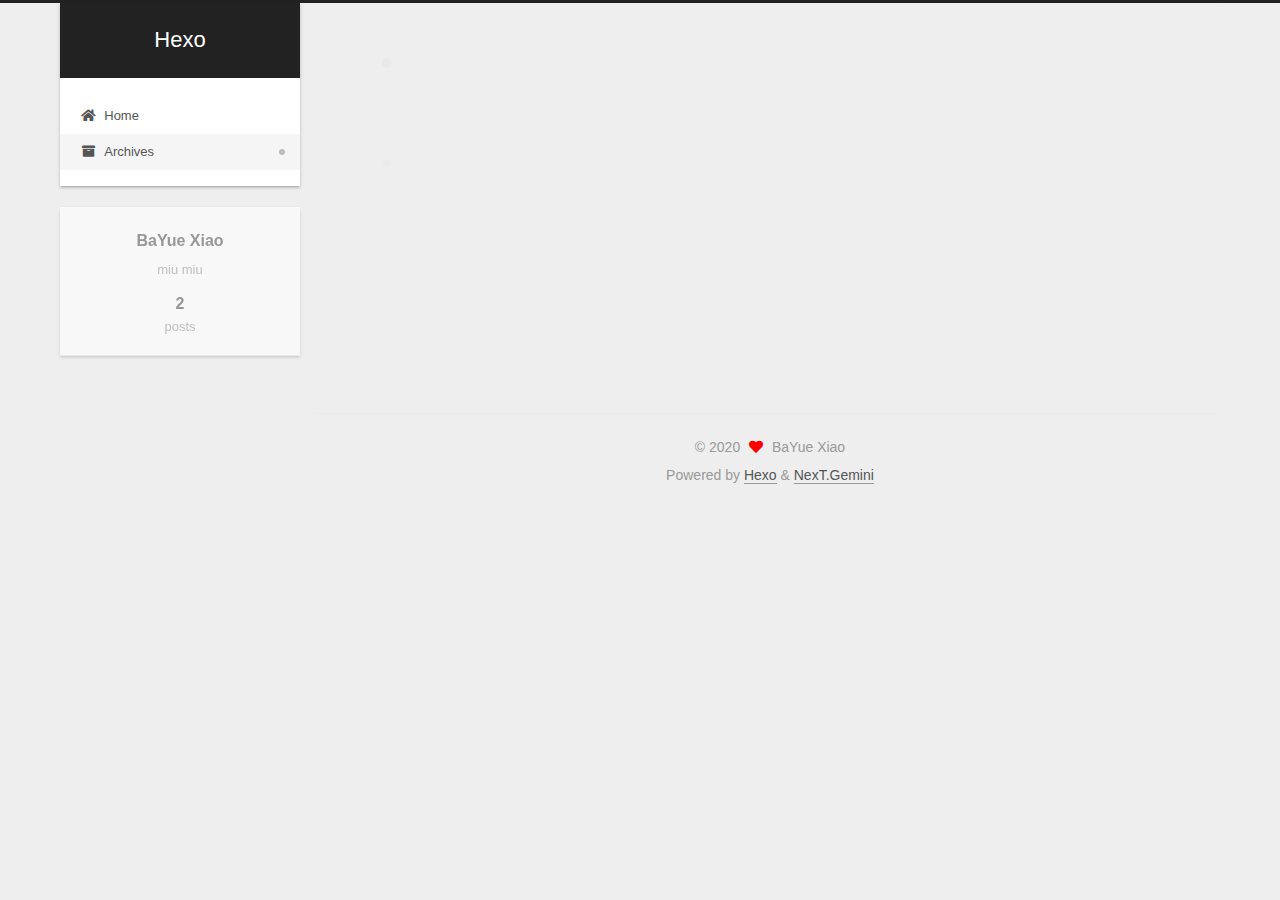
==== commit 43e6f9d7: "Site updated: 2020-08-07 20:05:32" ====
--- a/archives/index.html
+++ b/archives/index.html
@@ -1,5 +1,5 @@
 <!DOCTYPE html>
-<html lang="en">
+<html lang="zh-Hans">
 <head>
   <meta charset="UTF-8">
 <meta name="viewport" content="width=device-width, initial-scale=1, maximum-scale=2">
@@ -17,15 +17,17 @@
 
 <script id="hexo-configurations">
     var NexT = window.NexT || {};
-    var CONFIG = {"hostname":"yoursite.com","root":"/","scheme":"Muse","version":"7.8.0","exturl":false,"sidebar":{"position":"left","display":"post","padding":18,"offset":12,"onmobile":false},"copycode":{"enable":false,"show_result":false,"style":null},"back2top":{"enable":true,"sidebar":false,"scrollpercent":false},"bookmark":{"enable":false,"color":"#222","save":"auto"},"fancybox":false,"mediumzoom":false,"lazyload":false,"pangu":false,"comments":{"style":"tabs","active":null,"storage":true,"lazyload":false,"nav":null},"algolia":{"hits":{"per_page":10},"labels":{"input_placeholder":"Search for Posts","hits_empty":"We didn't find any results for the search: ${query}","hits_stats":"${hits} results found in ${time} ms"}},"localsearch":{"enable":false,"trigger":"auto","top_n_per_article":1,"unescape":false,"preload":false},"motion":{"enable":true,"async":false,"transition":{"post_block":"fadeIn","post_header":"slideDownIn","post_body":"slideDownIn","coll_header":"slideLeftIn","sidebar":"slideUpIn"}}};
+    var CONFIG = {"hostname":"yoursite.com","root":"/","scheme":"Gemini","version":"7.8.0","exturl":false,"sidebar":{"position":"left","display":"post","padding":18,"offset":12,"onmobile":false},"copycode":{"enable":false,"show_result":false,"style":null},"back2top":{"enable":true,"sidebar":false,"scrollpercent":false},"bookmark":{"enable":false,"color":"#222","save":"auto"},"fancybox":false,"mediumzoom":false,"lazyload":false,"pangu":false,"comments":{"style":"tabs","active":null,"storage":true,"lazyload":false,"nav":null},"algolia":{"hits":{"per_page":10},"labels":{"input_placeholder":"Search for Posts","hits_empty":"We didn't find any results for the search: ${query}","hits_stats":"${hits} results found in ${time} ms"}},"localsearch":{"enable":false,"trigger":"auto","top_n_per_article":1,"unescape":false,"preload":false},"motion":{"enable":true,"async":false,"transition":{"post_block":"fadeIn","post_header":"slideDownIn","post_body":"slideDownIn","coll_header":"slideLeftIn","sidebar":"slideUpIn"}}};
   </script>
 
-  <meta property="og:type" content="website">
+  <meta name="description" content="miu miu">
+<meta property="og:type" content="website">
 <meta property="og:title" content="Hexo">
 <meta property="og:url" content="http://yoursite.com/archives/index.html">
 <meta property="og:site_name" content="Hexo">
-<meta property="og:locale" content="en_US">
-<meta property="article:author" content="John Doe">
+<meta property="og:description" content="miu miu">
+<meta property="og:locale">
+<meta property="article:author" content="BaYue Xiao">
 <meta name="twitter:card" content="summary">
 
 <link rel="canonical" href="http://yoursite.com/archives/">
@@ -37,7 +39,7 @@
     sidebar: "",
     isHome : false,
     isPost : false,
-    lang   : 'en'
+    lang   : 'zh-Hans'
   };
 </script>
 
@@ -260,8 +262,8 @@
 
       <div class="site-overview-wrap sidebar-panel">
         <div class="site-author motion-element" itemprop="author" itemscope itemtype="http://schema.org/Person">
-  <p class="site-author-name" itemprop="name">John Doe</p>
-  <div class="site-description" itemprop="description"></div>
+  <p class="site-author-name" itemprop="name">BaYue Xiao</p>
+  <div class="site-description" itemprop="description">miu miu</div>
 </div>
 <div class="site-state-wrap motion-element">
   <nav class="site-state">
@@ -300,9 +302,9 @@
   <span class="with-love">
     <i class="fa fa-heart"></i>
   </span>
-  <span class="author" itemprop="copyrightHolder">John Doe</span>
-</div>
-  <div class="powered-by">Powered by <a href="https://hexo.io/" class="theme-link" rel="noopener" target="_blank">Hexo</a> & <a href="https://muse.theme-next.org/" class="theme-link" rel="noopener" target="_blank">NexT.Muse</a>
+  <span class="author" itemprop="copyrightHolder">BaYue Xiao</span>
+</div>
+  <div class="powered-by">Powered by <a href="https://hexo.io/" class="theme-link" rel="noopener" target="_blank">Hexo</a> & <a href="https://theme-next.org/" class="theme-link" rel="noopener" target="_blank">NexT.Gemini</a>
   </div>
 
         
@@ -328,7 +330,7 @@
 <script src="/js/motion.js"></script>
 
 
-<script src="/js/schemes/muse.js"></script>
+<script src="/js/schemes/pisces.js"></script>
 
 
 <script src="/js/next-boot.js"></script>
--- a/css/main.css
+++ b/css/main.css
@@ -1,5 +1,5 @@
 :root {
-  --body-bg-color: #fff;
+  --body-bg-color: #eee;
   --content-bg-color: #fff;
   --card-bg-color: #f5f5f5;
   --text-color: #555;
@@ -11,11 +11,11 @@
   --table-row-odd-bg-color: #f9f9f9;
   --table-row-hover-bg-color: #f5f5f5;
   --menu-item-bg-color: #f5f5f5;
-  --btn-default-bg: #222;
-  --btn-default-color: #fff;
-  --btn-default-border-color: #222;
-  --btn-default-hover-bg: #fff;
-  --btn-default-hover-color: #222;
+  --btn-default-bg: #fff;
+  --btn-default-color: #555;
+  --btn-default-border-color: #555;
+  --btn-default-hover-bg: #222;
+  --btn-default-hover-color: #fff;
   --btn-default-hover-border-color: #222;
 }
 html {
@@ -314,7 +314,7 @@
 .btn {
   background: var(--btn-default-bg);
   border: 2px solid var(--btn-default-border-color);
-  border-radius: 0;
+  border-radius: 2px;
   color: var(--btn-default-color);
   display: inline-block;
   font-size: 0.875em;
@@ -921,16 +921,16 @@
 }
 .main-inner {
   margin: 0 auto;
-  width: 700px;
+  width: calc(100% - 20px);
 }
 @media (min-width: 1200px) {
   .main-inner {
-    width: 800px;
+    width: 1160px;
   }
 }
 @media (min-width: 1600px) {
   .main-inner {
-    width: 900px;
+    width: 73%;
   }
 }
 @media (max-width: 767px) {
@@ -943,16 +943,16 @@
 }
 .header-inner {
   margin: 0 auto;
-  width: 700px;
+  width: calc(100% - 20px);
 }
 @media (min-width: 1200px) {
   .header-inner {
-    width: 800px;
+    width: 1160px;
   }
 }
 @media (min-width: 1600px) {
   .header-inner {
-    width: 900px;
+    width: 73%;
   }
 }
 .site-brand-container {
@@ -991,7 +991,7 @@
   margin: 0;
 }
 .site-subtitle {
-  color: #999;
+  color: #ddd;
   font-size: 0.8125em;
   margin: 10px 0;
 }
@@ -1136,22 +1136,22 @@
   display: inline-block;
 }
 .site-author-image {
-  border: 2px solid #333;
+  border: 1px solid #eee;
   display: block;
   margin: 0 auto;
-  max-width: 96px;
+  max-width: 120px;
   padding: 2px;
 }
 .site-author-name {
-  color: #f5f5f5;
-  font-weight: normal;
-  margin: 5px 0 0;
+  color: var(--text-color);
+  font-weight: 600;
+  margin: 0;
   text-align: center;
 }
 .site-description {
   color: #999;
-  font-size: 1em;
-  margin-top: 5px;
+  font-size: 0.8125em;
+  margin-top: 0;
   text-align: center;
 }
 .links-of-author {
@@ -1168,7 +1168,7 @@
 }
 .links-of-author a::before,
 .links-of-author span.exturl::before {
-  background: #1affff;
+  background: #a2ff74;
   border-radius: 50%;
   content: ' ';
   display: inline-block;
@@ -1246,7 +1246,7 @@
 }
 .sidebar-nav li {
   border-bottom: 1px solid transparent;
-  color: #666;
+  color: var(--text-color);
   cursor: pointer;
   display: inline-block;
   font-size: 0.875em;
@@ -1255,14 +1255,14 @@
   margin-left: 10px;
 }
 .sidebar-nav li:hover {
-  color: #f5f5f5;
+  color: #fc6423;
 }
 .sidebar-nav .sidebar-nav-active {
-  border-bottom-color: #87daff;
-  color: #87daff;
+  border-bottom-color: #fc6423;
+  color: #fc6423;
 }
 .sidebar-nav .sidebar-nav-active:hover {
-  color: #87daff;
+  color: #fc6423;
 }
 .sidebar-panel {
   display: none;
@@ -1291,7 +1291,7 @@
   }
 }
 .sidebar-toggle:hover .toggle-line {
-  background: #87daff;
+  background: #fc6423;
 }
 .post-toc {
   font-size: 0.875em;
@@ -1330,14 +1330,14 @@
   display: block;
 }
 .post-toc .nav .active > a {
-  border-bottom-color: #87daff;
-  color: #87daff;
+  border-bottom-color: #fc6423;
+  color: #fc6423;
 }
 .post-toc .nav .active-current > a {
-  color: #87daff;
+  color: #fc6423;
 }
 .post-toc .nav .active-current > a:hover {
-  color: #87daff;
+  color: #fc6423;
 }
 .site-state {
   display: flex;
@@ -1352,20 +1352,20 @@
   padding: 0 15px;
 }
 .site-state-item:not(:first-child) {
-  border-left: 1px solid #333;
+  border-left: 1px solid #eee;
 }
 .site-state-item a {
   border-bottom: none;
 }
 .site-state-item-count {
   display: block;
-  font-size: 1.25em;
+  font-size: 1em;
   font-weight: 600;
   text-align: center;
 }
 .site-state-item-name {
-  color: inherit;
-  font-size: 0.875em;
+  color: #999;
+  font-size: 0.8125em;
 }
 .footer {
   color: #999;
@@ -1382,16 +1382,16 @@
   box-sizing: border-box;
   margin: 0 auto;
   text-align: center;
-  width: 700px;
+  width: calc(100% - 20px);
 }
 @media (min-width: 1200px) {
   .footer-inner {
-    width: 800px;
+    width: 1160px;
   }
 }
 @media (min-width: 1600px) {
   .footer-inner {
-    width: 900px;
+    width: 73%;
   }
 }
 .languages {
@@ -1489,7 +1489,7 @@
   color: #fff;
   cursor: pointer;
   left: 30px;
-  opacity: 1;
+  opacity: 0.6;
   padding: 0 6px;
   position: fixed;
   transition-property: bottom;
@@ -1500,10 +1500,10 @@
   display: none;
 }
 .back-to-top:hover {
-  color: #87daff;
+  color: #fc6423;
 }
 .back-to-top.back-to-top-on {
-  bottom: 19px;
+  bottom: 30px;
 }
 @media (max-width: 991px) {
   .back-to-top {
@@ -2141,151 +2141,425 @@
 .tag-cloud a:hover {
   color: var(--link-hover-color) !important;
 }
-@media (max-width: 767px) {
-  .header-inner,
-  .main-inner,
+.header {
+  margin: 0 auto;
+  position: relative;
+  width: calc(100% - 20px);
+}
+@media (min-width: 1200px) {
+  .header {
+    width: 1160px;
+  }
+}
+@media (min-width: 1600px) {
+  .header {
+    width: 73%;
+  }
+}
+@media (max-width: 991px) {
+  .header {
+    width: auto;
+  }
+}
+.header-inner {
+  background: var(--content-bg-color);
+  border-radius: initial;
+  box-shadow: 0 2px 2px 0 rgba(0,0,0,0.12), 0 3px 1px -2px rgba(0,0,0,0.06), 0 1px 5px 0 rgba(0,0,0,0.12);
+  overflow: hidden;
+  padding: 0;
+  position: absolute;
+  top: 0;
+  width: 240px;
+}
+@media (min-width: 1200px) {
+  .header-inner {
+    width: 240px;
+  }
+}
+@media (max-width: 991px) {
+  .header-inner {
+    border-radius: initial;
+    position: relative;
+    width: auto;
+  }
+}
+.main-inner {
+  align-items: flex-start;
+  display: flex;
+  justify-content: space-between;
+  flex-direction: row-reverse;
+}
+@media (max-width: 991px) {
+  .main-inner {
+    width: auto;
+  }
+}
+.content-wrap {
+  background: var(--content-bg-color);
+  border-radius: initial;
+  box-shadow: 0 2px 2px 0 rgba(0,0,0,0.12), 0 3px 1px -2px rgba(0,0,0,0.06), 0 1px 5px 0 rgba(0,0,0,0.12);
+  box-sizing: border-box;
+  padding: 40px;
+  width: calc(100% - 252px);
+}
+@media (max-width: 991px) {
+  .content-wrap {
+    border-radius: initial;
+    padding: 20px;
+    width: 100%;
+  }
+}
+.footer-inner {
+  padding-left: 260px;
+}
+.back-to-top {
+  left: auto;
+  right: 30px;
+}
+@media (max-width: 991px) {
+  .back-to-top {
+    right: 20px;
+  }
+}
+@media (max-width: 991px) {
   .footer-inner {
+    padding-left: 0;
+    padding-right: 0;
     width: auto;
   }
 }
-.header-inner {
-  padding-top: 100px;
-}
-@media (max-width: 767px) {
-  .header-inner {
-    padding-top: 50px;
-  }
-}
-.main-inner {
-  padding-bottom: 60px;
-}
-.content {
-  padding-top: 70px;
-}
-@media (max-width: 767px) {
-  .content {
-    padding-top: 35px;
-  }
-}
-embed {
+.site-brand-container {
+  background: #222;
+}
+@media (max-width: 991px) {
+  .site-brand-container {
+    box-shadow: 0 0 16px rgba(0,0,0,0.5);
+  }
+}
+.site-meta {
+  padding: 20px 0;
+}
+.brand {
+  padding: 0;
+}
+.site-subtitle {
+  margin: 10px 10px 0;
+}
+.custom-logo-image {
+  margin-top: 20px;
+}
+@media (max-width: 991px) {
+  .custom-logo-image {
+    display: none;
+  }
+}
+@media (min-width: 768px) and (max-width: 991px) {
+  .site-nav-toggle,
+  .site-nav-right {
+    display: flex;
+    flex-direction: column;
+    justify-content: center;
+  }
+}
+.site-nav-toggle .toggle,
+.site-nav-right .toggle {
+  color: #fff;
+}
+.site-nav-toggle .toggle .toggle-line,
+.site-nav-right .toggle .toggle-line {
+  background: #fff;
+}
+@media (min-width: 768px) and (max-width: 991px) {
+  .site-nav {
+    display: none;
+  }
+}
+.menu .menu-item {
   display: block;
-  margin: 0 auto 25px auto;
-}
-.custom-logo .site-meta-headline {
-  text-align: center;
-}
-.custom-logo .site-title {
-  color: #222;
-  margin: 10px auto 0;
-}
-.custom-logo .site-title a {
-  border: 0;
-}
-.custom-logo-image {
-  background: #fff;
-  margin: 0 auto;
-  max-width: 150px;
-  padding: 5px;
-}
-.brand {
-  background: var(--btn-default-bg);
-}
-@media (max-width: 767px) {
-  .site-nav {
-    border-bottom: 1px solid #ddd;
-    border-top: 1px solid #ddd;
-    left: 0;
-    margin: 0;
-    padding: 0;
-    width: 100%;
-  }
-}
-@media (max-width: 767px) {
-  .menu {
-    text-align: left;
-  }
-}
-.menu-item-active a,
-.menu .menu-item a:hover,
-.menu .menu-item span.exturl:hover {
-  background: transparent;
-  border-bottom: 1px solid var(--link-hover-color) !important;
-}
-@media (max-width: 767px) {
-  .menu-item-active a,
-  .menu .menu-item a:hover,
-  .menu .menu-item span.exturl:hover {
-    border-bottom: 1px dotted #ddd !important;
-  }
-}
-@media (max-width: 767px) {
-  .menu .menu-item {
-    margin: 0 10px;
-  }
+  margin: 0;
 }
 .menu .menu-item a,
 .menu .menu-item span.exturl {
-  border-bottom: 1px solid transparent;
-}
-@media (max-width: 767px) {
-  .menu .menu-item a,
-  .menu .menu-item span.exturl {
-    padding: 5px 10px;
-  }
-}
-@media (min-width: 768px) {
-  .menu .menu-item .fa,
-  .menu .menu-item .fab,
-  .menu .menu-item .far,
-  .menu .menu-item .fas {
-    display: block;
-    line-height: 2;
-    margin-right: 0;
-    width: 100%;
+  padding: 5px 20px;
+  position: relative;
+  text-align: left;
+  transition-property: background-color;
+}
+@media (max-width: 991px) {
+  .menu .menu-item.menu-item-search {
+    display: none;
   }
 }
 .menu .menu-item .badge {
-  background: #eee;
-  padding: 1px 4px;
+  background: #ccc;
+  border-radius: 10px;
+  color: #fff;
+  float: right;
+  padding: 2px 5px;
+  text-shadow: 1px 1px 0 rgba(0,0,0,0.1);
+  vertical-align: middle;
+}
+.main-menu .menu-item-active a::after {
+  background: #bbb;
+  border-radius: 50%;
+  content: ' ';
+  height: 6px;
+  margin-top: -3px;
+  position: absolute;
+  right: 15px;
+  top: 50%;
+  width: 6px;
 }
 .sub-menu {
-  margin: 10px 0;
+  background: var(--content-bg-color);
+  border-bottom: 1px solid #ddd;
+  margin: 0;
+  padding: 6px 0;
 }
 .sub-menu .menu-item {
   display: inline-block;
 }
+.sub-menu .menu-item a,
+.sub-menu .menu-item span.exturl {
+  background: transparent;
+  margin: 5px 10px;
+  padding: initial;
+}
+.sub-menu .menu-item a:hover,
+.sub-menu .menu-item span.exturl:hover {
+  background: transparent;
+  color: #fc6423;
+}
+.sub-menu .menu-item-active a {
+  border-bottom-color: #fc6423;
+  color: #fc6423;
+}
+.sub-menu .menu-item-active a:hover {
+  border-bottom-color: #fc6423;
+}
 .sidebar {
-  left: -320px;
-}
-.sidebar.sidebar-active {
-  left: 0;
-}
-.sidebar {
-  width: 320px;
-  z-index: 1200;
-  transition-delay: 0s;
-  transition-duration: 0.2s;
-  transition-timing-function: ease-out;
-}
-.sidebar a,
-.sidebar span.exturl {
-  border-bottom-color: #555;
-  color: #999;
-}
-.sidebar a:hover,
-.sidebar span.exturl:hover {
-  border-bottom-color: #eee;
-  color: #eee;
-}
-.links-of-blogroll-item {
-  padding: 2px 10px;
-}
-.links-of-blogroll-item a,
-.links-of-blogroll-item span.exturl {
+  background: var(--body-bg-color);
+  box-shadow: none;
+  margin-top: 100%;
+  position: static;
+  width: 240px;
+}
+@media (max-width: 991px) {
+  .sidebar {
+    display: none;
+  }
+}
+.sidebar-toggle {
+  display: none;
+}
+.sidebar-inner {
+  background: var(--content-bg-color);
+  border-radius: initial;
+  box-shadow: 0 2px 2px 0 rgba(0,0,0,0.12), 0 3px 1px -2px rgba(0,0,0,0.06), 0 1px 5px 0 rgba(0,0,0,0.12), 0 -1px 0.5px 0 rgba(0,0,0,0.09);
+  box-sizing: border-box;
+  color: var(--text-color);
+  width: 240px;
+  opacity: 0;
+}
+.sidebar-inner.affix {
+  position: fixed;
+  top: 12px;
+}
+.sidebar-inner.affix-bottom {
+  position: absolute;
+}
+.site-state-item {
+  padding: 0 10px;
+}
+.sidebar-button {
+  border-bottom: 1px dotted #ccc;
+  border-top: 1px dotted #ccc;
+  margin-top: 10px;
+  text-align: center;
+}
+.sidebar-button a {
+  border: 0;
+  color: #fc6423;
+  display: block;
+}
+.sidebar-button a:hover {
+  background: none;
+  border: 0;
+  color: #e34603;
+}
+.sidebar-button a:hover .fa,
+.sidebar-button a:hover .fab,
+.sidebar-button a:hover .far,
+.sidebar-button a:hover .fas {
+  color: #e34603;
+}
+.links-of-author {
+  display: flex;
+  flex-wrap: wrap;
+  margin-top: 10px;
+  justify-content: center;
+}
+.links-of-author-item {
+  margin: 5px 0 0;
+  width: 50%;
+}
+.links-of-author-item a,
+.links-of-author-item span.exturl {
   box-sizing: border-box;
   display: inline-block;
-  max-width: 280px;
+  margin-bottom: 0;
+  margin-right: 0;
+  max-width: 216px;
   overflow: hidden;
+  padding: 0 5px;
   text-overflow: ellipsis;
   white-space: nowrap;
 }
+.links-of-author-item a,
+.links-of-author-item span.exturl {
+  border-bottom: none;
+  display: block;
+  text-decoration: none;
+}
+.links-of-author-item a::before,
+.links-of-author-item span.exturl::before {
+  display: none;
+}
+.links-of-author-item a:hover,
+.links-of-author-item span.exturl:hover {
+  background: var(--body-bg-color);
+  border-radius: 4px;
+}
+.links-of-author-item .fa,
+.links-of-author-item .fab,
+.links-of-author-item .far,
+.links-of-author-item .fas {
+  margin-right: 2px;
+}
+.links-of-blogroll-item {
+  padding: 0;
+}
+.content-wrap {
+  background: initial;
+  box-shadow: initial;
+  padding: initial;
+}
+.post-block {
+  background: var(--content-bg-color);
+  border-radius: initial;
+  box-shadow: 0 2px 2px 0 rgba(0,0,0,0.12), 0 3px 1px -2px rgba(0,0,0,0.06), 0 1px 5px 0 rgba(0,0,0,0.12);
+  padding: 40px;
+}
+.post-block + .post-block {
+  border-radius: initial;
+  box-shadow: 0 2px 2px 0 rgba(0,0,0,0.12), 0 3px 1px -2px rgba(0,0,0,0.06), 0 1px 5px 0 rgba(0,0,0,0.12), 0 -1px 0.5px 0 rgba(0,0,0,0.09);
+  margin-top: 12px;
+}
+.comments {
+  background: var(--content-bg-color);
+  border-radius: initial;
+  box-shadow: 0 2px 2px 0 rgba(0,0,0,0.12), 0 3px 1px -2px rgba(0,0,0,0.06), 0 1px 5px 0 rgba(0,0,0,0.12), 0 -1px 0.5px 0 rgba(0,0,0,0.09);
+  margin-top: 12px;
+  padding: 40px;
+}
+.tabs-comment {
+  margin-top: 1em;
+}
+.content {
+  padding-top: initial;
+}
+.post-eof {
+  display: none;
+}
+.pagination {
+  background: var(--content-bg-color);
+  border-radius: initial;
+  border-top: initial;
+  box-shadow: 0 2px 2px 0 rgba(0,0,0,0.12), 0 3px 1px -2px rgba(0,0,0,0.06), 0 1px 5px 0 rgba(0,0,0,0.12), 0 -1px 0.5px 0 rgba(0,0,0,0.09);
+  margin: 12px 0 0;
+  padding: 10px 0 10px;
+}
+.pagination .prev,
+.pagination .next,
+.pagination .page-number {
+  margin-bottom: initial;
+  top: initial;
+}
+.main {
+  padding-bottom: initial;
+}
+.footer {
+  bottom: auto;
+}
+.sub-menu {
+  border-bottom: initial;
+  box-shadow: 0 2px 2px 0 rgba(0,0,0,0.12), 0 3px 1px -2px rgba(0,0,0,0.06), 0 1px 5px 0 rgba(0,0,0,0.12);
+}
+.sub-menu + .content .post-block {
+  box-shadow: 0 2px 2px 0 rgba(0,0,0,0.12), 0 3px 1px -2px rgba(0,0,0,0.06), 0 1px 5px 0 rgba(0,0,0,0.12), 0 -1px 0.5px 0 rgba(0,0,0,0.09);
+  margin-top: 12px;
+}
+@media (min-width: 768px) and (max-width: 991px) {
+  .sub-menu + .content .post-block {
+    margin-top: 10px;
+  }
+}
+@media (max-width: 767px) {
+  .sub-menu + .content .post-block {
+    margin-top: 8px;
+  }
+}
+.post-body h1,
+.post-body h2 {
+  border-bottom: 1px solid #eee;
+}
+.post-body h3 {
+  border-bottom: 1px dotted #eee;
+}
+@media (min-width: 768px) and (max-width: 991px) {
+  .content-wrap {
+    padding: 10px;
+  }
+  .posts-expand .post-button {
+    margin-top: 20px;
+  }
+  .post-block {
+    border-radius: initial;
+    box-shadow: 0 2px 2px 0 rgba(0,0,0,0.12), 0 3px 1px -2px rgba(0,0,0,0.06), 0 1px 5px 0 rgba(0,0,0,0.12), 0 -1px 0.5px 0 rgba(0,0,0,0.09);
+    padding: 20px;
+  }
+  .post-block + .post-block {
+    margin-top: 10px;
+  }
+  .comments {
+    margin-top: 10px;
+    padding: 10px 20px;
+  }
+  .pagination {
+    margin: 10px 0 0;
+  }
+}
+@media (max-width: 767px) {
+  .content-wrap {
+    padding: 8px;
+  }
+  .posts-expand .post-button {
+    margin: 12px 0;
+  }
+  .post-block {
+    border-radius: initial;
+    box-shadow: 0 2px 2px 0 rgba(0,0,0,0.12), 0 3px 1px -2px rgba(0,0,0,0.06), 0 1px 5px 0 rgba(0,0,0,0.12), 0 -1px 0.5px 0 rgba(0,0,0,0.09);
+    min-height: auto;
+    padding: 12px;
+  }
+  .post-block + .post-block {
+    margin-top: 8px;
+  }
+  .comments {
+    margin-top: 8px;
+    padding: 10px 12px;
+  }
+  .pagination {
+    margin: 8px 0 0;
+  }
+}
